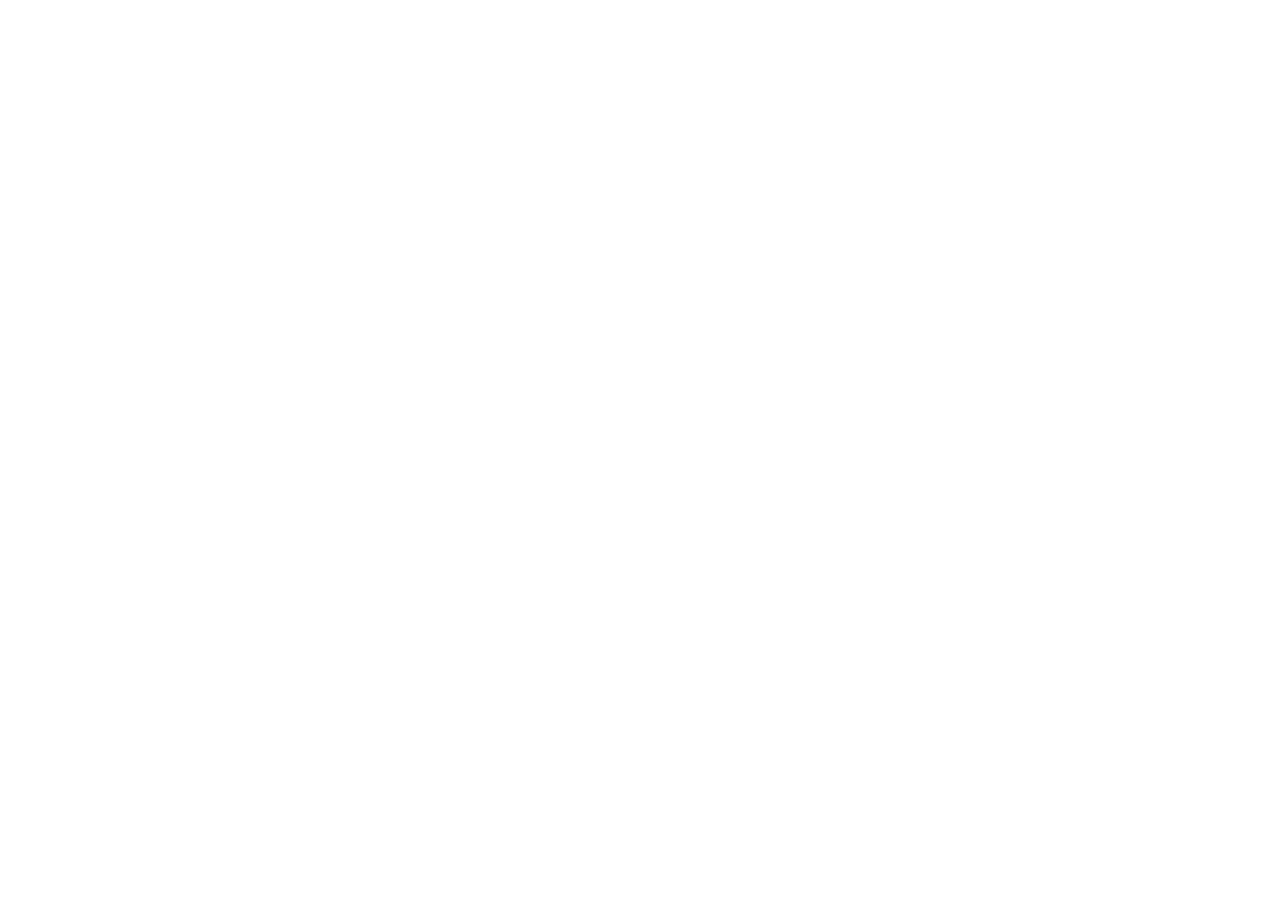
==== index.html @ 653adf00 "first commit" ====
<!DOCTYPE html><html lang=""><head><meta charset="utf-8"><meta http-equiv="X-UA-Compatible" content="IE=edge"><meta name="viewport" content="width=device-width,initial-scale=1"><link rel="icon" href="/favicon.ico"><title>bigscreen</title><link href="/static/css/chunk-elementUI.995268c0.css" rel="stylesheet"><link href="/static/css/chunk-libs.b807f588.css" rel="stylesheet"><link href="/static/css/app.60825663.css" rel="stylesheet"></head><body><noscript><strong>We're sorry but bigscreen doesn't work properly without JavaScript enabled. Please enable it to continue.</strong></noscript><div id="app"></div><script>(function(e){function t(t){for(var n,o,c=t[0],i=t[1],f=t[2],l=0,s=[];l<c.length;l++)o=c[l],Object.prototype.hasOwnProperty.call(a,o)&&a[o]&&s.push(a[o][0]),a[o]=0;for(n in i)Object.prototype.hasOwnProperty.call(i,n)&&(e[n]=i[n]);d&&d(t);while(s.length)s.shift()();return u.push.apply(u,f||[]),r()}function r(){for(var e,t=0;t<u.length;t++){for(var r=u[t],n=!0,o=1;o<r.length;o++){var c=r[o];0!==a[c]&&(n=!1)}n&&(u.splice(t--,1),e=i(i.s=r[0]))}return e}var n={},o={runtime:0},a={runtime:0},u=[];function c(e){return i.p+"static/js/"+({}[e]||e)+"."+{"chunk-4c515858":"255afda1","chunk-64aa73a8":"6b0fd957","chunk-296ffa54":"81e49076","chunk-302cdb32":"3d486660","chunk-007ab778":"772d03d0"}[e]+".js"}function i(t){if(n[t])return n[t].exports;var r=n[t]={i:t,l:!1,exports:{}};return e[t].call(r.exports,r,r.exports,i),r.l=!0,r.exports}i.e=function(e){var t=[],r={"chunk-296ffa54":1,"chunk-302cdb32":1,"chunk-007ab778":1};o[e]?t.push(o[e]):0!==o[e]&&r[e]&&t.push(o[e]=new Promise((function(t,r){for(var n="static/css/"+({}[e]||e)+"."+{"chunk-4c515858":"31d6cfe0","chunk-64aa73a8":"31d6cfe0","chunk-296ffa54":"dc822c64","chunk-302cdb32":"80aba39f","chunk-007ab778":"9f43cabc"}[e]+".css",a=i.p+n,u=document.getElementsByTagName("link"),c=0;c<u.length;c++){var f=u[c],l=f.getAttribute("data-href")||f.getAttribute("href");if("stylesheet"===f.rel&&(l===n||l===a))return t()}var s=document.getElementsByTagName("style");for(c=0;c<s.length;c++){f=s[c],l=f.getAttribute("data-href");if(l===n||l===a)return t()}var d=document.createElement("link");d.rel="stylesheet",d.type="text/css",d.onload=t,d.onerror=function(t){var n=t&&t.target&&t.target.src||a,u=new Error("Loading CSS chunk "+e+" failed.\n("+n+")");u.code="CSS_CHUNK_LOAD_FAILED",u.request=n,delete o[e],d.parentNode.removeChild(d),r(u)},d.href=a;var h=document.getElementsByTagName("head")[0];h.appendChild(d)})).then((function(){o[e]=0})));var n=a[e];if(0!==n)if(n)t.push(n[2]);else{var u=new Promise((function(t,r){n=a[e]=[t,r]}));t.push(n[2]=u);var f,l=document.createElement("script");l.charset="utf-8",l.timeout=120,i.nc&&l.setAttribute("nonce",i.nc),l.src=c(e);var s=new Error;f=function(t){l.onerror=l.onload=null,clearTimeout(d);var r=a[e];if(0!==r){if(r){var n=t&&("load"===t.type?"missing":t.type),o=t&&t.target&&t.target.src;s.message="Loading chunk "+e+" failed.\n("+n+": "+o+")",s.name="ChunkLoadError",s.type=n,s.request=o,r[1](s)}a[e]=void 0}};var d=setTimeout((function(){f({type:"timeout",target:l})}),12e4);l.onerror=l.onload=f,document.head.appendChild(l)}return Promise.all(t)},i.m=e,i.c=n,i.d=function(e,t,r){i.o(e,t)||Object.defineProperty(e,t,{enumerable:!0,get:r})},i.r=function(e){"undefined"!==typeof Symbol&&Symbol.toStringTag&&Object.defineProperty(e,Symbol.toStringTag,{value:"Module"}),Object.defineProperty(e,"__esModule",{value:!0})},i.t=function(e,t){if(1&t&&(e=i(e)),8&t)return e;if(4&t&&"object"===typeof e&&e&&e.__esModule)return e;var r=Object.create(null);if(i.r(r),Object.defineProperty(r,"default",{enumerable:!0,value:e}),2&t&&"string"!=typeof e)for(var n in e)i.d(r,n,function(t){return e[t]}.bind(null,n));return r},i.n=function(e){var t=e&&e.__esModule?function(){return e["default"]}:function(){return e};return i.d(t,"a",t),t},i.o=function(e,t){return Object.prototype.hasOwnProperty.call(e,t)},i.p="/",i.oe=function(e){throw console.error(e),e};var f=window["webpackJsonp"]=window["webpackJsonp"]||[],l=f.push.bind(f);f.push=t,f=f.slice();for(var s=0;s<f.length;s++)t(f[s]);var d=l;r()})([]);</script><script src="/static/js/chunk-elementUI.942c4015.js"></script><script src="/static/js/chunk-libs.656c5723.js"></script><script src="/static/js/app.ddd11e63.js"></script></body></html>
---- static/css/chunk-elementUI.995268c0.css ----
.el-pagination--small .arrow.disabled,.el-table--hidden,.el-table .hidden-columns,.el-table td.is-hidden>*,.el-table th.is-hidden>*{visibility:hidden}.el-input__suffix,.el-tree.is-dragging .el-tree-node__content *{pointer-events:none}.el-dropdown .el-dropdown-selfdefine:focus:active,.el-dropdown .el-dropdown-selfdefine:focus:not(.focusing),.el-message__closeBtn:focus,.el-message__content:focus,.el-popover:focus,.el-popover:focus:active,.el-popover__reference:focus:hover,.el-popover__reference:focus:not(.focusing),.el-rate:active,.el-rate:focus,.el-tooltip:focus:hover,.el-tooltip:focus:not(.focusing),.el-upload-list__item.is-success:active,.el-upload-list__item.is-success:not(.focusing):focus{outline-width:0}@font-face{font-family:element-icons;src:url(../../static/fonts/element-icons.535877f5.woff) format("woff"),url(../../static/fonts/element-icons.732389de.ttf) format("truetype");font-weight:400;font-display:"auto";font-style:normal}[class*=" el-icon-"],[class^=el-icon-]{font-family:element-icons!important;speak:none;font-style:normal;font-weight:400;font-variant:normal;text-transform:none;line-height:1;vertical-align:baseline;display:inline-block;-webkit-font-smoothing:antialiased;-moz-osx-font-smoothing:grayscale}.el-icon-ice-cream-round:before{content:"\e6a0"}.el-icon-ice-cream-square:before{content:"\e6a3"}.el-icon-lollipop:before{content:"\e6a4"}.el-icon-potato-strips:before{content:"\e6a5"}.el-icon-milk-tea:before{content:"\e6a6"}.el-icon-ice-drink:before{content:"\e6a7"}.el-icon-ice-tea:before{content:"\e6a9"}.el-icon-coffee:before{content:"\e6aa"}.el-icon-orange:before{content:"\e6ab"}.el-icon-pear:before{content:"\e6ac"}.el-icon-apple:before{content:"\e6ad"}.el-icon-cherry:before{content:"\e6ae"}.el-icon-watermelon:before{content:"\e6af"}.el-icon-grape:before{content:"\e6b0"}.el-icon-refrigerator:before{content:"\e6b1"}.el-icon-goblet-square-full:before{content:"\e6b2"}.el-icon-goblet-square:before{content:"\e6b3"}.el-icon-goblet-full:before{content:"\e6b4"}.el-icon-goblet:before{content:"\e6b5"}.el-icon-cold-drink:before{content:"\e6b6"}.el-icon-coffee-cup:before{content:"\e6b8"}.el-icon-water-cup:before{content:"\e6b9"}.el-icon-hot-water:before{content:"\e6ba"}.el-icon-ice-cream:before{content:"\e6bb"}.el-icon-dessert:before{content:"\e6bc"}.el-icon-sugar:before{content:"\e6bd"}.el-icon-tableware:before{content:"\e6be"}.el-icon-burger:before{content:"\e6bf"}.el-icon-knife-fork:before{content:"\e6c1"}.el-icon-fork-spoon:before{content:"\e6c2"}.el-icon-chicken:before{content:"\e6c3"}.el-icon-food:before{content:"\e6c4"}.el-icon-dish-1:before{content:"\e6c5"}.el-icon-dish:before{content:"\e6c6"}.el-icon-moon-night:before{content:"\e6ee"}.el-icon-moon:before{content:"\e6f0"}.el-icon-cloudy-and-sunny:before{content:"\e6f1"}.el-icon-partly-cloudy:before{content:"\e6f2"}.el-icon-cloudy:before{content:"\e6f3"}.el-icon-sunny:before{content:"\e6f6"}.el-icon-sunset:before{content:"\e6f7"}.el-icon-sunrise-1:before{content:"\e6f8"}.el-icon-sunrise:before{content:"\e6f9"}.el-icon-heavy-rain:before{content:"\e6fa"}.el-icon-lightning:before{content:"\e6fb"}.el-icon-light-rain:before{content:"\e6fc"}.el-icon-wind-power:before{content:"\e6fd"}.el-icon-baseball:before{content:"\e712"}.el-icon-soccer:before{content:"\e713"}.el-icon-football:before{content:"\e715"}.el-icon-basketball:before{content:"\e716"}.el-icon-ship:before{content:"\e73f"}.el-icon-truck:before{content:"\e740"}.el-icon-bicycle:before{content:"\e741"}.el-icon-mobile-phone:before{content:"\e6d3"}.el-icon-service:before{content:"\e6d4"}.el-icon-key:before{content:"\e6e2"}.el-icon-unlock:before{content:"\e6e4"}.el-icon-lock:before{content:"\e6e5"}.el-icon-watch:before{content:"\e6fe"}.el-icon-watch-1:before{content:"\e6ff"}.el-icon-timer:before{content:"\e702"}.el-icon-alarm-clock:before{content:"\e703"}.el-icon-map-location:before{content:"\e704"}.el-icon-delete-location:before{content:"\e705"}.el-icon-add-location:before{content:"\e706"}.el-icon-location-information:before{content:"\e707"}.el-icon-location-outline:before{content:"\e708"}.el-icon-location:before{content:"\e79e"}.el-icon-place:before{content:"\e709"}.el-icon-discover:before{content:"\e70a"}.el-icon-first-aid-kit:before{content:"\e70b"}.el-icon-trophy-1:before{content:"\e70c"}.el-icon-trophy:before{content:"\e70d"}.el-icon-medal:before{content:"\e70e"}.el-icon-medal-1:before{content:"\e70f"}.el-icon-stopwatch:before{content:"\e710"}.el-icon-mic:before{content:"\e711"}.el-icon-copy-document:before{content:"\e718"}.el-icon-full-screen:before{content:"\e719"}.el-icon-switch-button:before{content:"\e71b"}.el-icon-aim:before{content:"\e71c"}.el-icon-crop:before{content:"\e71d"}.el-icon-odometer:before{content:"\e71e"}.el-icon-time:before{content:"\e71f"}.el-icon-bangzhu:before{content:"\e724"}.el-icon-close-notification:before{content:"\e726"}.el-icon-microphone:before{content:"\e727"}.el-icon-turn-off-microphone:before{content:"\e728"}.el-icon-position:before{content:"\e729"}.el-icon-postcard:before{content:"\e72a"}.el-icon-message:before{content:"\e72b"}.el-icon-chat-line-square:before{content:"\e72d"}.el-icon-chat-dot-square:before{content:"\e72e"}.el-icon-chat-dot-round:before{content:"\e72f"}.el-icon-chat-square:before{content:"\e730"}.el-icon-chat-line-round:before{content:"\e731"}.el-icon-chat-round:before{content:"\e732"}.el-icon-set-up:before{content:"\e733"}.el-icon-turn-off:before{content:"\e734"}.el-icon-open:before{content:"\e735"}.el-icon-connection:before{content:"\e736"}.el-icon-link:before{content:"\e737"}.el-icon-cpu:before{content:"\e738"}.el-icon-thumb:before{content:"\e739"}.el-icon-female:before{content:"\e73a"}.el-icon-male:before{content:"\e73b"}.el-icon-guide:before{content:"\e73c"}.el-icon-news:before{content:"\e73e"}.el-icon-price-tag:before{content:"\e744"}.el-icon-discount:before{content:"\e745"}.el-icon-wallet:before{content:"\e747"}.el-icon-coin:before{content:"\e748"}.el-icon-money:before{content:"\e749"}.el-icon-bank-card:before{content:"\e74a"}.el-icon-box:before{content:"\e74b"}.el-icon-present:before{content:"\e74c"}.el-icon-sell:before{content:"\e6d5"}.el-icon-sold-out:before{content:"\e6d6"}.el-icon-shopping-bag-2:before{content:"\e74d"}.el-icon-shopping-bag-1:before{content:"\e74e"}.el-icon-shopping-cart-2:before{content:"\e74f"}.el-icon-shopping-cart-1:before{content:"\e750"}.el-icon-shopping-cart-full:before{content:"\e751"}.el-icon-smoking:before{content:"\e752"}.el-icon-no-smoking:before{content:"\e753"}.el-icon-house:before{content:"\e754"}.el-icon-table-lamp:before{content:"\e755"}.el-icon-school:before{content:"\e756"}.el-icon-office-building:before{content:"\e757"}.el-icon-toilet-paper:before{content:"\e758"}.el-icon-notebook-2:before{content:"\e759"}.el-icon-notebook-1:before{content:"\e75a"}.el-icon-files:before{content:"\e75b"}.el-icon-collection:before{content:"\e75c"}.el-icon-receiving:before{content:"\e75d"}.el-icon-suitcase-1:before{content:"\e760"}.el-icon-suitcase:before{content:"\e761"}.el-icon-film:before{content:"\e763"}.el-icon-collection-tag:before{content:"\e765"}.el-icon-data-analysis:before{content:"\e766"}.el-icon-pie-chart:before{content:"\e767"}.el-icon-data-board:before{content:"\e768"}.el-icon-data-line:before{content:"\e76d"}.el-icon-reading:before{content:"\e769"}.el-icon-magic-stick:before{content:"\e76a"}.el-icon-coordinate:before{content:"\e76b"}.el-icon-mouse:before{content:"\e76c"}.el-icon-brush:before{content:"\e76e"}.el-icon-headset:before{content:"\e76f"}.el-icon-umbrella:before{content:"\e770"}.el-icon-scissors:before{content:"\e771"}.el-icon-mobile:before{content:"\e773"}.el-icon-attract:before{content:"\e774"}.el-icon-monitor:before{content:"\e775"}.el-icon-search:before{content:"\e778"}.el-icon-takeaway-box:before{content:"\e77a"}.el-icon-paperclip:before{content:"\e77d"}.el-icon-printer:before{content:"\e77e"}.el-icon-document-add:before{content:"\e782"}.el-icon-document:before{content:"\e785"}.el-icon-document-checked:before{content:"\e786"}.el-icon-document-copy:before{content:"\e787"}.el-icon-document-delete:before{content:"\e788"}.el-icon-document-remove:before{content:"\e789"}.el-icon-tickets:before{content:"\e78b"}.el-icon-folder-checked:before{content:"\e77f"}.el-icon-folder-delete:before{content:"\e780"}.el-icon-folder-remove:before{content:"\e781"}.el-icon-folder-add:before{content:"\e783"}.el-icon-folder-opened:before{content:"\e784"}.el-icon-folder:before{content:"\e78a"}.el-icon-edit-outline:before{content:"\e764"}.el-icon-edit:before{content:"\e78c"}.el-icon-date:before{content:"\e78e"}.el-icon-c-scale-to-original:before{content:"\e7c6"}.el-icon-view:before{content:"\e6ce"}.el-icon-loading:before{content:"\e6cf"}.el-icon-rank:before{content:"\e6d1"}.el-icon-sort-down:before{content:"\e7c4"}.el-icon-sort-up:before{content:"\e7c5"}.el-icon-sort:before{content:"\e6d2"}.el-icon-finished:before{content:"\e6cd"}.el-icon-refresh-left:before{content:"\e6c7"}.el-icon-refresh-right:before{content:"\e6c8"}.el-icon-refresh:before{content:"\e6d0"}.el-icon-video-play:before{content:"\e7c0"}.el-icon-video-pause:before{content:"\e7c1"}.el-icon-d-arrow-right:before{content:"\e6dc"}.el-icon-d-arrow-left:before{content:"\e6dd"}.el-icon-arrow-up:before{content:"\e6e1"}.el-icon-arrow-down:before{content:"\e6df"}.el-icon-arrow-right:before{content:"\e6e0"}.el-icon-arrow-left:before{content:"\e6de"}.el-icon-top-right:before{content:"\e6e7"}.el-icon-top-left:before{content:"\e6e8"}.el-icon-top:before{content:"\e6e6"}.el-icon-bottom:before{content:"\e6eb"}.el-icon-right:before{content:"\e6e9"}.el-icon-back:before{content:"\e6ea"}.el-icon-bottom-right:before{content:"\e6ec"}.el-icon-bottom-left:before{content:"\e6ed"}.el-icon-caret-top:before{content:"\e78f"}.el-icon-caret-bottom:before{content:"\e790"}.el-icon-caret-right:before{content:"\e791"}.el-icon-caret-left:before{content:"\e792"}.el-icon-d-caret:before{content:"\e79a"}.el-icon-share:before{content:"\e793"}.el-icon-menu:before{content:"\e798"}.el-icon-s-grid:before{content:"\e7a6"}.el-icon-s-check:before{content:"\e7a7"}.el-icon-s-data:before{content:"\e7a8"}.el-icon-s-opportunity:before{content:"\e7aa"}.el-icon-s-custom:before{content:"\e7ab"}.el-icon-s-claim:before{content:"\e7ad"}.el-icon-s-finance:before{content:"\e7ae"}.el-icon-s-comment:before{content:"\e7af"}.el-icon-s-flag:before{content:"\e7b0"}.el-icon-s-marketing:before{content:"\e7b1"}.el-icon-s-shop:before{content:"\e7b4"}.el-icon-s-open:before{content:"\e7b5"}.el-icon-s-management:before{content:"\e7b6"}.el-icon-s-ticket:before{content:"\e7b7"}.el-icon-s-release:before{content:"\e7b8"}.el-icon-s-home:before{content:"\e7b9"}.el-icon-s-promotion:before{content:"\e7ba"}.el-icon-s-operation:before{content:"\e7bb"}.el-icon-s-unfold:before{content:"\e7bc"}.el-icon-s-fold:before{content:"\e7a9"}.el-icon-s-platform:before{content:"\e7bd"}.el-icon-s-order:before{content:"\e7be"}.el-icon-s-cooperation:before{content:"\e7bf"}.el-icon-bell:before{content:"\e725"}.el-icon-message-solid:before{content:"\e799"}.el-icon-video-camera:before{content:"\e772"}.el-icon-video-camera-solid:before{content:"\e796"}.el-icon-camera:before{content:"\e779"}.el-icon-camera-solid:before{content:"\e79b"}.el-icon-download:before{content:"\e77c"}.el-icon-upload2:before{content:"\e77b"}.el-icon-upload:before{content:"\e7c3"}.el-icon-picture-outline-round:before{content:"\e75f"}.el-icon-picture-outline:before{content:"\e75e"}.el-icon-picture:before{content:"\e79f"}.el-icon-close:before{content:"\e6db"}.el-icon-check:before{content:"\e6da"}.el-icon-plus:before{content:"\e6d9"}.el-icon-minus:before{content:"\e6d8"}.el-icon-help:before{content:"\e73d"}.el-icon-s-help:before{content:"\e7b3"}.el-icon-circle-close:before{content:"\e78d"}.el-icon-circle-check:before{content:"\e720"}.el-icon-circle-plus-outline:before{content:"\e723"}.el-icon-remove-outline:before{content:"\e722"}.el-icon-zoom-out:before{content:"\e776"}.el-icon-zoom-in:before{content:"\e777"}.el-icon-error:before{content:"\e79d"}.el-icon-success:before{content:"\e79c"}.el-icon-circle-plus:before{content:"\e7a0"}.el-icon-remove:before{content:"\e7a2"}.el-icon-info:before{content:"\e7a1"}.el-icon-question:before{content:"\e7a4"}.el-icon-warning-outline:before{content:"\e6c9"}.el-icon-warning:before{content:"\e7a3"}.el-icon-goods:before{content:"\e7c2"}.el-icon-s-goods:before{content:"\e7b2"}.el-icon-star-off:before{content:"\e717"}.el-icon-star-on:before{content:"\e797"}.el-icon-more-outline:before{content:"\e6cc"}.el-icon-more:before{content:"\e794"}.el-icon-phone-outline:before{content:"\e6cb"}.el-icon-phone:before{content:"\e795"}.el-icon-user:before{content:"\e6e3"}.el-icon-user-solid:before{content:"\e7a5"}.el-icon-setting:before{content:"\e6ca"}.el-icon-s-tools:before{content:"\e7ac"}.el-icon-delete:before{content:"\e6d7"}.el-icon-delete-solid:before{content:"\e7c9"}.el-icon-eleme:before{content:"\e7c7"}.el-icon-platform-eleme:before{content:"\e7ca"}.el-icon-loading{-webkit-animation:rotating 2s linear infinite;animation:rotating 2s linear infinite}.el-icon--right{margin-left:5px}.el-icon--left{margin-right:5px}@-webkit-keyframes rotating{0%{-webkit-transform:rotate(0);transform:rotate(0)}to{-webkit-transform:rotate(1turn);transform:rotate(1turn)}}@keyframes rotating{0%{-webkit-transform:rotate(0);transform:rotate(0)}to{-webkit-transform:rotate(1turn);transform:rotate(1turn)}}.el-pagination{white-space:nowrap;padding:2px 5px;color:#303133;font-weight:700}.el-pagination:after,.el-pagination:before{display:table;content:""}.el-pagination:after{clear:both}.el-pagination button,.el-pagination span:not([class*=suffix]){display:inline-block;font-size:13px;min-width:35.5px;height:28px;line-height:28px;vertical-align:top;-webkit-box-sizing:border-box;box-sizing:border-box}.el-pagination .el-input__inner{text-align:center;-moz-appearance:textfield;line-height:normal}.el-pagination .el-input__suffix{right:0;-webkit-transform:scale(.8);transform:scale(.8)}.el-pagination .el-select .el-input{width:100px;margin:0 5px}.el-pagination .el-select .el-input .el-input__inner{padding-right:25px;border-radius:3px}.el-pagination button{border:none;padding:0 6px;background:0 0}.el-pagination button:focus{outline:0}.el-pagination button:hover{color:#409eff}.el-pagination button:disabled{color:#c0c4cc;background-color:#fff;cursor:not-allowed}.el-pagination .btn-next,.el-pagination .btn-prev{background:50% no-repeat #fff;background-size:16px;cursor:pointer;margin:0;color:#303133}.el-pagination .btn-next .el-icon,.el-pagination .btn-prev .el-icon{display:block;font-size:12px;font-weight:700}.el-pagination .btn-prev{padding-right:12px}.el-pagination .btn-next{padding-left:12px}.el-pagination .el-pager li.disabled{color:#c0c4cc;cursor:not-allowed}.el-pager li,.el-pager li.btn-quicknext:hover,.el-pager li.btn-quickprev:hover{cursor:pointer}.el-pagination--small .btn-next,.el-pagination--small .btn-prev,.el-pagination--small .el-pager li,.el-pagination--small .el-pager li.btn-quicknext,.el-pagination--small .el-pager li.btn-quickprev,.el-pagination--small .el-pager li:last-child{border-color:transparent;font-size:12px;line-height:22px;height:22px;min-width:22px}.el-pagination--small .more:before,.el-pagination--small li.more:before{line-height:24px}.el-pagination--small button,.el-pagination--small span:not([class*=suffix]){height:22px;line-height:22px}.el-pagination--small .el-pagination__editor,.el-pagination--small .el-pagination__editor.el-input .el-input__inner{height:22px}.el-pagination__sizes{margin:0 10px 0 0;font-weight:400;color:#606266}.el-pagination__sizes .el-input .el-input__inner{font-size:13px;padding-left:8px}.el-pagination__sizes .el-input .el-input__inner:hover{border-color:#409eff}.el-pagination__total{margin-right:10px;font-weight:400;color:#606266}.el-pagination__jump{margin-left:24px;font-weight:400;color:#606266}.el-pagination__jump .el-input__inner{padding:0 3px}.el-pagination__rightwrapper{float:right}.el-pagination__editor{line-height:18px;padding:0 2px;height:28px;text-align:center;margin:0 2px;-webkit-box-sizing:border-box;box-sizing:border-box;border-radius:3px}.el-pager,.el-pagination.is-background .btn-next,.el-pagination.is-background .btn-prev{padding:0}.el-pagination__editor.el-input{width:50px}.el-pagination__editor.el-input .el-input__inner{height:28px}.el-pagination__editor .el-input__inner::-webkit-inner-spin-button,.el-pagination__editor .el-input__inner::-webkit-outer-spin-button{-webkit-appearance:none;margin:0}.el-pagination.is-background .btn-next,.el-pagination.is-background .btn-prev,.el-pagination.is-background .el-pager li{margin:0 5px;background-color:#f4f4f5;color:#606266;min-width:30px;border-radius:2px}.el-pagination.is-background .btn-next.disabled,.el-pagination.is-background .btn-next:disabled,.el-pagination.is-background .btn-prev.disabled,.el-pagination.is-background .btn-prev:disabled,.el-pagination.is-background .el-pager li.disabled{color:#c0c4cc}.el-pagination.is-background .el-pager li:not(.disabled):hover{color:#409eff}.el-pagination.is-background .el-pager li:not(.disabled).active{background-color:#409eff;color:#fff}.el-dialog,.el-pager li{background:#fff;-webkit-box-sizing:border-box}.el-pagination.is-background.el-pagination--small .btn-next,.el-pagination.is-background.el-pagination--small .btn-prev,.el-pagination.is-background.el-pagination--small .el-pager li{margin:0 3px;min-width:22px}.el-pager,.el-pager li{vertical-align:top;margin:0;display:inline-block}.el-pager{-ms-user-select:none;user-select:none;list-style:none;font-size:0}.el-date-table,.el-pager,.el-table th{-webkit-user-select:none;-moz-user-select:none}.el-pager .more:before{line-height:30px}.el-pager li{padding:0 4px;font-size:13px;min-width:35.5px;height:28px;line-height:28px;box-sizing:border-box;text-align:center}.el-menu--collapse .el-menu .el-submenu,.el-menu--popup{min-width:200px}.el-pager li.btn-quicknext,.el-pager li.btn-quickprev{line-height:28px;color:#303133}.el-pager li.btn-quicknext.disabled,.el-pager li.btn-quickprev.disabled{color:#c0c4cc}.el-pager li.active+li{border-left:0}.el-pager li:hover{color:#409eff}.el-pager li.active{color:#409eff;cursor:default}@-webkit-keyframes v-modal-in{0%{opacity:0}}@-webkit-keyframes v-modal-out{to{opacity:0}}.el-dialog{position:relative;margin:0 auto 50px;border-radius:2px;-webkit-box-shadow:0 1px 3px rgba(0,0,0,.3);box-shadow:0 1px 3px rgba(0,0,0,.3);box-sizing:border-box;width:50%}.el-dialog.is-fullscreen{width:100%;margin-top:0;margin-bottom:0;height:100%;overflow:auto}.el-dialog__wrapper{position:fixed;top:0;right:0;bottom:0;left:0;overflow:auto;margin:0}.el-dialog__header{padding:20px 20px 10px}.el-dialog__headerbtn{position:absolute;top:20px;right:20px;padding:0;background:0 0;border:none;outline:0;cursor:pointer;font-size:16px}.el-dialog__headerbtn .el-dialog__close{color:#909399}.el-dialog__headerbtn:focus .el-dialog__close,.el-dialog__headerbtn:hover .el-dialog__close{color:#409eff}.el-dialog__title{line-height:24px;font-size:18px;color:#303133}.el-dialog__body{padding:30px 20px;color:#606266;font-size:14px;word-break:break-all}.el-dialog__footer{padding:10px 20px 20px;text-align:right;-webkit-box-sizing:border-box;box-sizing:border-box}.el-dialog--center{text-align:center}.el-dialog--center .el-dialog__body{text-align:initial;padding:25px 25px 30px}.el-dialog--center .el-dialog__footer{text-align:inherit}.dialog-fade-enter-active{-webkit-animation:dialog-fade-in .3s;animation:dialog-fade-in .3s}.dialog-fade-leave-active{-webkit-animation:dialog-fade-out .3s;animation:dialog-fade-out .3s}@-webkit-keyframes dialog-fade-in{0%{-webkit-transform:translate3d(0,-20px,0);transform:translate3d(0,-20px,0);opacity:0}to{-webkit-transform:translateZ(0);transform:translateZ(0);opacity:1}}@keyframes dialog-fade-in{0%{-webkit-transform:translate3d(0,-20px,0);transform:translate3d(0,-20px,0);opacity:0}to{-webkit-transform:translateZ(0);transform:translateZ(0);opacity:1}}@-webkit-keyframes dialog-fade-out{0%{-webkit-transform:translateZ(0);transform:translateZ(0);opacity:1}to{-webkit-transform:translate3d(0,-20px,0);transform:translate3d(0,-20px,0);opacity:0}}@keyframes dialog-fade-out{0%{-webkit-transform:translateZ(0);transform:translateZ(0);opacity:1}to{-webkit-transform:translate3d(0,-20px,0);transform:translate3d(0,-20px,0);opacity:0}}.el-autocomplete{position:relative;display:inline-block}.el-autocomplete-suggestion{margin:5px 0;-webkit-box-shadow:0 2px 12px 0 rgba(0,0,0,.1);box-shadow:0 2px 12px 0 rgba(0,0,0,.1);border-radius:4px;border:1px solid #e4e7ed;-webkit-box-sizing:border-box;box-sizing:border-box;background-color:#fff}.el-dropdown-menu,.el-menu--collapse .el-submenu .el-menu{z-index:10;-webkit-box-shadow:0 2px 12px 0 rgba(0,0,0,.1)}.el-autocomplete-suggestion__wrap{max-height:280px;padding:10px 0;-webkit-box-sizing:border-box;box-sizing:border-box}.el-autocomplete-suggestion__list{margin:0;padding:0}.el-autocomplete-suggestion li{padding:0 20px;margin:0;line-height:34px;cursor:pointer;color:#606266;font-size:14px;list-style:none;white-space:nowrap;overflow:hidden;text-overflow:ellipsis}.el-autocomplete-suggestion li.highlighted,.el-autocomplete-suggestion li:hover{background-color:#f5f7fa}.el-autocomplete-suggestion li.divider{margin-top:6px;border-top:1px solid #000}.el-autocomplete-suggestion li.divider:last-child{margin-bottom:-6px}.el-autocomplete-suggestion.is-loading li{text-align:center;height:100px;line-height:100px;font-size:20px;color:#999}.el-autocomplete-suggestion.is-loading li:after{display:inline-block;content:"";height:100%;vertical-align:middle}.el-autocomplete-suggestion.is-loading li:hover{background-color:#fff}.el-autocomplete-suggestion.is-loading .el-icon-loading{vertical-align:middle}.el-dropdown{display:inline-block;position:relative;color:#606266;font-size:14px}.el-dropdown .el-button-group{display:block}.el-dropdown .el-button-group .el-button{float:none}.el-dropdown .el-dropdown__caret-button{padding-left:5px;padding-right:5px;position:relative;border-left:none}.el-dropdown .el-dropdown__caret-button:before{content:"";position:absolute;display:block;width:1px;top:5px;bottom:5px;left:0;background:hsla(0,0%,100%,.5)}.el-dropdown .el-dropdown__caret-button.el-button--default:before{background:rgba(220,223,230,.5)}.el-dropdown .el-dropdown__caret-button:hover:before{top:0;bottom:0}.el-dropdown .el-dropdown__caret-button .el-dropdown__icon{padding-left:0}.el-dropdown__icon{font-size:12px;margin:0 3px}.el-dropdown-menu{position:absolute;top:0;left:0;padding:10px 0;margin:5px 0;background-color:#fff;border:1px solid #ebeef5;border-radius:4px;box-shadow:0 2px 12px 0 rgba(0,0,0,.1)}.el-dropdown-menu__item{list-style:none;line-height:36px;padding:0 20px;margin:0;font-size:14px;color:#606266;cursor:pointer;outline:0}.el-dropdown-menu__item:focus,.el-dropdown-menu__item:not(.is-disabled):hover{background-color:#ecf5ff;color:#66b1ff}.el-dropdown-menu__item i{margin-right:5px}.el-dropdown-menu__item--divided{position:relative;margin-top:6px;border-top:1px solid #ebeef5}.el-dropdown-menu__item--divided:before{content:"";height:6px;display:block;margin:0 -20px;background-color:#fff}.el-dropdown-menu__item.is-disabled{cursor:default;color:#bbb;pointer-events:none}.el-dropdown-menu--medium{padding:6px 0}.el-dropdown-menu--medium .el-dropdown-menu__item{line-height:30px;padding:0 17px;font-size:14px}.el-dropdown-menu--medium .el-dropdown-menu__item.el-dropdown-menu__item--divided{margin-top:6px}.el-dropdown-menu--medium .el-dropdown-menu__item.el-dropdown-menu__item--divided:before{height:6px;margin:0 -17px}.el-dropdown-menu--small{padding:6px 0}.el-dropdown-menu--small .el-dropdown-menu__item{line-height:27px;padding:0 15px;font-size:13px}.el-dropdown-menu--small .el-dropdown-menu__item.el-dropdown-menu__item--divided{margin-top:4px}.el-dropdown-menu--small .el-dropdown-menu__item.el-dropdown-menu__item--divided:before{height:4px;margin:0 -15px}.el-dropdown-menu--mini{padding:3px 0}.el-dropdown-menu--mini .el-dropdown-menu__item{line-height:24px;padding:0 10px;font-size:12px}.el-dropdown-menu--mini .el-dropdown-menu__item.el-dropdown-menu__item--divided{margin-top:3px}.el-dropdown-menu--mini .el-dropdown-menu__item.el-dropdown-menu__item--divided:before{height:3px;margin:0 -10px}.el-menu{border-right:1px solid #e6e6e6;list-style:none;position:relative;margin:0;padding-left:0}.el-menu,.el-menu--horizontal>.el-menu-item:not(.is-disabled):focus,.el-menu--horizontal>.el-menu-item:not(.is-disabled):hover,.el-menu--horizontal>.el-submenu .el-submenu__title:hover{background-color:#fff}.el-menu:after,.el-menu:before{display:table;content:""}.el-menu:after{clear:both}.el-menu.el-menu--horizontal{border-bottom:1px solid #e6e6e6}.el-menu--horizontal{border-right:none}.el-menu--horizontal>.el-menu-item{float:left;height:60px;line-height:60px;margin:0;border-bottom:2px solid transparent;color:#909399}.el-menu--horizontal>.el-menu-item a,.el-menu--horizontal>.el-menu-item a:hover{color:inherit}.el-menu--horizontal>.el-submenu{float:left}.el-menu--horizontal>.el-submenu:focus,.el-menu--horizontal>.el-submenu:hover{outline:0}.el-menu--horizontal>.el-submenu:focus .el-submenu__title,.el-menu--horizontal>.el-submenu:hover .el-submenu__title{color:#303133}.el-menu--horizontal>.el-submenu.is-active .el-submenu__title{border-bottom:2px solid #409eff;color:#303133}.el-menu--horizontal>.el-submenu .el-submenu__title{height:60px;line-height:60px;border-bottom:2px solid transparent;color:#909399}.el-menu--horizontal>.el-submenu .el-submenu__icon-arrow{position:static;vertical-align:middle;margin-left:8px;margin-top:-3px}.el-menu--horizontal .el-menu .el-menu-item,.el-menu--horizontal .el-menu .el-submenu__title{background-color:#fff;float:none;height:36px;line-height:36px;padding:0 10px;color:#909399}.el-menu--horizontal .el-menu .el-menu-item.is-active,.el-menu--horizontal .el-menu .el-submenu.is-active>.el-submenu__title{color:#303133}.el-menu--horizontal .el-menu-item:not(.is-disabled):focus,.el-menu--horizontal .el-menu-item:not(.is-disabled):hover{outline:0;color:#303133}.el-menu--horizontal>.el-menu-item.is-active{border-bottom:2px solid #409eff;color:#303133}.el-menu--collapse{width:64px}.el-menu--collapse>.el-menu-item [class^=el-icon-],.el-menu--collapse>.el-submenu>.el-submenu__title [class^=el-icon-]{margin:0;vertical-align:middle;width:24px;text-align:center}.el-menu--collapse>.el-menu-item .el-submenu__icon-arrow,.el-menu--collapse>.el-submenu>.el-submenu__title .el-submenu__icon-arrow{display:none}.el-menu--collapse>.el-menu-item span,.el-menu--collapse>.el-submenu>.el-submenu__title span{height:0;width:0;overflow:hidden;visibility:hidden;display:inline-block}.el-menu--collapse>.el-menu-item.is-active i{color:inherit}.el-menu--collapse .el-submenu{position:relative}.el-menu--collapse .el-submenu .el-menu{position:absolute;margin-left:5px;top:0;left:100%;border:1px solid #e4e7ed;border-radius:2px;box-shadow:0 2px 12px 0 rgba(0,0,0,.1)}.el-menu-item,.el-submenu__title{height:56px;line-height:56px;position:relative;-webkit-box-sizing:border-box;white-space:nowrap;list-style:none}.el-menu--collapse .el-submenu.is-opened>.el-submenu__title .el-submenu__icon-arrow{-webkit-transform:none;transform:none}.el-menu--popup{z-index:100;border:none;padding:5px 0;border-radius:2px;-webkit-box-shadow:0 2px 12px 0 rgba(0,0,0,.1);box-shadow:0 2px 12px 0 rgba(0,0,0,.1)}.el-menu--popup-bottom-start{margin-top:5px}.el-menu--popup-right-start{margin-left:5px;margin-right:5px}.el-menu-item{font-size:14px;color:#303133;padding:0 20px;cursor:pointer;-webkit-transition:border-color .3s,background-color .3s,color .3s;transition:border-color .3s,background-color .3s,color .3s;box-sizing:border-box}.el-menu-item *{vertical-align:middle}.el-menu-item i{color:#909399}.el-menu-item:focus,.el-menu-item:hover{outline:0;background-color:#ecf5ff}.el-menu-item.is-disabled{opacity:.25;cursor:not-allowed;background:0 0!important}.el-menu-item [class^=el-icon-]{margin-right:5px;width:24px;text-align:center;font-size:18px;vertical-align:middle}.el-menu-item.is-active{color:#409eff}.el-menu-item.is-active i{color:inherit}.el-submenu{list-style:none;margin:0;padding-left:0}.el-submenu__title{font-size:14px;color:#303133;padding:0 20px;cursor:pointer;-webkit-transition:border-color .3s,background-color .3s,color .3s;transition:border-color .3s,background-color .3s,color .3s;box-sizing:border-box}.el-submenu__title *{vertical-align:middle}.el-submenu__title i{color:#909399}.el-submenu__title:focus,.el-submenu__title:hover{outline:0;background-color:#ecf5ff}.el-submenu__title.is-disabled{opacity:.25;cursor:not-allowed;background:0 0!important}.el-submenu__title:hover{background-color:#ecf5ff}.el-submenu .el-menu{border:none}.el-submenu .el-menu-item{height:50px;line-height:50px;padding:0 45px;min-width:200px}.el-submenu__icon-arrow{position:absolute;top:50%;right:20px;margin-top:-7px;-webkit-transition:-webkit-transform .3s;transition:-webkit-transform .3s;transition:transform .3s;transition:transform .3s,-webkit-transform .3s;font-size:12px}.el-submenu.is-active .el-submenu__title{border-bottom-color:#409eff}.el-submenu.is-opened>.el-submenu__title .el-submenu__icon-arrow{-webkit-transform:rotate(180deg);transform:rotate(180deg)}.el-submenu.is-disabled .el-menu-item,.el-submenu.is-disabled .el-submenu__title{opacity:.25;cursor:not-allowed;background:0 0!important}.el-submenu [class^=el-icon-]{vertical-align:middle;margin-right:5px;width:24px;text-align:center;font-size:18px}.el-menu-item-group>ul{padding:0}.el-menu-item-group__title{padding:7px 0 7px 20px;line-height:normal;font-size:12px;color:#909399}.el-radio-button__inner,.el-radio-group{display:inline-block;line-height:1;vertical-align:middle}.horizontal-collapse-transition .el-submenu__title .el-submenu__icon-arrow{-webkit-transition:.2s;transition:.2s;opacity:0}.el-radio-group{font-size:0}.el-radio-button{position:relative;display:inline-block;outline:0}.el-radio-button__inner{white-space:nowrap;background:#fff;border:1px solid #dcdfe6;font-weight:500;border-left:0;color:#606266;-webkit-appearance:none;text-align:center;-webkit-box-sizing:border-box;box-sizing:border-box;outline:0;margin:0;position:relative;cursor:pointer;-webkit-transition:all .3s cubic-bezier(.645,.045,.355,1);transition:all .3s cubic-bezier(.645,.045,.355,1);padding:12px 20px;font-size:14px;border-radius:0}.el-radio-button__inner.is-round{padding:12px 20px}.el-radio-button__inner:hover{color:#409eff}.el-radio-button__inner [class*=el-icon-]{line-height:.9}.el-radio-button__inner [class*=el-icon-]+span{margin-left:5px}.el-radio-button:first-child .el-radio-button__inner{border-left:1px solid #dcdfe6;border-radius:4px 0 0 4px;-webkit-box-shadow:none!important;box-shadow:none!important}.el-radio-button__orig-radio{opacity:0;outline:0;position:absolute;z-index:-1}.el-radio-button__orig-radio:checked+.el-radio-button__inner{color:#fff;background-color:#409eff;border-color:#409eff;-webkit-box-shadow:-1px 0 0 0 #409eff;box-shadow:-1px 0 0 0 #409eff}.el-radio-button__orig-radio:disabled+.el-radio-button__inner{color:#c0c4cc;cursor:not-allowed;background-image:none;background-color:#fff;border-color:#ebeef5;-webkit-box-shadow:none;box-shadow:none}.el-radio-button__orig-radio:disabled:checked+.el-radio-button__inner{background-color:#f2f6fc}.el-radio-button:last-child .el-radio-button__inner{border-radius:0 4px 4px 0}.el-popover,.el-radio-button:first-child:last-child .el-radio-button__inner{border-radius:4px}.el-radio-button--medium .el-radio-button__inner{padding:10px 20px;font-size:14px;border-radius:0}.el-radio-button--medium .el-radio-button__inner.is-round{padding:10px 20px}.el-radio-button--small .el-radio-button__inner{padding:9px 15px;font-size:12px;border-radius:0}.el-radio-button--small .el-radio-button__inner.is-round{padding:9px 15px}.el-radio-button--mini .el-radio-button__inner{padding:7px 15px;font-size:12px;border-radius:0}.el-radio-button--mini .el-radio-button__inner.is-round{padding:7px 15px}.el-radio-button:focus:not(.is-focus):not(:active):not(.is-disabled){-webkit-box-shadow:0 0 2px 2px #409eff;box-shadow:0 0 2px 2px #409eff}.el-switch{display:-webkit-inline-box;display:-ms-inline-flexbox;display:inline-flex;-webkit-box-align:center;-ms-flex-align:center;align-items:center;position:relative;font-size:14px;line-height:20px;height:20px;vertical-align:middle}.el-switch__core,.el-switch__label{display:inline-block;cursor:pointer}.el-switch.is-disabled .el-switch__core,.el-switch.is-disabled .el-switch__label{cursor:not-allowed}.el-switch__label{-webkit-transition:.2s;transition:.2s;height:20px;font-size:14px;font-weight:500;vertical-align:middle;color:#303133}.el-switch__label.is-active{color:#409eff}.el-switch__label--left{margin-right:10px}.el-switch__label--right{margin-left:10px}.el-switch__label *{line-height:1;font-size:14px;display:inline-block}.el-switch__input{position:absolute;width:0;height:0;opacity:0;margin:0}.el-switch__core{margin:0;position:relative;width:40px;height:20px;border:1px solid #dcdfe6;outline:0;border-radius:10px;-webkit-box-sizing:border-box;box-sizing:border-box;background:#dcdfe6;-webkit-transition:border-color .3s,background-color .3s;transition:border-color .3s,background-color .3s;vertical-align:middle}.el-switch__core:after{content:"";position:absolute;top:1px;left:1px;border-radius:100%;-webkit-transition:all .3s;transition:all .3s;width:16px;height:16px;background-color:#fff}.el-switch.is-checked .el-switch__core{border-color:#409eff;background-color:#409eff}.el-switch.is-checked .el-switch__core:after{left:100%;margin-left:-17px}.el-switch.is-disabled{opacity:.6}.el-switch--wide .el-switch__label.el-switch__label--left span{left:10px}.el-switch--wide .el-switch__label.el-switch__label--right span{right:10px}.el-switch .label-fade-enter,.el-switch .label-fade-leave-active{opacity:0}.el-select-dropdown{position:absolute;z-index:1001;border:1px solid #e4e7ed;border-radius:4px;background-color:#fff;-webkit-box-shadow:0 2px 12px 0 rgba(0,0,0,.1);box-shadow:0 2px 12px 0 rgba(0,0,0,.1);-webkit-box-sizing:border-box;box-sizing:border-box;margin:5px 0}.el-select-dropdown.is-multiple .el-select-dropdown__item.selected{color:#409eff;background-color:#fff}.el-select-dropdown.is-multiple .el-select-dropdown__item.selected.hover{background-color:#f5f7fa}.el-select-dropdown.is-multiple .el-select-dropdown__item.selected:after{position:absolute;right:20px;font-family:element-icons;content:"\e6da";font-size:12px;font-weight:700;-webkit-font-smoothing:antialiased;-moz-osx-font-smoothing:grayscale}.el-select-dropdown .el-scrollbar.is-empty .el-select-dropdown__list{padding:0}.el-select-dropdown__empty{padding:10px 0;margin:0;text-align:center;color:#999;font-size:14px}.el-select-dropdown__wrap{max-height:274px}.el-select-dropdown__list{list-style:none;padding:6px 0;margin:0;-webkit-box-sizing:border-box;box-sizing:border-box}.el-select-dropdown__item{font-size:14px;padding:0 20px;position:relative;white-space:nowrap;overflow:hidden;text-overflow:ellipsis;color:#606266;height:34px;line-height:34px;-webkit-box-sizing:border-box;box-sizing:border-box;cursor:pointer}.el-select-dropdown__item.is-disabled{color:#c0c4cc;cursor:not-allowed}.el-select-dropdown__item.is-disabled:hover{background-color:#fff}.el-select-dropdown__item.hover,.el-select-dropdown__item:hover{background-color:#f5f7fa}.el-select-dropdown__item.selected{color:#409eff;font-weight:700}.el-select-group{margin:0;padding:0}.el-select-group__wrap{position:relative;list-style:none;margin:0;padding:0}.el-select-group__wrap:not(:last-of-type){padding-bottom:24px}.el-select-group__wrap:not(:last-of-type):after{content:"";position:absolute;display:block;left:20px;right:20px;bottom:12px;height:1px;background:#e4e7ed}.el-select-group__title{padding-left:20px;font-size:12px;color:#909399;line-height:30px}.el-select-group .el-select-dropdown__item{padding-left:20px}.el-select{display:inline-block;position:relative}.el-select .el-select__tags>span{display:contents}.el-select:hover .el-input__inner{border-color:#c0c4cc}.el-select .el-input__inner{cursor:pointer;padding-right:35px}.el-select .el-input__inner:focus{border-color:#409eff}.el-select .el-input .el-select__caret{color:#c0c4cc;font-size:14px;-webkit-transition:-webkit-transform .3s;transition:-webkit-transform .3s;transition:transform .3s;transition:transform .3s,-webkit-transform .3s;-webkit-transform:rotate(180deg);transform:rotate(180deg);cursor:pointer}.el-select .el-input .el-select__caret.is-reverse{-webkit-transform:rotate(0);transform:rotate(0)}.el-select .el-input .el-select__caret.is-show-close{font-size:14px;text-align:center;-webkit-transform:rotate(180deg);transform:rotate(180deg);border-radius:100%;color:#c0c4cc;-webkit-transition:color .2s cubic-bezier(.645,.045,.355,1);transition:color .2s cubic-bezier(.645,.045,.355,1)}.el-select .el-input .el-select__caret.is-show-close:hover{color:#909399}.el-select .el-input.is-disabled .el-input__inner{cursor:not-allowed}.el-select .el-input.is-disabled .el-input__inner:hover{border-color:#e4e7ed}.el-select .el-input.is-focus .el-input__inner{border-color:#409eff}.el-select>.el-input{display:block}.el-select__input{border:none;outline:0;padding:0;margin-left:15px;color:#666;font-size:14px;-webkit-appearance:none;-moz-appearance:none;appearance:none;height:28px;background-color:transparent}.el-select__input.is-mini{height:14px}.el-select__close{cursor:pointer;position:absolute;top:8px;z-index:1000;right:25px;color:#c0c4cc;line-height:18px;font-size:14px}.el-select__close:hover{color:#909399}.el-select__tags{position:absolute;line-height:normal;white-space:normal;z-index:1;top:50%;-webkit-transform:translateY(-50%);transform:translateY(-50%);display:-webkit-box;display:-ms-flexbox;display:flex;-webkit-box-align:center;-ms-flex-align:center;align-items:center;-ms-flex-wrap:wrap;flex-wrap:wrap}.el-select .el-tag__close{margin-top:-2px}.el-select .el-tag{-webkit-box-sizing:border-box;box-sizing:border-box;border-color:transparent;margin:2px 0 2px 6px;background-color:#f0f2f5}.el-select .el-tag__close.el-icon-close{background-color:#c0c4cc;right:-7px;top:0;color:#fff}.el-select .el-tag__close.el-icon-close:hover{background-color:#909399}.el-table,.el-table__expanded-cell{background-color:#fff}.el-select .el-tag__close.el-icon-close:before{display:block;-webkit-transform:translateY(.5px);transform:translateY(.5px)}.el-table{position:relative;overflow:hidden;-webkit-box-sizing:border-box;box-sizing:border-box;-webkit-box-flex:1;-ms-flex:1;flex:1;width:100%;max-width:100%;font-size:14px;color:#606266}.el-table--mini,.el-table--small,.el-table__expand-icon{font-size:12px}.el-table__empty-block{min-height:60px;text-align:center;width:100%;display:-webkit-box;display:-ms-flexbox;display:flex;-webkit-box-pack:center;-ms-flex-pack:center;justify-content:center;-webkit-box-align:center;-ms-flex-align:center;align-items:center}.el-table__empty-text{line-height:60px;width:50%;color:#909399}.el-table__expand-column .cell{padding:0;text-align:center}.el-table__expand-icon{position:relative;cursor:pointer;color:#666;-webkit-transition:-webkit-transform .2s ease-in-out;transition:-webkit-transform .2s ease-in-out;transition:transform .2s ease-in-out;transition:transform .2s ease-in-out,-webkit-transform .2s ease-in-out;height:20px}.el-table__expand-icon--expanded{-webkit-transform:rotate(90deg);transform:rotate(90deg)}.el-table__expand-icon>.el-icon{position:absolute;left:50%;top:50%;margin-left:-5px;margin-top:-5px}.el-table__expanded-cell[class*=cell]{padding:20px 50px}.el-table__expanded-cell:hover{background-color:transparent!important}.el-table__placeholder{display:inline-block;width:20px}.el-table__append-wrapper{overflow:hidden}.el-table--fit{border-right:0;border-bottom:0}.el-table--fit td.gutter,.el-table--fit th.gutter{border-right-width:1px}.el-table--scrollable-x .el-table__body-wrapper{overflow-x:auto}.el-table--scrollable-y .el-table__body-wrapper{overflow-y:auto}.el-table thead{color:#909399;font-weight:500}.el-table thead.is-group th{background:#f5f7fa}.el-table th,.el-table tr{background-color:#fff}.el-table td,.el-table th{padding:12px 0;min-width:0;-webkit-box-sizing:border-box;box-sizing:border-box;text-overflow:ellipsis;vertical-align:middle;position:relative;text-align:left}.el-table td.is-center,.el-table th.is-center{text-align:center}.el-table td.is-right,.el-table th.is-right{text-align:right}.el-table td.gutter,.el-table th.gutter{width:15px;border-right-width:0;border-bottom-width:0;padding:0}.el-table--medium td,.el-table--medium th{padding:10px 0}.el-table--small td,.el-table--small th{padding:8px 0}.el-table--mini td,.el-table--mini th{padding:6px 0}.el-table--border td:first-child .cell,.el-table--border th:first-child .cell,.el-table .cell{padding-left:10px}.el-table tr input[type=checkbox]{margin:0}.el-table td,.el-table th.is-leaf{border-bottom:1px solid #ebeef5}.el-table th.is-sortable{cursor:pointer}.el-table th{overflow:hidden;-ms-user-select:none;user-select:none}.el-table th>.cell{display:inline-block;-webkit-box-sizing:border-box;box-sizing:border-box;position:relative;vertical-align:middle;padding-left:10px;padding-right:10px;width:100%}.el-table th>.cell.highlight{color:#409eff}.el-table th.required>div:before{display:inline-block;content:"";width:8px;height:8px;border-radius:50%;background:#ff4d51;margin-right:5px;vertical-align:middle}.el-table td div{-webkit-box-sizing:border-box;box-sizing:border-box}.el-table td.gutter{width:0}.el-table .cell{-webkit-box-sizing:border-box;box-sizing:border-box;overflow:hidden;text-overflow:ellipsis;white-space:normal;word-break:break-all;line-height:23px;padding-right:10px}.el-table .cell.el-tooltip{white-space:nowrap;min-width:50px}.el-table--border,.el-table--group{border:1px solid #ebeef5}.el-table--border:after,.el-table--group:after,.el-table:before{content:"";position:absolute;background-color:#ebeef5;z-index:1}.el-table--border:after,.el-table--group:after{top:0;right:0;width:1px;height:100%}.el-table:before{left:0;bottom:0;width:100%;height:1px}.el-table--border{border-right:none;border-bottom:none}.el-table--border.el-loading-parent--relative{border-color:transparent}.el-table--border td,.el-table--border th,.el-table__body-wrapper .el-table--border.is-scrolling-left~.el-table__fixed{border-right:1px solid #ebeef5}.el-table--border th.gutter:last-of-type{border-bottom:1px solid #ebeef5;border-bottom-width:1px}.el-table--border th,.el-table__fixed-right-patch{border-bottom:1px solid #ebeef5}.el-table__fixed,.el-table__fixed-right{position:absolute;top:0;left:0;overflow-x:hidden;overflow-y:hidden;-webkit-box-shadow:0 0 10px rgba(0,0,0,.12);box-shadow:0 0 10px rgba(0,0,0,.12)}.el-table__fixed-right:before,.el-table__fixed:before{content:"";position:absolute;left:0;bottom:0;width:100%;height:1px;background-color:#ebeef5;z-index:4}.el-table__fixed-right-patch{position:absolute;top:-1px;right:0;background-color:#fff}.el-table__fixed-right{top:0;left:auto;right:0}.el-table__fixed-right .el-table__fixed-body-wrapper,.el-table__fixed-right .el-table__fixed-footer-wrapper,.el-table__fixed-right .el-table__fixed-header-wrapper{left:auto;right:0}.el-table__fixed-header-wrapper{position:absolute;left:0;top:0;z-index:3}.el-table__fixed-footer-wrapper{position:absolute;left:0;bottom:0;z-index:3}.el-table__fixed-footer-wrapper tbody td{border-top:1px solid #ebeef5;background-color:#f5f7fa;color:#606266}.el-table__fixed-body-wrapper{position:absolute;left:0;top:37px;overflow:hidden;z-index:3}.el-table__body-wrapper,.el-table__footer-wrapper,.el-table__header-wrapper{width:100%}.el-table__footer-wrapper{margin-top:-1px}.el-table__footer-wrapper td{border-top:1px solid #ebeef5}.el-table__body,.el-table__footer,.el-table__header{table-layout:fixed;border-collapse:separate}.el-table__footer-wrapper,.el-table__header-wrapper{overflow:hidden}.el-table__footer-wrapper tbody td,.el-table__header-wrapper tbody td{background-color:#f5f7fa;color:#606266}.el-table__body-wrapper{overflow:hidden;position:relative}.el-table__body-wrapper.is-scrolling-left~.el-table__fixed,.el-table__body-wrapper.is-scrolling-none~.el-table__fixed,.el-table__body-wrapper.is-scrolling-none~.el-table__fixed-right,.el-table__body-wrapper.is-scrolling-right~.el-table__fixed-right{-webkit-box-shadow:none;box-shadow:none}.el-picker-panel,.el-table-filter{-webkit-box-shadow:0 2px 12px 0 rgba(0,0,0,.1)}.el-table__body-wrapper .el-table--border.is-scrolling-right~.el-table__fixed-right{border-left:1px solid #ebeef5}.el-table .caret-wrapper{display:-webkit-inline-box;display:-ms-inline-flexbox;display:inline-flex;-webkit-box-orient:vertical;-webkit-box-direction:normal;-ms-flex-direction:column;flex-direction:column;-webkit-box-align:center;-ms-flex-align:center;align-items:center;height:34px;width:24px;vertical-align:middle;cursor:pointer;overflow:initial;position:relative}.el-table .sort-caret{width:0;height:0;border:5px solid transparent;position:absolute;left:7px}.el-table .sort-caret.ascending{border-bottom-color:#c0c4cc;top:5px}.el-table .sort-caret.descending{border-top-color:#c0c4cc;bottom:7px}.el-table .ascending .sort-caret.ascending{border-bottom-color:#409eff}.el-table .descending .sort-caret.descending{border-top-color:#409eff}.el-table .hidden-columns{position:absolute;z-index:-1}.el-table--striped .el-table__body tr.el-table__row--striped td{background:#fafafa}.el-table--striped .el-table__body tr.el-table__row--striped.current-row td{background-color:#ecf5ff}.el-table__body tr.hover-row.current-row>td,.el-table__body tr.hover-row.el-table__row--striped.current-row>td,.el-table__body tr.hover-row.el-table__row--striped>td,.el-table__body tr.hover-row>td{background-color:#f5f7fa}.el-table__body tr.current-row>td{background-color:#ecf5ff}.el-table__column-resize-proxy{position:absolute;left:200px;top:0;bottom:0;width:0;border-left:1px solid #ebeef5;z-index:10}.el-table__column-filter-trigger{display:inline-block;line-height:34px;cursor:pointer}.el-table__column-filter-trigger i{color:#909399;font-size:12px;-webkit-transform:scale(.75);transform:scale(.75)}.el-table--enable-row-transition .el-table__body td{-webkit-transition:background-color .25s ease;transition:background-color .25s ease}.el-table--enable-row-hover .el-table__body tr:hover>td{background-color:#f5f7fa}.el-table--fluid-height .el-table__fixed,.el-table--fluid-height .el-table__fixed-right{bottom:0;overflow:hidden}.el-table [class*=el-table__row--level] .el-table__expand-icon{display:inline-block;width:20px;line-height:20px;height:20px;text-align:center;margin-right:3px}.el-table-column--selection .cell{padding-left:14px;padding-right:14px}.el-table-filter{border:1px solid #ebeef5;border-radius:2px;background-color:#fff;box-shadow:0 2px 12px 0 rgba(0,0,0,.1);-webkit-box-sizing:border-box;box-sizing:border-box;margin:2px 0}.el-date-table td,.el-date-table td div{height:30px;-webkit-box-sizing:border-box}.el-table-filter__list{padding:5px 0;margin:0;list-style:none;min-width:100px}.el-table-filter__list-item{line-height:36px;padding:0 10px;cursor:pointer;font-size:14px}.el-table-filter__list-item:hover{background-color:#ecf5ff;color:#66b1ff}.el-table-filter__list-item.is-active{background-color:#409eff;color:#fff}.el-table-filter__content{min-width:100px}.el-table-filter__bottom{border-top:1px solid #ebeef5;padding:8px}.el-table-filter__bottom button{background:0 0;border:none;color:#606266;cursor:pointer;font-size:13px;padding:0 3px}.el-date-table.is-week-mode .el-date-table__row.current div,.el-date-table.is-week-mode .el-date-table__row:hover div,.el-date-table td.in-range div,.el-date-table td.in-range div:hover{background-color:#f2f6fc}.el-table-filter__bottom button:hover{color:#409eff}.el-table-filter__bottom button:focus{outline:0}.el-table-filter__bottom button.is-disabled{color:#c0c4cc;cursor:not-allowed}.el-table-filter__wrap{max-height:280px}.el-table-filter__checkbox-group{padding:10px}.el-table-filter__checkbox-group label.el-checkbox{display:block;margin-right:5px;margin-bottom:8px;margin-left:5px}.el-table-filter__checkbox-group .el-checkbox:last-child{margin-bottom:0}.el-date-table{font-size:12px;-ms-user-select:none;user-select:none}.el-date-table.is-week-mode .el-date-table__row:hover td.available:hover{color:#606266}.el-date-table.is-week-mode .el-date-table__row:hover td:first-child div{margin-left:5px;border-top-left-radius:15px;border-bottom-left-radius:15px}.el-date-table.is-week-mode .el-date-table__row:hover td:last-child div{margin-right:5px;border-top-right-radius:15px;border-bottom-right-radius:15px}.el-date-table td{width:32px;padding:4px 0;box-sizing:border-box;text-align:center;cursor:pointer;position:relative}.el-date-table td div{padding:3px 0;box-sizing:border-box}.el-date-table td span{width:24px;height:24px;display:block;margin:0 auto;line-height:24px;position:absolute;left:50%;-webkit-transform:translateX(-50%);transform:translateX(-50%);border-radius:50%}.el-date-table td.next-month,.el-date-table td.prev-month{color:#c0c4cc}.el-date-table td.today{position:relative}.el-date-table td.today span{color:#409eff;font-weight:700}.el-date-table td.today.end-date span,.el-date-table td.today.start-date span{color:#fff}.el-date-table td.available:hover{color:#409eff}.el-date-table td.current:not(.disabled) span{color:#fff;background-color:#409eff}.el-date-table td.end-date div,.el-date-table td.start-date div{color:#fff}.el-date-table td.end-date span,.el-date-table td.start-date span{background-color:#409eff}.el-date-table td.start-date div{margin-left:5px;border-top-left-radius:15px;border-bottom-left-radius:15px}.el-date-table td.end-date div{margin-right:5px;border-top-right-radius:15px;border-bottom-right-radius:15px}.el-date-table td.disabled div{background-color:#f5f7fa;opacity:1;cursor:not-allowed;color:#c0c4cc}.el-date-table td.selected div{margin-left:5px;margin-right:5px;background-color:#f2f6fc;border-radius:15px}.el-date-table td.selected div:hover{background-color:#f2f6fc}.el-date-table td.selected span{background-color:#409eff;color:#fff;border-radius:15px}.el-date-table td.week{font-size:80%;color:#606266}.el-month-table,.el-year-table{font-size:12px;border-collapse:collapse}.el-date-table th{padding:5px;color:#606266;font-weight:400;border-bottom:1px solid #ebeef5}.el-month-table{margin:-1px}.el-month-table td{text-align:center;padding:8px 0;cursor:pointer}.el-month-table td div{height:48px;padding:6px 0;-webkit-box-sizing:border-box;box-sizing:border-box}.el-month-table td.today .cell{color:#409eff;font-weight:700}.el-month-table td.today.end-date .cell,.el-month-table td.today.start-date .cell{color:#fff}.el-month-table td.disabled .cell{background-color:#f5f7fa;cursor:not-allowed;color:#c0c4cc}.el-month-table td.disabled .cell:hover{color:#c0c4cc}.el-month-table td .cell{width:60px;height:36px;display:block;line-height:36px;color:#606266;margin:0 auto;border-radius:18px}.el-month-table td .cell:hover{color:#409eff}.el-month-table td.in-range div,.el-month-table td.in-range div:hover{background-color:#f2f6fc}.el-month-table td.end-date div,.el-month-table td.start-date div{color:#fff}.el-month-table td.end-date .cell,.el-month-table td.start-date .cell{color:#fff;background-color:#409eff}.el-month-table td.start-date div{border-top-left-radius:24px;border-bottom-left-radius:24px}.el-month-table td.end-date div{border-top-right-radius:24px;border-bottom-right-radius:24px}.el-month-table td.current:not(.disabled) .cell{color:#409eff}.el-year-table{margin:-1px}.el-year-table .el-icon{color:#303133}.el-year-table td{text-align:center;padding:20px 3px;cursor:pointer}.el-year-table td.today .cell{color:#409eff;font-weight:700}.el-year-table td.disabled .cell{background-color:#f5f7fa;cursor:not-allowed;color:#c0c4cc}.el-year-table td.disabled .cell:hover{color:#c0c4cc}.el-year-table td .cell{width:48px;height:32px;display:block;line-height:32px;color:#606266;margin:0 auto}.el-year-table td .cell:hover,.el-year-table td.current:not(.disabled) .cell{color:#409eff}.el-date-range-picker{width:646px}.el-date-range-picker.has-sidebar{width:756px}.el-date-range-picker table{table-layout:fixed;width:100%}.el-date-range-picker .el-picker-panel__body{min-width:513px}.el-date-range-picker .el-picker-panel__content{margin:0}.el-date-range-picker__header{position:relative;text-align:center;height:28px}.el-date-range-picker__header [class*=arrow-left]{float:left}.el-date-range-picker__header [class*=arrow-right]{float:right}.el-date-range-picker__header div{font-size:16px;font-weight:500;margin-right:50px}.el-date-range-picker__content{float:left;width:50%;-webkit-box-sizing:border-box;box-sizing:border-box;margin:0;padding:16px}.el-date-range-picker__content.is-left{border-right:1px solid #e4e4e4}.el-date-range-picker__content .el-date-range-picker__header div{margin-left:50px;margin-right:50px}.el-date-range-picker__editors-wrap{-webkit-box-sizing:border-box;box-sizing:border-box;display:table-cell}.el-date-range-picker__editors-wrap.is-right{text-align:right}.el-date-range-picker__time-header{position:relative;border-bottom:1px solid #e4e4e4;font-size:12px;padding:8px 5px 5px;display:table;width:100%;-webkit-box-sizing:border-box;box-sizing:border-box}.el-date-range-picker__time-header>.el-icon-arrow-right{font-size:20px;vertical-align:middle;display:table-cell;color:#303133}.el-date-range-picker__time-picker-wrap{position:relative;display:table-cell;padding:0 5px}.el-date-range-picker__time-picker-wrap .el-picker-panel{position:absolute;top:13px;right:0;z-index:1;background:#fff}.el-date-picker{width:322px}.el-date-picker.has-sidebar.has-time{width:434px}.el-date-picker.has-sidebar{width:438px}.el-date-picker.has-time .el-picker-panel__body-wrapper{position:relative}.el-date-picker .el-picker-panel__content{width:292px}.el-date-picker table{table-layout:fixed;width:100%}.el-date-picker__editor-wrap{position:relative;display:table-cell;padding:0 5px}.el-date-picker__time-header{position:relative;border-bottom:1px solid #e4e4e4;font-size:12px;padding:8px 5px 5px;display:table;width:100%;-webkit-box-sizing:border-box;box-sizing:border-box}.el-date-picker__header{margin:12px;text-align:center}.el-date-picker__header--bordered{margin-bottom:0;padding-bottom:12px;border-bottom:1px solid #ebeef5}.el-date-picker__header--bordered+.el-picker-panel__content{margin-top:0}.el-date-picker__header-label{font-size:16px;font-weight:500;padding:0 5px;line-height:22px;text-align:center;cursor:pointer;color:#606266}.el-date-picker__header-label.active,.el-date-picker__header-label:hover{color:#409eff}.el-date-picker__prev-btn{float:left}.el-date-picker__next-btn{float:right}.el-date-picker__time-wrap{padding:10px;text-align:center}.el-date-picker__time-label{float:left;cursor:pointer;line-height:30px;margin-left:10px}.time-select{margin:5px 0;min-width:0}.time-select .el-picker-panel__content{max-height:200px;margin:0}.time-select-item{padding:8px 10px;font-size:14px;line-height:20px}.time-select-item.selected:not(.disabled){color:#409eff;font-weight:700}.time-select-item.disabled{color:#e4e7ed;cursor:not-allowed}.time-select-item:hover{background-color:#f5f7fa;font-weight:700;cursor:pointer}.el-date-editor{position:relative;display:inline-block;text-align:left}.el-date-editor.el-input,.el-date-editor.el-input__inner{width:220px}.el-date-editor--monthrange.el-input,.el-date-editor--monthrange.el-input__inner{width:300px}.el-date-editor--daterange.el-input,.el-date-editor--daterange.el-input__inner,.el-date-editor--timerange.el-input,.el-date-editor--timerange.el-input__inner{width:350px}.el-date-editor--datetimerange.el-input,.el-date-editor--datetimerange.el-input__inner{width:400px}.el-date-editor--dates .el-input__inner{text-overflow:ellipsis;white-space:nowrap}.el-date-editor .el-icon-circle-close{cursor:pointer}.el-date-editor .el-range__icon{font-size:14px;margin-left:-5px;color:#c0c4cc;float:left;line-height:32px}.el-date-editor .el-range-input,.el-date-editor .el-range-separator{height:100%;margin:0;text-align:center;display:inline-block;font-size:14px}.el-date-editor .el-range-input{-webkit-appearance:none;-moz-appearance:none;appearance:none;border:none;outline:0;padding:0;width:39%;color:#606266}.el-date-editor .el-range-input::-webkit-input-placeholder{color:#c0c4cc}.el-date-editor .el-range-input:-ms-input-placeholder{color:#c0c4cc}.el-date-editor .el-range-input::-ms-input-placeholder{color:#c0c4cc}.el-date-editor .el-range-input::placeholder{color:#c0c4cc}.el-date-editor .el-range-separator{padding:0 5px;line-height:32px;width:5%;color:#303133}.el-date-editor .el-range__close-icon{font-size:14px;color:#c0c4cc;width:25px;display:inline-block;float:right;line-height:32px}.el-range-editor.el-input__inner{display:-webkit-inline-box;display:-ms-inline-flexbox;display:inline-flex;-webkit-box-align:center;-ms-flex-align:center;align-items:center;padding:3px 10px}.el-range-editor .el-range-input{line-height:1}.el-range-editor.is-active,.el-range-editor.is-active:hover{border-color:#409eff}.el-range-editor--medium.el-input__inner{height:36px}.el-range-editor--medium .el-range-separator{line-height:28px;font-size:14px}.el-range-editor--medium .el-range-input{font-size:14px}.el-range-editor--medium .el-range__close-icon,.el-range-editor--medium .el-range__icon{line-height:28px}.el-range-editor--small.el-input__inner{height:32px}.el-range-editor--small .el-range-separator{line-height:24px;font-size:13px}.el-range-editor--small .el-range-input{font-size:13px}.el-range-editor--small .el-range__close-icon,.el-range-editor--small .el-range__icon{line-height:24px}.el-range-editor--mini.el-input__inner{height:28px}.el-range-editor--mini .el-range-separator{line-height:20px;font-size:12px}.el-range-editor--mini .el-range-input{font-size:12px}.el-range-editor--mini .el-range__close-icon,.el-range-editor--mini .el-range__icon{line-height:20px}.el-range-editor.is-disabled{background-color:#f5f7fa;border-color:#e4e7ed;color:#c0c4cc;cursor:not-allowed}.el-range-editor.is-disabled:focus,.el-range-editor.is-disabled:hover{border-color:#e4e7ed}.el-range-editor.is-disabled input{background-color:#f5f7fa;color:#c0c4cc;cursor:not-allowed}.el-range-editor.is-disabled input::-webkit-input-placeholder{color:#c0c4cc}.el-range-editor.is-disabled input:-ms-input-placeholder{color:#c0c4cc}.el-range-editor.is-disabled input::-ms-input-placeholder{color:#c0c4cc}.el-range-editor.is-disabled input::placeholder{color:#c0c4cc}.el-range-editor.is-disabled .el-range-separator{color:#c0c4cc}.el-picker-panel{color:#606266;border:1px solid #e4e7ed;box-shadow:0 2px 12px 0 rgba(0,0,0,.1);background:#fff;border-radius:4px;line-height:30px;margin:5px 0}.el-popover,.el-time-panel{-webkit-box-shadow:0 2px 12px 0 rgba(0,0,0,.1)}.el-picker-panel__body-wrapper:after,.el-picker-panel__body:after{content:"";display:table;clear:both}.el-picker-panel__content{position:relative;margin:15px}.el-picker-panel__footer{border-top:1px solid #e4e4e4;padding:4px;text-align:right;background-color:#fff;position:relative;font-size:0}.el-picker-panel__shortcut{display:block;width:100%;border:0;background-color:transparent;line-height:28px;font-size:14px;color:#606266;padding-left:12px;text-align:left;outline:0;cursor:pointer}.el-picker-panel__shortcut:hover{color:#409eff}.el-picker-panel__shortcut.active{background-color:#e6f1fe;color:#409eff}.el-picker-panel__btn{border:1px solid #dcdcdc;color:#333;line-height:24px;border-radius:2px;padding:0 20px;cursor:pointer;background-color:transparent;outline:0;font-size:12px}.el-picker-panel__btn[disabled]{color:#ccc;cursor:not-allowed}.el-picker-panel__icon-btn{font-size:12px;color:#303133;border:0;background:0 0;cursor:pointer;outline:0;margin-top:8px}.el-picker-panel__icon-btn:hover{color:#409eff}.el-picker-panel__icon-btn.is-disabled{color:#bbb}.el-picker-panel__icon-btn.is-disabled:hover{cursor:not-allowed}.el-picker-panel__link-btn{vertical-align:middle}.el-picker-panel [slot=sidebar],.el-picker-panel__sidebar{position:absolute;top:0;bottom:0;width:110px;border-right:1px solid #e4e4e4;-webkit-box-sizing:border-box;box-sizing:border-box;padding-top:6px;background-color:#fff;overflow:auto}.el-picker-panel [slot=sidebar]+.el-picker-panel__body,.el-picker-panel__sidebar+.el-picker-panel__body{margin-left:110px}.el-time-spinner.has-seconds .el-time-spinner__wrapper{width:33.3%}.el-time-spinner__wrapper{max-height:190px;overflow:auto;display:inline-block;width:50%;vertical-align:top;position:relative}.el-time-spinner__wrapper .el-scrollbar__wrap:not(.el-scrollbar__wrap--hidden-default){padding-bottom:15px}.el-time-spinner__input.el-input .el-input__inner,.el-time-spinner__list{padding:0;text-align:center}.el-time-spinner__wrapper.is-arrow{-webkit-box-sizing:border-box;box-sizing:border-box;text-align:center;overflow:hidden}.el-time-spinner__wrapper.is-arrow .el-time-spinner__list{-webkit-transform:translateY(-32px);transform:translateY(-32px)}.el-time-spinner__wrapper.is-arrow .el-time-spinner__item:hover:not(.disabled):not(.active){background:#fff;cursor:default}.el-time-spinner__arrow{font-size:12px;color:#909399;position:absolute;left:0;width:100%;z-index:1;text-align:center;height:30px;line-height:30px;cursor:pointer}.el-time-spinner__arrow:hover{color:#409eff}.el-time-spinner__arrow.el-icon-arrow-up{top:10px}.el-time-spinner__arrow.el-icon-arrow-down{bottom:10px}.el-time-spinner__input.el-input{width:70%}.el-time-spinner__list{margin:0;list-style:none}.el-time-spinner__list:after,.el-time-spinner__list:before{content:"";display:block;width:100%;height:80px}.el-time-spinner__item{height:32px;line-height:32px;font-size:12px;color:#606266}.el-time-spinner__item:hover:not(.disabled):not(.active){background:#f5f7fa;cursor:pointer}.el-time-spinner__item.active:not(.disabled){color:#303133;font-weight:700}.el-time-spinner__item.disabled{color:#c0c4cc;cursor:not-allowed}.el-time-panel{margin:5px 0;border:1px solid #e4e7ed;background-color:#fff;box-shadow:0 2px 12px 0 rgba(0,0,0,.1);border-radius:2px;position:absolute;width:180px;left:0;z-index:1000;user-select:none;-webkit-box-sizing:content-box;box-sizing:content-box}.el-slider__button,.el-slider__button-wrapper,.el-time-panel{-webkit-user-select:none;-moz-user-select:none;-ms-user-select:none}.el-time-panel__content{font-size:0;position:relative;overflow:hidden}.el-time-panel__content:after,.el-time-panel__content:before{content:"";top:50%;position:absolute;margin-top:-15px;height:32px;z-index:-1;left:0;right:0;-webkit-box-sizing:border-box;box-sizing:border-box;padding-top:6px;text-align:left;border-top:1px solid #e4e7ed;border-bottom:1px solid #e4e7ed}.el-time-panel__content:after{left:50%;margin-left:12%;margin-right:12%}.el-time-panel__content:before{padding-left:50%;margin-right:12%;margin-left:12%}.el-time-panel__content.has-seconds:after{left:66.66667%}.el-time-panel__content.has-seconds:before{padding-left:33.33333%}.el-time-panel__footer{border-top:1px solid #e4e4e4;padding:4px;height:36px;line-height:25px;text-align:right;-webkit-box-sizing:border-box;box-sizing:border-box}.el-time-panel__btn{border:none;line-height:28px;padding:0 5px;margin:0 5px;cursor:pointer;background-color:transparent;outline:0;font-size:12px;color:#303133}.el-time-panel__btn.confirm{font-weight:800;color:#409eff}.el-time-range-picker{width:354px;overflow:visible}.el-time-range-picker__content{position:relative;text-align:center;padding:10px}.el-time-range-picker__cell{-webkit-box-sizing:border-box;box-sizing:border-box;margin:0;padding:4px 7px 7px;width:50%;display:inline-block}.el-time-range-picker__header{margin-bottom:5px;text-align:center;font-size:14px}.el-time-range-picker__body{border-radius:2px;border:1px solid #e4e7ed}.el-popover{position:absolute;background:#fff;min-width:150px;border:1px solid #ebeef5;padding:12px;z-index:2000;color:#606266;line-height:1.4;text-align:justify;font-size:14px;box-shadow:0 2px 12px 0 rgba(0,0,0,.1);word-break:break-all}.el-popover--plain{padding:18px 20px}.el-popover__title{color:#303133;font-size:16px;line-height:1;margin-bottom:12px}.v-modal-enter{-webkit-animation:v-modal-in .2s ease;animation:v-modal-in .2s ease}.v-modal-leave{-webkit-animation:v-modal-out .2s ease forwards;animation:v-modal-out .2s ease forwards}@keyframes v-modal-in{0%{opacity:0}}@keyframes v-modal-out{to{opacity:0}}.v-modal{position:fixed;left:0;top:0;width:100%;height:100%;opacity:.5;background:#000}.el-popup-parent--hidden{overflow:hidden}.el-message-box{display:inline-block;width:420px;padding-bottom:10px;vertical-align:middle;background-color:#fff;border-radius:4px;border:1px solid #ebeef5;font-size:18px;-webkit-box-shadow:0 2px 12px 0 rgba(0,0,0,.1);box-shadow:0 2px 12px 0 rgba(0,0,0,.1);text-align:left;overflow:hidden;-webkit-backface-visibility:hidden;backface-visibility:hidden}.el-message-box__wrapper{position:fixed;top:0;bottom:0;left:0;right:0;text-align:center}.el-message-box__wrapper:after{content:"";display:inline-block;height:100%;width:0;vertical-align:middle}.el-message-box__header{position:relative;padding:15px 15px 10px}.el-message-box__title{padding-left:0;margin-bottom:0;font-size:18px;line-height:1;color:#303133}.el-message-box__headerbtn{position:absolute;top:15px;right:15px;padding:0;border:none;outline:0;background:0 0;font-size:16px;cursor:pointer}.el-form-item.is-error .el-input__inner,.el-form-item.is-error .el-input__inner:focus,.el-form-item.is-error .el-textarea__inner,.el-form-item.is-error .el-textarea__inner:focus,.el-message-box__input input.invalid,.el-message-box__input input.invalid:focus{border-color:#f56c6c}.el-message-box__headerbtn .el-message-box__close{color:#909399}.el-message-box__headerbtn:focus .el-message-box__close,.el-message-box__headerbtn:hover .el-message-box__close{color:#409eff}.el-message-box__content{padding:10px 15px;color:#606266;font-size:14px}.el-message-box__container{position:relative}.el-message-box__input{padding-top:15px}.el-message-box__status{position:absolute;top:50%;-webkit-transform:translateY(-50%);transform:translateY(-50%);font-size:24px!important}.el-message-box__status:before{padding-left:1px}.el-message-box__status+.el-message-box__message{padding-left:36px;padding-right:12px}.el-message-box__status.el-icon-success{color:#67c23a}.el-message-box__status.el-icon-info{color:#909399}.el-message-box__status.el-icon-warning{color:#e6a23c}.el-message-box__status.el-icon-error{color:#f56c6c}.el-message-box__message{margin:0}.el-message-box__message p{margin:0;line-height:24px}.el-message-box__errormsg{color:#f56c6c;font-size:12px;min-height:18px;margin-top:2px}.el-message-box__btns{padding:5px 15px 0;text-align:right}.el-message-box__btns button:nth-child(2){margin-left:10px}.el-message-box__btns-reverse{-webkit-box-orient:horizontal;-webkit-box-direction:reverse;-ms-flex-direction:row-reverse;flex-direction:row-reverse}.el-message-box--center{padding-bottom:30px}.el-message-box--center .el-message-box__header{padding-top:30px}.el-message-box--center .el-message-box__title{position:relative;display:-webkit-box;display:-ms-flexbox;display:flex;-webkit-box-align:center;-ms-flex-align:center;align-items:center;-webkit-box-pack:center;-ms-flex-pack:center;justify-content:center}.el-message-box--center .el-message-box__status{position:relative;top:auto;padding-right:5px;text-align:center;-webkit-transform:translateY(-1px);transform:translateY(-1px)}.el-message-box--center .el-message-box__message{margin-left:0}.el-message-box--center .el-message-box__btns,.el-message-box--center .el-message-box__content{text-align:center}.el-message-box--center .el-message-box__content{padding-left:27px;padding-right:27px}.msgbox-fade-enter-active{-webkit-animation:msgbox-fade-in .3s;animation:msgbox-fade-in .3s}.msgbox-fade-leave-active{-webkit-animation:msgbox-fade-out .3s;animation:msgbox-fade-out .3s}@-webkit-keyframes msgbox-fade-in{0%{-webkit-transform:translate3d(0,-20px,0);transform:translate3d(0,-20px,0);opacity:0}to{-webkit-transform:translateZ(0);transform:translateZ(0);opacity:1}}@keyframes msgbox-fade-in{0%{-webkit-transform:translate3d(0,-20px,0);transform:translate3d(0,-20px,0);opacity:0}to{-webkit-transform:translateZ(0);transform:translateZ(0);opacity:1}}@-webkit-keyframes msgbox-fade-out{0%{-webkit-transform:translateZ(0);transform:translateZ(0);opacity:1}to{-webkit-transform:translate3d(0,-20px,0);transform:translate3d(0,-20px,0);opacity:0}}@keyframes msgbox-fade-out{0%{-webkit-transform:translateZ(0);transform:translateZ(0);opacity:1}to{-webkit-transform:translate3d(0,-20px,0);transform:translate3d(0,-20px,0);opacity:0}}.el-breadcrumb{font-size:14px;line-height:1}.el-breadcrumb:after,.el-breadcrumb:before{display:table;content:""}.el-breadcrumb:after{clear:both}.el-breadcrumb__separator{margin:0 9px;font-weight:700;color:#c0c4cc}.el-breadcrumb__separator[class*=icon]{margin:0 6px;font-weight:400}.el-breadcrumb__item{float:left}.el-breadcrumb__inner{color:#606266}.el-breadcrumb__inner.is-link,.el-breadcrumb__inner a{font-weight:700;text-decoration:none;-webkit-transition:color .2s cubic-bezier(.645,.045,.355,1);transition:color .2s cubic-bezier(.645,.045,.355,1);color:#303133}.el-breadcrumb__inner.is-link:hover,.el-breadcrumb__inner a:hover{color:#409eff;cursor:pointer}.el-breadcrumb__item:last-child .el-breadcrumb__inner,.el-breadcrumb__item:last-child .el-breadcrumb__inner:hover,.el-breadcrumb__item:last-child .el-breadcrumb__inner a,.el-breadcrumb__item:last-child .el-breadcrumb__inner a:hover{font-weight:400;color:#606266;cursor:text}.el-breadcrumb__item:last-child .el-breadcrumb__separator{display:none}.el-form--label-left .el-form-item__label{text-align:left}.el-form--label-top .el-form-item__label{float:none;display:inline-block;text-align:left;padding:0 0 10px}.el-form--inline .el-form-item{display:inline-block;margin-right:10px;vertical-align:top}.el-form--inline .el-form-item__label{float:none;display:inline-block}.el-form--inline .el-form-item__content{display:inline-block;vertical-align:top}.el-form--inline.el-form--label-top .el-form-item__content{display:block}.el-form-item{margin-bottom:22px}.el-form-item:after,.el-form-item:before{display:table;content:""}.el-form-item:after{clear:both}.el-form-item .el-form-item{margin-bottom:0}.el-form-item--mini.el-form-item,.el-form-item--small.el-form-item{margin-bottom:18px}.el-form-item .el-input__validateIcon{display:none}.el-form-item--medium .el-form-item__content,.el-form-item--medium .el-form-item__label{line-height:36px}.el-form-item--small .el-form-item__content,.el-form-item--small .el-form-item__label{line-height:32px}.el-form-item--small .el-form-item__error{padding-top:2px}.el-form-item--mini .el-form-item__content,.el-form-item--mini .el-form-item__label{line-height:28px}.el-form-item--mini .el-form-item__error{padding-top:1px}.el-form-item__label-wrap{float:left}.el-form-item__label-wrap .el-form-item__label{display:inline-block;float:none}.el-form-item__label{text-align:right;vertical-align:middle;float:left;font-size:14px;color:#606266;line-height:40px;padding:0 12px 0 0;-webkit-box-sizing:border-box;box-sizing:border-box}.el-form-item__content{line-height:40px;position:relative;font-size:14px}.el-form-item__content:after,.el-form-item__content:before{display:table;content:""}.el-form-item__content:after{clear:both}.el-form-item__content .el-input-group{vertical-align:top}.el-form-item__error{color:#f56c6c;font-size:12px;line-height:1;padding-top:4px;position:absolute;top:100%;left:0}.el-form-item__error--inline{position:relative;top:auto;left:auto;display:inline-block;margin-left:10px}.el-form-item.is-required:not(.is-no-asterisk) .el-form-item__label-wrap>.el-form-item__label:before,.el-form-item.is-required:not(.is-no-asterisk)>.el-form-item__label:before{content:"*";color:#f56c6c;margin-right:4px}.el-form-item.is-error .el-input-group__append .el-input__inner,.el-form-item.is-error .el-input-group__prepend .el-input__inner{border-color:transparent}.el-form-item.is-error .el-input__validateIcon{color:#f56c6c}.el-form-item--feedback .el-input__validateIcon{display:inline-block}.el-tabs__header{padding:0;position:relative;margin:0 0 15px}.el-tabs__active-bar{position:absolute;bottom:0;left:0;height:2px;background-color:#409eff;z-index:1;-webkit-transition:-webkit-transform .3s cubic-bezier(.645,.045,.355,1);transition:-webkit-transform .3s cubic-bezier(.645,.045,.355,1);transition:transform .3s cubic-bezier(.645,.045,.355,1);transition:transform .3s cubic-bezier(.645,.045,.355,1),-webkit-transform .3s cubic-bezier(.645,.045,.355,1);list-style:none}.el-tabs__new-tab{float:right;border:1px solid #d3dce6;height:18px;width:18px;line-height:18px;margin:12px 0 9px 10px;border-radius:3px;text-align:center;font-size:12px;color:#d3dce6;cursor:pointer;-webkit-transition:all .15s;transition:all .15s}.el-collapse-item__arrow,.el-tabs__nav{-webkit-transition:-webkit-transform .3s}.el-tabs__new-tab .el-icon-plus{-webkit-transform:scale(.8);transform:scale(.8)}.el-tabs__new-tab:hover{color:#409eff}.el-tabs__nav-wrap{overflow:hidden;margin-bottom:-1px;position:relative}.el-tabs__nav-wrap:after{content:"";position:absolute;left:0;bottom:0;width:100%;height:2px;background-color:#e4e7ed;z-index:1}.el-tabs--border-card>.el-tabs__header .el-tabs__nav-wrap:after,.el-tabs--card>.el-tabs__header .el-tabs__nav-wrap:after{content:none}.el-tabs__nav-wrap.is-scrollable{padding:0 20px;-webkit-box-sizing:border-box;box-sizing:border-box}.el-tabs__nav-scroll{overflow:hidden}.el-tabs__nav-next,.el-tabs__nav-prev{position:absolute;cursor:pointer;line-height:44px;font-size:12px;color:#909399}.el-tabs__nav-next{right:0}.el-tabs__nav-prev{left:0}.el-tabs__nav{white-space:nowrap;position:relative;transition:-webkit-transform .3s;transition:transform .3s;transition:transform .3s,-webkit-transform .3s;float:left;z-index:2}.el-tabs__nav.is-stretch{min-width:100%;display:-webkit-box;display:-ms-flexbox;display:flex}.el-tabs__nav.is-stretch>*{-webkit-box-flex:1;-ms-flex:1;flex:1;text-align:center}.el-tabs__item{padding:0 20px;height:40px;-webkit-box-sizing:border-box;box-sizing:border-box;line-height:40px;display:inline-block;list-style:none;font-size:14px;font-weight:500;color:#303133;position:relative}.el-tabs__item:focus,.el-tabs__item:focus:active{outline:0}.el-tabs__item:focus.is-active.is-focus:not(:active){-webkit-box-shadow:0 0 2px 2px #409eff inset;box-shadow:inset 0 0 2px 2px #409eff;border-radius:3px}.el-tabs__item .el-icon-close{border-radius:50%;text-align:center;-webkit-transition:all .3s cubic-bezier(.645,.045,.355,1);transition:all .3s cubic-bezier(.645,.045,.355,1);margin-left:5px}.el-tabs__item .el-icon-close:before{-webkit-transform:scale(.9);transform:scale(.9);display:inline-block}.el-tabs__item .el-icon-close:hover{background-color:#c0c4cc;color:#fff}.el-tabs__item.is-active{color:#409eff}.el-tabs__item:hover{color:#409eff;cursor:pointer}.el-tabs__item.is-disabled{color:#c0c4cc;cursor:default}.el-tabs__content{overflow:hidden;position:relative}.el-tabs--card>.el-tabs__header{border-bottom:1px solid #e4e7ed}.el-tabs--card>.el-tabs__header .el-tabs__nav{border:1px solid #e4e7ed;border-bottom:none;border-radius:4px 4px 0 0;-webkit-box-sizing:border-box;box-sizing:border-box}.el-tabs--card>.el-tabs__header .el-tabs__active-bar{display:none}.el-tabs--card>.el-tabs__header .el-tabs__item .el-icon-close{position:relative;font-size:12px;width:0;height:14px;vertical-align:middle;line-height:15px;overflow:hidden;top:-1px;right:-2px;-webkit-transform-origin:100% 50%;transform-origin:100% 50%}.el-tabs--card>.el-tabs__header .el-tabs__item.is-active.is-closable .el-icon-close,.el-tabs--card>.el-tabs__header .el-tabs__item.is-closable:hover .el-icon-close{width:14px}.el-tabs--card>.el-tabs__header .el-tabs__item{border-bottom:1px solid transparent;border-left:1px solid #e4e7ed;-webkit-transition:color .3s cubic-bezier(.645,.045,.355,1),padding .3s cubic-bezier(.645,.045,.355,1);transition:color .3s cubic-bezier(.645,.045,.355,1),padding .3s cubic-bezier(.645,.045,.355,1)}.el-tabs--card>.el-tabs__header .el-tabs__item:first-child{border-left:none}.el-tabs--card>.el-tabs__header .el-tabs__item.is-closable:hover{padding-left:13px;padding-right:13px}.el-tabs--card>.el-tabs__header .el-tabs__item.is-active{border-bottom-color:#fff}.el-tabs--card>.el-tabs__header .el-tabs__item.is-active.is-closable{padding-left:20px;padding-right:20px}.el-tabs--border-card{background:#fff;border:1px solid #dcdfe6;-webkit-box-shadow:0 2px 4px 0 rgba(0,0,0,.12),0 0 6px 0 rgba(0,0,0,.04);box-shadow:0 2px 4px 0 rgba(0,0,0,.12),0 0 6px 0 rgba(0,0,0,.04)}.el-tabs--border-card>.el-tabs__content{padding:15px}.el-tabs--border-card>.el-tabs__header{background-color:#f5f7fa;border-bottom:1px solid #e4e7ed;margin:0}.el-tabs--border-card>.el-tabs__header .el-tabs__item{-webkit-transition:all .3s cubic-bezier(.645,.045,.355,1);transition:all .3s cubic-bezier(.645,.045,.355,1);border:1px solid transparent;margin-top:-1px;color:#909399}.el-tabs--border-card>.el-tabs__header .el-tabs__item+.el-tabs__item,.el-tabs--border-card>.el-tabs__header .el-tabs__item:first-child{margin-left:-1px}.el-tabs--border-card>.el-tabs__header .el-tabs__item.is-active{color:#409eff;background-color:#fff;border-right-color:#dcdfe6;border-left-color:#dcdfe6}.el-tabs--border-card>.el-tabs__header .el-tabs__item:not(.is-disabled):hover{color:#409eff}.el-tabs--border-card>.el-tabs__header .el-tabs__item.is-disabled{color:#c0c4cc}.el-tabs--border-card>.el-tabs__header .is-scrollable .el-tabs__item:first-child{margin-left:0}.el-tabs--bottom .el-tabs__item.is-bottom:nth-child(2),.el-tabs--bottom .el-tabs__item.is-top:nth-child(2),.el-tabs--top .el-tabs__item.is-bottom:nth-child(2),.el-tabs--top .el-tabs__item.is-top:nth-child(2){padding-left:0}.el-tabs--bottom .el-tabs__item.is-bottom:last-child,.el-tabs--bottom .el-tabs__item.is-top:last-child,.el-tabs--top .el-tabs__item.is-bottom:last-child,.el-tabs--top .el-tabs__item.is-top:last-child{padding-right:0}.el-tabs--bottom.el-tabs--border-card>.el-tabs__header .el-tabs__item:nth-child(2),.el-tabs--bottom.el-tabs--card>.el-tabs__header .el-tabs__item:nth-child(2),.el-tabs--bottom .el-tabs--left>.el-tabs__header .el-tabs__item:nth-child(2),.el-tabs--bottom .el-tabs--right>.el-tabs__header .el-tabs__item:nth-child(2),.el-tabs--top.el-tabs--border-card>.el-tabs__header .el-tabs__item:nth-child(2),.el-tabs--top.el-tabs--card>.el-tabs__header .el-tabs__item:nth-child(2),.el-tabs--top .el-tabs--left>.el-tabs__header .el-tabs__item:nth-child(2),.el-tabs--top .el-tabs--right>.el-tabs__header .el-tabs__item:nth-child(2){padding-left:20px}.el-tabs--bottom.el-tabs--border-card>.el-tabs__header .el-tabs__item:last-child,.el-tabs--bottom.el-tabs--card>.el-tabs__header .el-tabs__item:last-child,.el-tabs--bottom .el-tabs--left>.el-tabs__header .el-tabs__item:last-child,.el-tabs--bottom .el-tabs--right>.el-tabs__header .el-tabs__item:last-child,.el-tabs--top.el-tabs--border-card>.el-tabs__header .el-tabs__item:last-child,.el-tabs--top.el-tabs--card>.el-tabs__header .el-tabs__item:last-child,.el-tabs--top .el-tabs--left>.el-tabs__header .el-tabs__item:last-child,.el-tabs--top .el-tabs--right>.el-tabs__header .el-tabs__item:last-child{padding-right:20px}.el-tabs--bottom .el-tabs__header.is-bottom{margin-bottom:0;margin-top:10px}.el-tabs--bottom.el-tabs--border-card .el-tabs__header.is-bottom{border-bottom:0;border-top:1px solid #dcdfe6}.el-tabs--bottom.el-tabs--border-card .el-tabs__nav-wrap.is-bottom{margin-top:-1px;margin-bottom:0}.el-tabs--bottom.el-tabs--border-card .el-tabs__item.is-bottom:not(.is-active){border:1px solid transparent}.el-tabs--bottom.el-tabs--border-card .el-tabs__item.is-bottom{margin:0 -1px -1px}.el-tabs--left,.el-tabs--right{overflow:hidden}.el-tabs--left .el-tabs__header.is-left,.el-tabs--left .el-tabs__header.is-right,.el-tabs--left .el-tabs__nav-scroll,.el-tabs--left .el-tabs__nav-wrap.is-left,.el-tabs--left .el-tabs__nav-wrap.is-right,.el-tabs--right .el-tabs__header.is-left,.el-tabs--right .el-tabs__header.is-right,.el-tabs--right .el-tabs__nav-scroll,.el-tabs--right .el-tabs__nav-wrap.is-left,.el-tabs--right .el-tabs__nav-wrap.is-right{height:100%}.el-tabs--left .el-tabs__active-bar.is-left,.el-tabs--left .el-tabs__active-bar.is-right,.el-tabs--right .el-tabs__active-bar.is-left,.el-tabs--right .el-tabs__active-bar.is-right{top:0;bottom:auto;width:2px;height:auto}.el-tabs--left .el-tabs__nav-wrap.is-left,.el-tabs--left .el-tabs__nav-wrap.is-right,.el-tabs--right .el-tabs__nav-wrap.is-left,.el-tabs--right .el-tabs__nav-wrap.is-right{margin-bottom:0}.el-tabs--left .el-tabs__nav-wrap.is-left>.el-tabs__nav-next,.el-tabs--left .el-tabs__nav-wrap.is-left>.el-tabs__nav-prev,.el-tabs--left .el-tabs__nav-wrap.is-right>.el-tabs__nav-next,.el-tabs--left .el-tabs__nav-wrap.is-right>.el-tabs__nav-prev,.el-tabs--right .el-tabs__nav-wrap.is-left>.el-tabs__nav-next,.el-tabs--right .el-tabs__nav-wrap.is-left>.el-tabs__nav-prev,.el-tabs--right .el-tabs__nav-wrap.is-right>.el-tabs__nav-next,.el-tabs--right .el-tabs__nav-wrap.is-right>.el-tabs__nav-prev{height:30px;line-height:30px;width:100%;text-align:center;cursor:pointer}.el-tabs--left .el-tabs__nav-wrap.is-left>.el-tabs__nav-next i,.el-tabs--left .el-tabs__nav-wrap.is-left>.el-tabs__nav-prev i,.el-tabs--left .el-tabs__nav-wrap.is-right>.el-tabs__nav-next i,.el-tabs--left .el-tabs__nav-wrap.is-right>.el-tabs__nav-prev i,.el-tabs--right .el-tabs__nav-wrap.is-left>.el-tabs__nav-next i,.el-tabs--right .el-tabs__nav-wrap.is-left>.el-tabs__nav-prev i,.el-tabs--right .el-tabs__nav-wrap.is-right>.el-tabs__nav-next i,.el-tabs--right .el-tabs__nav-wrap.is-right>.el-tabs__nav-prev i{-webkit-transform:rotate(90deg);transform:rotate(90deg)}.el-tabs--left .el-tabs__nav-wrap.is-left>.el-tabs__nav-prev,.el-tabs--left .el-tabs__nav-wrap.is-right>.el-tabs__nav-prev,.el-tabs--right .el-tabs__nav-wrap.is-left>.el-tabs__nav-prev,.el-tabs--right .el-tabs__nav-wrap.is-right>.el-tabs__nav-prev{left:auto;top:0}.el-tabs--left .el-tabs__nav-wrap.is-left>.el-tabs__nav-next,.el-tabs--left .el-tabs__nav-wrap.is-right>.el-tabs__nav-next,.el-tabs--right .el-tabs__nav-wrap.is-left>.el-tabs__nav-next,.el-tabs--right .el-tabs__nav-wrap.is-right>.el-tabs__nav-next{right:auto;bottom:0}.el-tabs--left .el-tabs__active-bar.is-left,.el-tabs--left .el-tabs__nav-wrap.is-left:after{right:0;left:auto}.el-tabs--left .el-tabs__nav-wrap.is-left.is-scrollable,.el-tabs--left .el-tabs__nav-wrap.is-right.is-scrollable,.el-tabs--right .el-tabs__nav-wrap.is-left.is-scrollable,.el-tabs--right .el-tabs__nav-wrap.is-right.is-scrollable{padding:30px 0}.el-tabs--left .el-tabs__nav-wrap.is-left:after,.el-tabs--left .el-tabs__nav-wrap.is-right:after,.el-tabs--right .el-tabs__nav-wrap.is-left:after,.el-tabs--right .el-tabs__nav-wrap.is-right:after{height:100%;width:2px;bottom:auto;top:0}.el-tabs--left .el-tabs__nav.is-left,.el-tabs--left .el-tabs__nav.is-right,.el-tabs--right .el-tabs__nav.is-left,.el-tabs--right .el-tabs__nav.is-right{float:none}.el-tabs--left .el-tabs__item.is-left,.el-tabs--left .el-tabs__item.is-right,.el-tabs--right .el-tabs__item.is-left,.el-tabs--right .el-tabs__item.is-right{display:block}.el-tabs--left.el-tabs--card .el-tabs__active-bar.is-left,.el-tabs--right.el-tabs--card .el-tabs__active-bar.is-right{display:none}.el-tabs--left .el-tabs__header.is-left{float:left;margin-bottom:0;margin-right:10px}.el-tabs--left .el-tabs__nav-wrap.is-left{margin-right:-1px}.el-tabs--left .el-tabs__item.is-left{text-align:right}.el-tabs--left.el-tabs--card .el-tabs__item.is-left{border-left:none;border-right:1px solid #e4e7ed;border-bottom:none;border-top:1px solid #e4e7ed;text-align:left}.el-tabs--left.el-tabs--card .el-tabs__item.is-left:first-child{border-right:1px solid #e4e7ed;border-top:none}.el-tabs--left.el-tabs--card .el-tabs__item.is-left.is-active{border:1px solid #e4e7ed;border-right-color:#fff;border-left:none;border-bottom:none}.el-tabs--left.el-tabs--card .el-tabs__item.is-left.is-active:first-child{border-top:none}.el-tabs--left.el-tabs--card .el-tabs__item.is-left.is-active:last-child{border-bottom:none}.el-tabs--left.el-tabs--card .el-tabs__nav{border-radius:4px 0 0 4px;border-bottom:1px solid #e4e7ed;border-right:none}.el-tabs--left.el-tabs--card .el-tabs__new-tab{float:none}.el-tabs--left.el-tabs--border-card .el-tabs__header.is-left{border-right:1px solid #dfe4ed}.el-tabs--left.el-tabs--border-card .el-tabs__item.is-left{border:1px solid transparent;margin:-1px 0 -1px -1px}.el-tabs--left.el-tabs--border-card .el-tabs__item.is-left.is-active{border-color:#d1dbe5 transparent}.el-tabs--right .el-tabs__header.is-right{float:right;margin-bottom:0;margin-left:10px}.el-tabs--right .el-tabs__nav-wrap.is-right{margin-left:-1px}.el-tabs--right .el-tabs__nav-wrap.is-right:after{left:0;right:auto}.el-tabs--right .el-tabs__active-bar.is-right{left:0}.el-tabs--right.el-tabs--card .el-tabs__item.is-right{border-bottom:none;border-top:1px solid #e4e7ed}.el-tabs--right.el-tabs--card .el-tabs__item.is-right:first-child{border-left:1px solid #e4e7ed;border-top:none}.el-tabs--right.el-tabs--card .el-tabs__item.is-right.is-active{border:1px solid #e4e7ed;border-left-color:#fff;border-right:none;border-bottom:none}.el-tabs--right.el-tabs--card .el-tabs__item.is-right.is-active:first-child{border-top:none}.el-tabs--right.el-tabs--card .el-tabs__item.is-right.is-active:last-child{border-bottom:none}.el-tabs--right.el-tabs--card .el-tabs__nav{border-radius:0 4px 4px 0;border-bottom:1px solid #e4e7ed;border-left:none}.el-tabs--right.el-tabs--border-card .el-tabs__header.is-right{border-left:1px solid #dfe4ed}.el-tabs--right.el-tabs--border-card .el-tabs__item.is-right{border:1px solid transparent;margin:-1px -1px -1px 0}.el-tabs--right.el-tabs--border-card .el-tabs__item.is-right.is-active{border-color:#d1dbe5 transparent}.slideInLeft-transition,.slideInRight-transition{display:inline-block}.slideInRight-enter{-webkit-animation:slideInRight-enter .3s;animation:slideInRight-enter .3s}.slideInRight-leave{position:absolute;left:0;right:0;-webkit-animation:slideInRight-leave .3s;animation:slideInRight-leave .3s}.slideInLeft-enter{-webkit-animation:slideInLeft-enter .3s;animation:slideInLeft-enter .3s}.slideInLeft-leave{position:absolute;left:0;right:0;-webkit-animation:slideInLeft-leave .3s;animation:slideInLeft-leave .3s}@-webkit-keyframes slideInRight-enter{0%{opacity:0;-webkit-transform-origin:0 0;transform-origin:0 0;-webkit-transform:translateX(100%);transform:translateX(100%)}to{opacity:1;-webkit-transform-origin:0 0;transform-origin:0 0;-webkit-transform:translateX(0);transform:translateX(0)}}@keyframes slideInRight-enter{0%{opacity:0;-webkit-transform-origin:0 0;transform-origin:0 0;-webkit-transform:translateX(100%);transform:translateX(100%)}to{opacity:1;-webkit-transform-origin:0 0;transform-origin:0 0;-webkit-transform:translateX(0);transform:translateX(0)}}@-webkit-keyframes slideInRight-leave{0%{-webkit-transform-origin:0 0;transform-origin:0 0;-webkit-transform:translateX(0);transform:translateX(0);opacity:1}to{-webkit-transform-origin:0 0;transform-origin:0 0;-webkit-transform:translateX(100%);transform:translateX(100%);opacity:0}}@keyframes slideInRight-leave{0%{-webkit-transform-origin:0 0;transform-origin:0 0;-webkit-transform:translateX(0);transform:translateX(0);opacity:1}to{-webkit-transform-origin:0 0;transform-origin:0 0;-webkit-transform:translateX(100%);transform:translateX(100%);opacity:0}}@-webkit-keyframes slideInLeft-enter{0%{opacity:0;-webkit-transform-origin:0 0;transform-origin:0 0;-webkit-transform:translateX(-100%);transform:translateX(-100%)}to{opacity:1;-webkit-transform-origin:0 0;transform-origin:0 0;-webkit-transform:translateX(0);transform:translateX(0)}}@keyframes slideInLeft-enter{0%{opacity:0;-webkit-transform-origin:0 0;transform-origin:0 0;-webkit-transform:translateX(-100%);transform:translateX(-100%)}to{opacity:1;-webkit-transform-origin:0 0;transform-origin:0 0;-webkit-transform:translateX(0);transform:translateX(0)}}@-webkit-keyframes slideInLeft-leave{0%{-webkit-transform-origin:0 0;transform-origin:0 0;-webkit-transform:translateX(0);transform:translateX(0);opacity:1}to{-webkit-transform-origin:0 0;transform-origin:0 0;-webkit-transform:translateX(-100%);transform:translateX(-100%);opacity:0}}@keyframes slideInLeft-leave{0%{-webkit-transform-origin:0 0;transform-origin:0 0;-webkit-transform:translateX(0);transform:translateX(0);opacity:1}to{-webkit-transform-origin:0 0;transform-origin:0 0;-webkit-transform:translateX(-100%);transform:translateX(-100%);opacity:0}}.el-tree{position:relative;cursor:default;background:#fff;color:#606266}.el-tree__empty-block{position:relative;min-height:60px;text-align:center;width:100%;height:100%}.el-tree__empty-text{position:absolute;left:50%;top:50%;-webkit-transform:translate(-50%,-50%);transform:translate(-50%,-50%);color:#909399;font-size:14px}.el-tree__drop-indicator{position:absolute;left:0;right:0;height:1px;background-color:#409eff}.el-tree-node{white-space:nowrap;outline:0}.el-tree-node:focus>.el-tree-node__content{background-color:#f5f7fa}.el-tree-node.is-drop-inner>.el-tree-node__content .el-tree-node__label{background-color:#409eff;color:#fff}.el-tree-node__content{display:-webkit-box;display:-ms-flexbox;display:flex;-webkit-box-align:center;-ms-flex-align:center;align-items:center;height:26px;cursor:pointer}.el-tree-node__content>.el-tree-node__expand-icon{padding:6px}.el-tree-node__content>label.el-checkbox{margin-right:8px}.el-tree-node__content:hover{background-color:#f5f7fa}.el-tree.is-dragging .el-tree-node__content{cursor:move}.el-tree.is-dragging.is-drop-not-allow .el-tree-node__content{cursor:not-allowed}.el-tree-node__expand-icon{cursor:pointer;color:#c0c4cc;font-size:12px;-webkit-transform:rotate(0);transform:rotate(0);-webkit-transition:-webkit-transform .3s ease-in-out;transition:-webkit-transform .3s ease-in-out;transition:transform .3s ease-in-out;transition:transform .3s ease-in-out,-webkit-transform .3s ease-in-out}.el-tree-node__expand-icon.expanded{-webkit-transform:rotate(90deg);transform:rotate(90deg)}.el-tree-node__expand-icon.is-leaf{color:transparent;cursor:default}.el-tree-node__label{font-size:14px}.el-tree-node__loading-icon{margin-right:8px;font-size:14px;color:#c0c4cc}.el-tree-node>.el-tree-node__children{overflow:hidden;background-color:transparent}.el-tree-node.is-expanded>.el-tree-node__children{display:block}.el-tree--highlight-current .el-tree-node.is-current>.el-tree-node__content{background-color:#f0f7ff}.el-alert{width:100%;padding:8px 16px;margin:0;-webkit-box-sizing:border-box;box-sizing:border-box;border-radius:4px;position:relative;background-color:#fff;overflow:hidden;opacity:1;display:-webkit-box;display:-ms-flexbox;display:flex;-webkit-box-align:center;-ms-flex-align:center;align-items:center;-webkit-transition:opacity .2s;transition:opacity .2s}.el-alert.is-light .el-alert__closebtn{color:#c0c4cc}.el-alert.is-dark .el-alert__closebtn,.el-alert.is-dark .el-alert__description{color:#fff}.el-alert.is-center{-webkit-box-pack:center;-ms-flex-pack:center;justify-content:center}.el-alert--success.is-light{background-color:#f0f9eb;color:#67c23a}.el-alert--success.is-light .el-alert__description{color:#67c23a}.el-alert--success.is-dark{background-color:#67c23a;color:#fff}.el-alert--info.is-light{background-color:#f4f4f5;color:#909399}.el-alert--info.is-dark{background-color:#909399;color:#fff}.el-alert--info .el-alert__description{color:#909399}.el-alert--warning.is-light{background-color:#fdf6ec;color:#e6a23c}.el-alert--warning.is-light .el-alert__description{color:#e6a23c}.el-alert--warning.is-dark{background-color:#e6a23c;color:#fff}.el-alert--error.is-light{background-color:#fef0f0;color:#f56c6c}.el-alert--error.is-light .el-alert__description{color:#f56c6c}.el-alert--error.is-dark{background-color:#f56c6c;color:#fff}.el-alert__content{display:table-cell;padding:0 8px}.el-alert__icon{font-size:16px;width:16px}.el-alert__icon.is-big{font-size:28px;width:28px}.el-alert__title{font-size:13px;line-height:18px}.el-alert__title.is-bold{font-weight:700}.el-alert .el-alert__description{font-size:12px;margin:5px 0 0}.el-alert__closebtn{font-size:12px;opacity:1;position:absolute;top:12px;right:15px;cursor:pointer}.el-alert-fade-enter,.el-alert-fade-leave-active,.el-loading-fade-enter,.el-loading-fade-leave-active,.el-notification-fade-leave-active{opacity:0}.el-alert__closebtn.is-customed{font-style:normal;font-size:13px;top:9px}.el-notification{display:-webkit-box;display:-ms-flexbox;display:flex;width:330px;padding:14px 26px 14px 13px;border-radius:8px;-webkit-box-sizing:border-box;box-sizing:border-box;border:1px solid #ebeef5;position:fixed;background-color:#fff;-webkit-box-shadow:0 2px 12px 0 rgba(0,0,0,.1);box-shadow:0 2px 12px 0 rgba(0,0,0,.1);-webkit-transition:opacity .3s,left .3s,right .3s,top .4s,bottom .3s,-webkit-transform .3s;transition:opacity .3s,left .3s,right .3s,top .4s,bottom .3s,-webkit-transform .3s;transition:opacity .3s,transform .3s,left .3s,right .3s,top .4s,bottom .3s;transition:opacity .3s,transform .3s,left .3s,right .3s,top .4s,bottom .3s,-webkit-transform .3s;overflow:hidden}.el-notification.right{right:16px}.el-notification.left{left:16px}.el-notification__group{margin-left:13px;margin-right:8px}.el-notification__title{font-weight:700;font-size:16px;color:#303133;margin:0}.el-notification__content{font-size:14px;line-height:21px;margin:6px 0 0;color:#606266;text-align:justify}.el-notification__content p{margin:0}.el-notification__icon{height:24px;width:24px;font-size:24px}.el-notification__closeBtn{position:absolute;top:18px;right:15px;cursor:pointer;color:#909399;font-size:16px}.el-notification__closeBtn:hover{color:#606266}.el-notification .el-icon-success{color:#67c23a}.el-notification .el-icon-error{color:#f56c6c}.el-notification .el-icon-info{color:#909399}.el-notification .el-icon-warning{color:#e6a23c}.el-notification-fade-enter.right{right:0;-webkit-transform:translateX(100%);transform:translateX(100%)}.el-notification-fade-enter.left{left:0;-webkit-transform:translateX(-100%);transform:translateX(-100%)}.el-input-number{position:relative;display:inline-block;width:180px;line-height:38px}.el-input-number .el-input{display:block}.el-input-number .el-input__inner{-webkit-appearance:none;padding-left:50px;padding-right:50px;text-align:center}.el-input-number__decrease,.el-input-number__increase{position:absolute;z-index:1;top:1px;width:40px;height:auto;text-align:center;background:#f5f7fa;color:#606266;cursor:pointer;font-size:13px}.el-input-number__decrease:hover,.el-input-number__increase:hover{color:#409eff}.el-input-number__decrease:hover:not(.is-disabled)~.el-input .el-input__inner:not(.is-disabled),.el-input-number__increase:hover:not(.is-disabled)~.el-input .el-input__inner:not(.is-disabled){border-color:#409eff}.el-input-number__decrease.is-disabled,.el-input-number__increase.is-disabled{color:#c0c4cc;cursor:not-allowed}.el-input-number__increase{right:1px;border-radius:0 4px 4px 0;border-left:1px solid #dcdfe6}.el-input-number__decrease{left:1px;border-radius:4px 0 0 4px;border-right:1px solid #dcdfe6}.el-input-number.is-disabled .el-input-number__decrease,.el-input-number.is-disabled .el-input-number__increase{border-color:#e4e7ed;color:#e4e7ed}.el-input-number.is-disabled .el-input-number__decrease:hover,.el-input-number.is-disabled .el-input-number__increase:hover{color:#e4e7ed;cursor:not-allowed}.el-input-number--medium{width:200px;line-height:34px}.el-input-number--medium .el-input-number__decrease,.el-input-number--medium .el-input-number__increase{width:36px;font-size:14px}.el-input-number--medium .el-input__inner{padding-left:43px;padding-right:43px}.el-input-number--small{width:130px;line-height:30px}.el-input-number--small .el-input-number__decrease,.el-input-number--small .el-input-number__increase{width:32px;font-size:13px}.el-input-number--small .el-input-number__decrease [class*=el-icon],.el-input-number--small .el-input-number__increase [class*=el-icon]{-webkit-transform:scale(.9);transform:scale(.9)}.el-input-number--small .el-input__inner{padding-left:39px;padding-right:39px}.el-input-number--mini{width:130px;line-height:26px}.el-input-number--mini .el-input-number__decrease,.el-input-number--mini .el-input-number__increase{width:28px;font-size:12px}.el-input-number--mini .el-input-number__decrease [class*=el-icon],.el-input-number--mini .el-input-number__increase [class*=el-icon]{-webkit-transform:scale(.8);transform:scale(.8)}.el-input-number--mini .el-input__inner{padding-left:35px;padding-right:35px}.el-input-number.is-without-controls .el-input__inner{padding-left:15px;padding-right:15px}.el-input-number.is-controls-right .el-input__inner{padding-left:15px;padding-right:50px}.el-input-number.is-controls-right .el-input-number__decrease,.el-input-number.is-controls-right .el-input-number__increase{height:auto;line-height:19px}.el-input-number.is-controls-right .el-input-number__decrease [class*=el-icon],.el-input-number.is-controls-right .el-input-number__increase [class*=el-icon]{-webkit-transform:scale(.8);transform:scale(.8)}.el-input-number.is-controls-right .el-input-number__increase{border-radius:0 4px 0 0;border-bottom:1px solid #dcdfe6}.el-input-number.is-controls-right .el-input-number__decrease{right:1px;bottom:1px;top:auto;left:auto;border-right:none;border-left:1px solid #dcdfe6;border-radius:0 0 4px}.el-input-number.is-controls-right[class*=medium] [class*=decrease],.el-input-number.is-controls-right[class*=medium] [class*=increase]{line-height:17px}.el-input-number.is-controls-right[class*=small] [class*=decrease],.el-input-number.is-controls-right[class*=small] [class*=increase]{line-height:15px}.el-input-number.is-controls-right[class*=mini] [class*=decrease],.el-input-number.is-controls-right[class*=mini] [class*=increase]{line-height:13px}.el-tooltip__popper{position:absolute;border-radius:4px;padding:10px;z-index:2000;font-size:12px;line-height:1.2;min-width:10px;word-wrap:break-word}.el-tooltip__popper .popper__arrow,.el-tooltip__popper .popper__arrow:after{position:absolute;display:block;width:0;height:0;border-color:transparent;border-style:solid}.el-tooltip__popper .popper__arrow{border-width:6px}.el-tooltip__popper .popper__arrow:after{content:" ";border-width:5px}.el-progress-bar__inner:after,.el-row:after,.el-row:before,.el-slider:after,.el-slider:before,.el-slider__button-wrapper:after,.el-upload-cover:after{content:""}.el-tooltip__popper[x-placement^=top]{margin-bottom:12px}.el-tooltip__popper[x-placement^=top] .popper__arrow{bottom:-6px;border-top-color:#303133;border-bottom-width:0}.el-tooltip__popper[x-placement^=top] .popper__arrow:after{bottom:1px;margin-left:-5px;border-top-color:#303133;border-bottom-width:0}.el-tooltip__popper[x-placement^=bottom]{margin-top:12px}.el-tooltip__popper[x-placement^=bottom] .popper__arrow{top:-6px;border-top-width:0;border-bottom-color:#303133}.el-tooltip__popper[x-placement^=bottom] .popper__arrow:after{top:1px;margin-left:-5px;border-top-width:0;border-bottom-color:#303133}.el-tooltip__popper[x-placement^=right]{margin-left:12px}.el-tooltip__popper[x-placement^=right] .popper__arrow{left:-6px;border-right-color:#303133;border-left-width:0}.el-tooltip__popper[x-placement^=right] .popper__arrow:after{bottom:-5px;left:1px;border-right-color:#303133;border-left-width:0}.el-tooltip__popper[x-placement^=left]{margin-right:12px}.el-tooltip__popper[x-placement^=left] .popper__arrow{right:-6px;border-right-width:0;border-left-color:#303133}.el-tooltip__popper[x-placement^=left] .popper__arrow:after{right:1px;bottom:-5px;margin-left:-5px;border-right-width:0;border-left-color:#303133}.el-tooltip__popper.is-dark{background:#303133;color:#fff}.el-tooltip__popper.is-light{background:#fff;border:1px solid #303133}.el-tooltip__popper.is-light[x-placement^=top] .popper__arrow{border-top-color:#303133}.el-tooltip__popper.is-light[x-placement^=top] .popper__arrow:after{border-top-color:#fff}.el-tooltip__popper.is-light[x-placement^=bottom] .popper__arrow{border-bottom-color:#303133}.el-tooltip__popper.is-light[x-placement^=bottom] .popper__arrow:after{border-bottom-color:#fff}.el-tooltip__popper.is-light[x-placement^=left] .popper__arrow{border-left-color:#303133}.el-tooltip__popper.is-light[x-placement^=left] .popper__arrow:after{border-left-color:#fff}.el-tooltip__popper.is-light[x-placement^=right] .popper__arrow{border-right-color:#303133}.el-tooltip__popper.is-light[x-placement^=right] .popper__arrow:after{border-right-color:#fff}.el-slider:after,.el-slider:before{display:table}.el-slider__button-wrapper .el-tooltip,.el-slider__button-wrapper:after{vertical-align:middle;display:inline-block}.el-slider:after{clear:both}.el-slider__runway{width:100%;height:6px;margin:16px 0;background-color:#e4e7ed;border-radius:3px;position:relative;cursor:pointer;vertical-align:middle}.el-slider__runway.show-input{margin-right:160px;width:auto}.el-slider__runway.disabled{cursor:default}.el-slider__runway.disabled .el-slider__bar{background-color:#c0c4cc}.el-slider__runway.disabled .el-slider__button{border-color:#c0c4cc}.el-slider__runway.disabled .el-slider__button-wrapper.dragging,.el-slider__runway.disabled .el-slider__button-wrapper.hover,.el-slider__runway.disabled .el-slider__button-wrapper:hover{cursor:not-allowed}.el-slider__runway.disabled .el-slider__button.dragging,.el-slider__runway.disabled .el-slider__button.hover,.el-slider__runway.disabled .el-slider__button:hover{-webkit-transform:scale(1);transform:scale(1);cursor:not-allowed}.el-slider__button-wrapper,.el-slider__stop{-webkit-transform:translateX(-50%);position:absolute}.el-slider__input{float:right;margin-top:3px;width:130px}.el-slider__input.el-input-number--mini{margin-top:5px}.el-slider__input.el-input-number--medium{margin-top:0}.el-slider__input.el-input-number--large{margin-top:-2px}.el-slider__bar{height:6px;background-color:#409eff;border-top-left-radius:3px;border-bottom-left-radius:3px;position:absolute}.el-slider__button-wrapper{height:36px;width:36px;z-index:1001;top:-15px;transform:translateX(-50%);background-color:transparent;text-align:center;user-select:none;line-height:normal}.el-slider__button-wrapper:after{height:100%}.el-slider__button-wrapper.hover,.el-slider__button-wrapper:hover{cursor:-webkit-grab;cursor:grab}.el-slider__button-wrapper.dragging{cursor:-webkit-grabbing;cursor:grabbing}.el-slider__button{width:16px;height:16px;border:2px solid #409eff;background-color:#fff;border-radius:50%;-webkit-transition:.2s;transition:.2s;user-select:none}.el-image-viewer__btn,.el-step__icon-inner{-webkit-user-select:none;-moz-user-select:none;-ms-user-select:none}.el-slider__button.dragging,.el-slider__button.hover,.el-slider__button:hover{-webkit-transform:scale(1.2);transform:scale(1.2)}.el-slider__button.hover,.el-slider__button:hover{cursor:-webkit-grab;cursor:grab}.el-slider__button.dragging{cursor:-webkit-grabbing;cursor:grabbing}.el-slider__stop{height:6px;width:6px;border-radius:100%;background-color:#fff;transform:translateX(-50%)}.el-slider__marks{top:0;left:12px;width:18px;height:100%}.el-slider__marks-text{position:absolute;-webkit-transform:translateX(-50%);transform:translateX(-50%);font-size:14px;color:#909399;margin-top:15px}.el-slider.is-vertical{position:relative}.el-slider.is-vertical .el-slider__runway{width:6px;height:100%;margin:0 16px}.el-slider.is-vertical .el-slider__bar{width:6px;height:auto;border-radius:0 0 3px 3px}.el-slider.is-vertical .el-slider__button-wrapper{top:auto;left:-15px}.el-slider.is-vertical .el-slider__button-wrapper,.el-slider.is-vertical .el-slider__stop{-webkit-transform:translateY(50%);transform:translateY(50%)}.el-slider.is-vertical.el-slider--with-input{padding-bottom:58px}.el-slider.is-vertical.el-slider--with-input .el-slider__input{overflow:visible;float:none;position:absolute;bottom:22px;width:36px;margin-top:15px}.el-slider.is-vertical.el-slider--with-input .el-slider__input .el-input__inner{text-align:center;padding-left:5px;padding-right:5px}.el-slider.is-vertical.el-slider--with-input .el-slider__input .el-input-number__decrease,.el-slider.is-vertical.el-slider--with-input .el-slider__input .el-input-number__increase{top:32px;margin-top:-1px;border:1px solid #dcdfe6;line-height:20px;-webkit-box-sizing:border-box;box-sizing:border-box;-webkit-transition:border-color .2s cubic-bezier(.645,.045,.355,1);transition:border-color .2s cubic-bezier(.645,.045,.355,1)}.el-slider.is-vertical.el-slider--with-input .el-slider__input .el-input-number__decrease{width:18px;right:18px;border-bottom-left-radius:4px}.el-slider.is-vertical.el-slider--with-input .el-slider__input .el-input-number__increase{width:19px;border-bottom-right-radius:4px}.el-slider.is-vertical.el-slider--with-input .el-slider__input .el-input-number__increase~.el-input .el-input__inner{border-bottom-left-radius:0;border-bottom-right-radius:0}.el-slider.is-vertical.el-slider--with-input .el-slider__input:hover .el-input-number__decrease,.el-slider.is-vertical.el-slider--with-input .el-slider__input:hover .el-input-number__increase{border-color:#c0c4cc}.el-slider.is-vertical.el-slider--with-input .el-slider__input:active .el-input-number__decrease,.el-slider.is-vertical.el-slider--with-input .el-slider__input:active .el-input-number__increase{border-color:#409eff}.el-slider.is-vertical .el-slider__marks-text{margin-top:0;left:15px;-webkit-transform:translateY(50%);transform:translateY(50%)}.el-loading-parent--relative{position:relative!important}.el-loading-parent--hidden{overflow:hidden!important}.el-loading-mask{position:absolute;z-index:2000;background-color:hsla(0,0%,100%,.9);margin:0;top:0;right:0;bottom:0;left:0;-webkit-transition:opacity .3s;transition:opacity .3s}.el-loading-mask.is-fullscreen{position:fixed}.el-loading-mask.is-fullscreen .el-loading-spinner{margin-top:-25px}.el-loading-mask.is-fullscreen .el-loading-spinner .circular{height:50px;width:50px}.el-loading-spinner{top:50%;margin-top:-21px;width:100%;text-align:center;position:absolute}.el-col-pull-0,.el-col-pull-1,.el-col-pull-2,.el-col-pull-3,.el-col-pull-4,.el-col-pull-5,.el-col-pull-6,.el-col-pull-7,.el-col-pull-8,.el-col-pull-9,.el-col-pull-10,.el-col-pull-11,.el-col-pull-13,.el-col-pull-14,.el-col-pull-15,.el-col-pull-16,.el-col-pull-17,.el-col-pull-18,.el-col-pull-19,.el-col-pull-20,.el-col-pull-21,.el-col-pull-22,.el-col-pull-23,.el-col-pull-24,.el-col-push-0,.el-col-push-1,.el-col-push-2,.el-col-push-3,.el-col-push-4,.el-col-push-5,.el-col-push-6,.el-col-push-7,.el-col-push-8,.el-col-push-9,.el-col-push-10,.el-col-push-11,.el-col-push-12,.el-col-push-13,.el-col-push-14,.el-col-push-15,.el-col-push-16,.el-col-push-17,.el-col-push-18,.el-col-push-19,.el-col-push-20,.el-col-push-21,.el-col-push-22,.el-col-push-23,.el-col-push-24,.el-row{position:relative}.el-loading-spinner .el-loading-text{color:#409eff;margin:3px 0;font-size:14px}.el-loading-spinner .circular{height:42px;width:42px;-webkit-animation:loading-rotate 2s linear infinite;animation:loading-rotate 2s linear infinite}.el-loading-spinner .path{-webkit-animation:loading-dash 1.5s ease-in-out infinite;animation:loading-dash 1.5s ease-in-out infinite;stroke-dasharray:90,150;stroke-dashoffset:0;stroke-width:2;stroke:#409eff;stroke-linecap:round}.el-loading-spinner i{color:#409eff}@-webkit-keyframes loading-rotate{to{-webkit-transform:rotate(1turn);transform:rotate(1turn)}}@keyframes loading-rotate{to{-webkit-transform:rotate(1turn);transform:rotate(1turn)}}@-webkit-keyframes loading-dash{0%{stroke-dasharray:1,200;stroke-dashoffset:0}50%{stroke-dasharray:90,150;stroke-dashoffset:-40px}to{stroke-dasharray:90,150;stroke-dashoffset:-120px}}@keyframes loading-dash{0%{stroke-dasharray:1,200;stroke-dashoffset:0}50%{stroke-dasharray:90,150;stroke-dashoffset:-40px}to{stroke-dasharray:90,150;stroke-dashoffset:-120px}}.el-row{-webkit-box-sizing:border-box;box-sizing:border-box}.el-row:after,.el-row:before{display:table}.el-row:after{clear:both}.el-row--flex{display:-webkit-box;display:-ms-flexbox;display:flex}.el-col-0,.el-row--flex:after,.el-row--flex:before{display:none}.el-row--flex.is-justify-center{-webkit-box-pack:center;-ms-flex-pack:center;justify-content:center}.el-row--flex.is-justify-end{-webkit-box-pack:end;-ms-flex-pack:end;justify-content:flex-end}.el-row--flex.is-justify-space-between{-webkit-box-pack:justify;-ms-flex-pack:justify;justify-content:space-between}.el-row--flex.is-justify-space-around{-ms-flex-pack:distribute;justify-content:space-around}.el-row--flex.is-align-middle{-webkit-box-align:center;-ms-flex-align:center;align-items:center}.el-row--flex.is-align-bottom{-webkit-box-align:end;-ms-flex-align:end;align-items:flex-end}[class*=el-col-]{float:left;-webkit-box-sizing:border-box;box-sizing:border-box}.el-upload--picture-card,.el-upload-dragger{-webkit-box-sizing:border-box;cursor:pointer}.el-col-0{width:0}.el-col-offset-0{margin-left:0}.el-col-pull-0{right:0}.el-col-push-0{left:0}.el-col-1{width:4.16667%}.el-col-offset-1{margin-left:4.16667%}.el-col-pull-1{right:4.16667%}.el-col-push-1{left:4.16667%}.el-col-2{width:8.33333%}.el-col-offset-2{margin-left:8.33333%}.el-col-pull-2{right:8.33333%}.el-col-push-2{left:8.33333%}.el-col-3{width:12.5%}.el-col-offset-3{margin-left:12.5%}.el-col-pull-3{right:12.5%}.el-col-push-3{left:12.5%}.el-col-4{width:16.66667%}.el-col-offset-4{margin-left:16.66667%}.el-col-pull-4{right:16.66667%}.el-col-push-4{left:16.66667%}.el-col-5{width:20.83333%}.el-col-offset-5{margin-left:20.83333%}.el-col-pull-5{right:20.83333%}.el-col-push-5{left:20.83333%}.el-col-6{width:25%}.el-col-offset-6{margin-left:25%}.el-col-pull-6{right:25%}.el-col-push-6{left:25%}.el-col-7{width:29.16667%}.el-col-offset-7{margin-left:29.16667%}.el-col-pull-7{right:29.16667%}.el-col-push-7{left:29.16667%}.el-col-8{width:33.33333%}.el-col-offset-8{margin-left:33.33333%}.el-col-pull-8{right:33.33333%}.el-col-push-8{left:33.33333%}.el-col-9{width:37.5%}.el-col-offset-9{margin-left:37.5%}.el-col-pull-9{right:37.5%}.el-col-push-9{left:37.5%}.el-col-10{width:41.66667%}.el-col-offset-10{margin-left:41.66667%}.el-col-pull-10{right:41.66667%}.el-col-push-10{left:41.66667%}.el-col-11{width:45.83333%}.el-col-offset-11{margin-left:45.83333%}.el-col-pull-11{right:45.83333%}.el-col-push-11{left:45.83333%}.el-col-12{width:50%}.el-col-offset-12{margin-left:50%}.el-col-pull-12{position:relative;right:50%}.el-col-push-12{left:50%}.el-col-13{width:54.16667%}.el-col-offset-13{margin-left:54.16667%}.el-col-pull-13{right:54.16667%}.el-col-push-13{left:54.16667%}.el-col-14{width:58.33333%}.el-col-offset-14{margin-left:58.33333%}.el-col-pull-14{right:58.33333%}.el-col-push-14{left:58.33333%}.el-col-15{width:62.5%}.el-col-offset-15{margin-left:62.5%}.el-col-pull-15{right:62.5%}.el-col-push-15{left:62.5%}.el-col-16{width:66.66667%}.el-col-offset-16{margin-left:66.66667%}.el-col-pull-16{right:66.66667%}.el-col-push-16{left:66.66667%}.el-col-17{width:70.83333%}.el-col-offset-17{margin-left:70.83333%}.el-col-pull-17{right:70.83333%}.el-col-push-17{left:70.83333%}.el-col-18{width:75%}.el-col-offset-18{margin-left:75%}.el-col-pull-18{right:75%}.el-col-push-18{left:75%}.el-col-19{width:79.16667%}.el-col-offset-19{margin-left:79.16667%}.el-col-pull-19{right:79.16667%}.el-col-push-19{left:79.16667%}.el-col-20{width:83.33333%}.el-col-offset-20{margin-left:83.33333%}.el-col-pull-20{right:83.33333%}.el-col-push-20{left:83.33333%}.el-col-21{width:87.5%}.el-col-offset-21{margin-left:87.5%}.el-col-pull-21{right:87.5%}.el-col-push-21{left:87.5%}.el-col-22{width:91.66667%}.el-col-offset-22{margin-left:91.66667%}.el-col-pull-22{right:91.66667%}.el-col-push-22{left:91.66667%}.el-col-23{width:95.83333%}.el-col-offset-23{margin-left:95.83333%}.el-col-pull-23{right:95.83333%}.el-col-push-23{left:95.83333%}.el-col-24{width:100%}.el-col-offset-24{margin-left:100%}.el-col-pull-24{right:100%}.el-col-push-24{left:100%}@media only screen and (max-width:767px){.el-col-xs-0{display:none;width:0}.el-col-xs-offset-0{margin-left:0}.el-col-xs-pull-0{position:relative;right:0}.el-col-xs-push-0{position:relative;left:0}.el-col-xs-1{width:4.16667%}.el-col-xs-offset-1{margin-left:4.16667%}.el-col-xs-pull-1{position:relative;right:4.16667%}.el-col-xs-push-1{position:relative;left:4.16667%}.el-col-xs-2{width:8.33333%}.el-col-xs-offset-2{margin-left:8.33333%}.el-col-xs-pull-2{position:relative;right:8.33333%}.el-col-xs-push-2{position:relative;left:8.33333%}.el-col-xs-3{width:12.5%}.el-col-xs-offset-3{margin-left:12.5%}.el-col-xs-pull-3{position:relative;right:12.5%}.el-col-xs-push-3{position:relative;left:12.5%}.el-col-xs-4{width:16.66667%}.el-col-xs-offset-4{margin-left:16.66667%}.el-col-xs-pull-4{position:relative;right:16.66667%}.el-col-xs-push-4{position:relative;left:16.66667%}.el-col-xs-5{width:20.83333%}.el-col-xs-offset-5{margin-left:20.83333%}.el-col-xs-pull-5{position:relative;right:20.83333%}.el-col-xs-push-5{position:relative;left:20.83333%}.el-col-xs-6{width:25%}.el-col-xs-offset-6{margin-left:25%}.el-col-xs-pull-6{position:relative;right:25%}.el-col-xs-push-6{position:relative;left:25%}.el-col-xs-7{width:29.16667%}.el-col-xs-offset-7{margin-left:29.16667%}.el-col-xs-pull-7{position:relative;right:29.16667%}.el-col-xs-push-7{position:relative;left:29.16667%}.el-col-xs-8{width:33.33333%}.el-col-xs-offset-8{margin-left:33.33333%}.el-col-xs-pull-8{position:relative;right:33.33333%}.el-col-xs-push-8{position:relative;left:33.33333%}.el-col-xs-9{width:37.5%}.el-col-xs-offset-9{margin-left:37.5%}.el-col-xs-pull-9{position:relative;right:37.5%}.el-col-xs-push-9{position:relative;left:37.5%}.el-col-xs-10{width:41.66667%}.el-col-xs-offset-10{margin-left:41.66667%}.el-col-xs-pull-10{position:relative;right:41.66667%}.el-col-xs-push-10{position:relative;left:41.66667%}.el-col-xs-11{width:45.83333%}.el-col-xs-offset-11{margin-left:45.83333%}.el-col-xs-pull-11{position:relative;right:45.83333%}.el-col-xs-push-11{position:relative;left:45.83333%}.el-col-xs-12{width:50%}.el-col-xs-offset-12{margin-left:50%}.el-col-xs-pull-12{position:relative;right:50%}.el-col-xs-push-12{position:relative;left:50%}.el-col-xs-13{width:54.16667%}.el-col-xs-offset-13{margin-left:54.16667%}.el-col-xs-pull-13{position:relative;right:54.16667%}.el-col-xs-push-13{position:relative;left:54.16667%}.el-col-xs-14{width:58.33333%}.el-col-xs-offset-14{margin-left:58.33333%}.el-col-xs-pull-14{position:relative;right:58.33333%}.el-col-xs-push-14{position:relative;left:58.33333%}.el-col-xs-15{width:62.5%}.el-col-xs-offset-15{margin-left:62.5%}.el-col-xs-pull-15{position:relative;right:62.5%}.el-col-xs-push-15{position:relative;left:62.5%}.el-col-xs-16{width:66.66667%}.el-col-xs-offset-16{margin-left:66.66667%}.el-col-xs-pull-16{position:relative;right:66.66667%}.el-col-xs-push-16{position:relative;left:66.66667%}.el-col-xs-17{width:70.83333%}.el-col-xs-offset-17{margin-left:70.83333%}.el-col-xs-pull-17{position:relative;right:70.83333%}.el-col-xs-push-17{position:relative;left:70.83333%}.el-col-xs-18{width:75%}.el-col-xs-offset-18{margin-left:75%}.el-col-xs-pull-18{position:relative;right:75%}.el-col-xs-push-18{position:relative;left:75%}.el-col-xs-19{width:79.16667%}.el-col-xs-offset-19{margin-left:79.16667%}.el-col-xs-pull-19{position:relative;right:79.16667%}.el-col-xs-push-19{position:relative;left:79.16667%}.el-col-xs-20{width:83.33333%}.el-col-xs-offset-20{margin-left:83.33333%}.el-col-xs-pull-20{position:relative;right:83.33333%}.el-col-xs-push-20{position:relative;left:83.33333%}.el-col-xs-21{width:87.5%}.el-col-xs-offset-21{margin-left:87.5%}.el-col-xs-pull-21{position:relative;right:87.5%}.el-col-xs-push-21{position:relative;left:87.5%}.el-col-xs-22{width:91.66667%}.el-col-xs-offset-22{margin-left:91.66667%}.el-col-xs-pull-22{position:relative;right:91.66667%}.el-col-xs-push-22{position:relative;left:91.66667%}.el-col-xs-23{width:95.83333%}.el-col-xs-offset-23{margin-left:95.83333%}.el-col-xs-pull-23{position:relative;right:95.83333%}.el-col-xs-push-23{position:relative;left:95.83333%}.el-col-xs-24{width:100%}.el-col-xs-offset-24{margin-left:100%}.el-col-xs-pull-24{position:relative;right:100%}.el-col-xs-push-24{position:relative;left:100%}}@media only screen and (min-width:768px){.el-col-sm-0{display:none;width:0}.el-col-sm-offset-0{margin-left:0}.el-col-sm-pull-0{position:relative;right:0}.el-col-sm-push-0{position:relative;left:0}.el-col-sm-1{width:4.16667%}.el-col-sm-offset-1{margin-left:4.16667%}.el-col-sm-pull-1{position:relative;right:4.16667%}.el-col-sm-push-1{position:relative;left:4.16667%}.el-col-sm-2{width:8.33333%}.el-col-sm-offset-2{margin-left:8.33333%}.el-col-sm-pull-2{position:relative;right:8.33333%}.el-col-sm-push-2{position:relative;left:8.33333%}.el-col-sm-3{width:12.5%}.el-col-sm-offset-3{margin-left:12.5%}.el-col-sm-pull-3{position:relative;right:12.5%}.el-col-sm-push-3{position:relative;left:12.5%}.el-col-sm-4{width:16.66667%}.el-col-sm-offset-4{margin-left:16.66667%}.el-col-sm-pull-4{position:relative;right:16.66667%}.el-col-sm-push-4{position:relative;left:16.66667%}.el-col-sm-5{width:20.83333%}.el-col-sm-offset-5{margin-left:20.83333%}.el-col-sm-pull-5{position:relative;right:20.83333%}.el-col-sm-push-5{position:relative;left:20.83333%}.el-col-sm-6{width:25%}.el-col-sm-offset-6{margin-left:25%}.el-col-sm-pull-6{position:relative;right:25%}.el-col-sm-push-6{position:relative;left:25%}.el-col-sm-7{width:29.16667%}.el-col-sm-offset-7{margin-left:29.16667%}.el-col-sm-pull-7{position:relative;right:29.16667%}.el-col-sm-push-7{position:relative;left:29.16667%}.el-col-sm-8{width:33.33333%}.el-col-sm-offset-8{margin-left:33.33333%}.el-col-sm-pull-8{position:relative;right:33.33333%}.el-col-sm-push-8{position:relative;left:33.33333%}.el-col-sm-9{width:37.5%}.el-col-sm-offset-9{margin-left:37.5%}.el-col-sm-pull-9{position:relative;right:37.5%}.el-col-sm-push-9{position:relative;left:37.5%}.el-col-sm-10{width:41.66667%}.el-col-sm-offset-10{margin-left:41.66667%}.el-col-sm-pull-10{position:relative;right:41.66667%}.el-col-sm-push-10{position:relative;left:41.66667%}.el-col-sm-11{width:45.83333%}.el-col-sm-offset-11{margin-left:45.83333%}.el-col-sm-pull-11{position:relative;right:45.83333%}.el-col-sm-push-11{position:relative;left:45.83333%}.el-col-sm-12{width:50%}.el-col-sm-offset-12{margin-left:50%}.el-col-sm-pull-12{position:relative;right:50%}.el-col-sm-push-12{position:relative;left:50%}.el-col-sm-13{width:54.16667%}.el-col-sm-offset-13{margin-left:54.16667%}.el-col-sm-pull-13{position:relative;right:54.16667%}.el-col-sm-push-13{position:relative;left:54.16667%}.el-col-sm-14{width:58.33333%}.el-col-sm-offset-14{margin-left:58.33333%}.el-col-sm-pull-14{position:relative;right:58.33333%}.el-col-sm-push-14{position:relative;left:58.33333%}.el-col-sm-15{width:62.5%}.el-col-sm-offset-15{margin-left:62.5%}.el-col-sm-pull-15{position:relative;right:62.5%}.el-col-sm-push-15{position:relative;left:62.5%}.el-col-sm-16{width:66.66667%}.el-col-sm-offset-16{margin-left:66.66667%}.el-col-sm-pull-16{position:relative;right:66.66667%}.el-col-sm-push-16{position:relative;left:66.66667%}.el-col-sm-17{width:70.83333%}.el-col-sm-offset-17{margin-left:70.83333%}.el-col-sm-pull-17{position:relative;right:70.83333%}.el-col-sm-push-17{position:relative;left:70.83333%}.el-col-sm-18{width:75%}.el-col-sm-offset-18{margin-left:75%}.el-col-sm-pull-18{position:relative;right:75%}.el-col-sm-push-18{position:relative;left:75%}.el-col-sm-19{width:79.16667%}.el-col-sm-offset-19{margin-left:79.16667%}.el-col-sm-pull-19{position:relative;right:79.16667%}.el-col-sm-push-19{position:relative;left:79.16667%}.el-col-sm-20{width:83.33333%}.el-col-sm-offset-20{margin-left:83.33333%}.el-col-sm-pull-20{position:relative;right:83.33333%}.el-col-sm-push-20{position:relative;left:83.33333%}.el-col-sm-21{width:87.5%}.el-col-sm-offset-21{margin-left:87.5%}.el-col-sm-pull-21{position:relative;right:87.5%}.el-col-sm-push-21{position:relative;left:87.5%}.el-col-sm-22{width:91.66667%}.el-col-sm-offset-22{margin-left:91.66667%}.el-col-sm-pull-22{position:relative;right:91.66667%}.el-col-sm-push-22{position:relative;left:91.66667%}.el-col-sm-23{width:95.83333%}.el-col-sm-offset-23{margin-left:95.83333%}.el-col-sm-pull-23{position:relative;right:95.83333%}.el-col-sm-push-23{position:relative;left:95.83333%}.el-col-sm-24{width:100%}.el-col-sm-offset-24{margin-left:100%}.el-col-sm-pull-24{position:relative;right:100%}.el-col-sm-push-24{position:relative;left:100%}}@media only screen and (min-width:992px){.el-col-md-0{display:none;width:0}.el-col-md-offset-0{margin-left:0}.el-col-md-pull-0{position:relative;right:0}.el-col-md-push-0{position:relative;left:0}.el-col-md-1{width:4.16667%}.el-col-md-offset-1{margin-left:4.16667%}.el-col-md-pull-1{position:relative;right:4.16667%}.el-col-md-push-1{position:relative;left:4.16667%}.el-col-md-2{width:8.33333%}.el-col-md-offset-2{margin-left:8.33333%}.el-col-md-pull-2{position:relative;right:8.33333%}.el-col-md-push-2{position:relative;left:8.33333%}.el-col-md-3{width:12.5%}.el-col-md-offset-3{margin-left:12.5%}.el-col-md-pull-3{position:relative;right:12.5%}.el-col-md-push-3{position:relative;left:12.5%}.el-col-md-4{width:16.66667%}.el-col-md-offset-4{margin-left:16.66667%}.el-col-md-pull-4{position:relative;right:16.66667%}.el-col-md-push-4{position:relative;left:16.66667%}.el-col-md-5{width:20.83333%}.el-col-md-offset-5{margin-left:20.83333%}.el-col-md-pull-5{position:relative;right:20.83333%}.el-col-md-push-5{position:relative;left:20.83333%}.el-col-md-6{width:25%}.el-col-md-offset-6{margin-left:25%}.el-col-md-pull-6{position:relative;right:25%}.el-col-md-push-6{position:relative;left:25%}.el-col-md-7{width:29.16667%}.el-col-md-offset-7{margin-left:29.16667%}.el-col-md-pull-7{position:relative;right:29.16667%}.el-col-md-push-7{position:relative;left:29.16667%}.el-col-md-8{width:33.33333%}.el-col-md-offset-8{margin-left:33.33333%}.el-col-md-pull-8{position:relative;right:33.33333%}.el-col-md-push-8{position:relative;left:33.33333%}.el-col-md-9{width:37.5%}.el-col-md-offset-9{margin-left:37.5%}.el-col-md-pull-9{position:relative;right:37.5%}.el-col-md-push-9{position:relative;left:37.5%}.el-col-md-10{width:41.66667%}.el-col-md-offset-10{margin-left:41.66667%}.el-col-md-pull-10{position:relative;right:41.66667%}.el-col-md-push-10{position:relative;left:41.66667%}.el-col-md-11{width:45.83333%}.el-col-md-offset-11{margin-left:45.83333%}.el-col-md-pull-11{position:relative;right:45.83333%}.el-col-md-push-11{position:relative;left:45.83333%}.el-col-md-12{width:50%}.el-col-md-offset-12{margin-left:50%}.el-col-md-pull-12{position:relative;right:50%}.el-col-md-push-12{position:relative;left:50%}.el-col-md-13{width:54.16667%}.el-col-md-offset-13{margin-left:54.16667%}.el-col-md-pull-13{position:relative;right:54.16667%}.el-col-md-push-13{position:relative;left:54.16667%}.el-col-md-14{width:58.33333%}.el-col-md-offset-14{margin-left:58.33333%}.el-col-md-pull-14{position:relative;right:58.33333%}.el-col-md-push-14{position:relative;left:58.33333%}.el-col-md-15{width:62.5%}.el-col-md-offset-15{margin-left:62.5%}.el-col-md-pull-15{position:relative;right:62.5%}.el-col-md-push-15{position:relative;left:62.5%}.el-col-md-16{width:66.66667%}.el-col-md-offset-16{margin-left:66.66667%}.el-col-md-pull-16{position:relative;right:66.66667%}.el-col-md-push-16{position:relative;left:66.66667%}.el-col-md-17{width:70.83333%}.el-col-md-offset-17{margin-left:70.83333%}.el-col-md-pull-17{position:relative;right:70.83333%}.el-col-md-push-17{position:relative;left:70.83333%}.el-col-md-18{width:75%}.el-col-md-offset-18{margin-left:75%}.el-col-md-pull-18{position:relative;right:75%}.el-col-md-push-18{position:relative;left:75%}.el-col-md-19{width:79.16667%}.el-col-md-offset-19{margin-left:79.16667%}.el-col-md-pull-19{position:relative;right:79.16667%}.el-col-md-push-19{position:relative;left:79.16667%}.el-col-md-20{width:83.33333%}.el-col-md-offset-20{margin-left:83.33333%}.el-col-md-pull-20{position:relative;right:83.33333%}.el-col-md-push-20{position:relative;left:83.33333%}.el-col-md-21{width:87.5%}.el-col-md-offset-21{margin-left:87.5%}.el-col-md-pull-21{position:relative;right:87.5%}.el-col-md-push-21{position:relative;left:87.5%}.el-col-md-22{width:91.66667%}.el-col-md-offset-22{margin-left:91.66667%}.el-col-md-pull-22{position:relative;right:91.66667%}.el-col-md-push-22{position:relative;left:91.66667%}.el-col-md-23{width:95.83333%}.el-col-md-offset-23{margin-left:95.83333%}.el-col-md-pull-23{position:relative;right:95.83333%}.el-col-md-push-23{position:relative;left:95.83333%}.el-col-md-24{width:100%}.el-col-md-offset-24{margin-left:100%}.el-col-md-pull-24{position:relative;right:100%}.el-col-md-push-24{position:relative;left:100%}}@media only screen and (min-width:1200px){.el-col-lg-0{display:none;width:0}.el-col-lg-offset-0{margin-left:0}.el-col-lg-pull-0{position:relative;right:0}.el-col-lg-push-0{position:relative;left:0}.el-col-lg-1{width:4.16667%}.el-col-lg-offset-1{margin-left:4.16667%}.el-col-lg-pull-1{position:relative;right:4.16667%}.el-col-lg-push-1{position:relative;left:4.16667%}.el-col-lg-2{width:8.33333%}.el-col-lg-offset-2{margin-left:8.33333%}.el-col-lg-pull-2{position:relative;right:8.33333%}.el-col-lg-push-2{position:relative;left:8.33333%}.el-col-lg-3{width:12.5%}.el-col-lg-offset-3{margin-left:12.5%}.el-col-lg-pull-3{position:relative;right:12.5%}.el-col-lg-push-3{position:relative;left:12.5%}.el-col-lg-4{width:16.66667%}.el-col-lg-offset-4{margin-left:16.66667%}.el-col-lg-pull-4{position:relative;right:16.66667%}.el-col-lg-push-4{position:relative;left:16.66667%}.el-col-lg-5{width:20.83333%}.el-col-lg-offset-5{margin-left:20.83333%}.el-col-lg-pull-5{position:relative;right:20.83333%}.el-col-lg-push-5{position:relative;left:20.83333%}.el-col-lg-6{width:25%}.el-col-lg-offset-6{margin-left:25%}.el-col-lg-pull-6{position:relative;right:25%}.el-col-lg-push-6{position:relative;left:25%}.el-col-lg-7{width:29.16667%}.el-col-lg-offset-7{margin-left:29.16667%}.el-col-lg-pull-7{position:relative;right:29.16667%}.el-col-lg-push-7{position:relative;left:29.16667%}.el-col-lg-8{width:33.33333%}.el-col-lg-offset-8{margin-left:33.33333%}.el-col-lg-pull-8{position:relative;right:33.33333%}.el-col-lg-push-8{position:relative;left:33.33333%}.el-col-lg-9{width:37.5%}.el-col-lg-offset-9{margin-left:37.5%}.el-col-lg-pull-9{position:relative;right:37.5%}.el-col-lg-push-9{position:relative;left:37.5%}.el-col-lg-10{width:41.66667%}.el-col-lg-offset-10{margin-left:41.66667%}.el-col-lg-pull-10{position:relative;right:41.66667%}.el-col-lg-push-10{position:relative;left:41.66667%}.el-col-lg-11{width:45.83333%}.el-col-lg-offset-11{margin-left:45.83333%}.el-col-lg-pull-11{position:relative;right:45.83333%}.el-col-lg-push-11{position:relative;left:45.83333%}.el-col-lg-12{width:50%}.el-col-lg-offset-12{margin-left:50%}.el-col-lg-pull-12{position:relative;right:50%}.el-col-lg-push-12{position:relative;left:50%}.el-col-lg-13{width:54.16667%}.el-col-lg-offset-13{margin-left:54.16667%}.el-col-lg-pull-13{position:relative;right:54.16667%}.el-col-lg-push-13{position:relative;left:54.16667%}.el-col-lg-14{width:58.33333%}.el-col-lg-offset-14{margin-left:58.33333%}.el-col-lg-pull-14{position:relative;right:58.33333%}.el-col-lg-push-14{position:relative;left:58.33333%}.el-col-lg-15{width:62.5%}.el-col-lg-offset-15{margin-left:62.5%}.el-col-lg-pull-15{position:relative;right:62.5%}.el-col-lg-push-15{position:relative;left:62.5%}.el-col-lg-16{width:66.66667%}.el-col-lg-offset-16{margin-left:66.66667%}.el-col-lg-pull-16{position:relative;right:66.66667%}.el-col-lg-push-16{position:relative;left:66.66667%}.el-col-lg-17{width:70.83333%}.el-col-lg-offset-17{margin-left:70.83333%}.el-col-lg-pull-17{position:relative;right:70.83333%}.el-col-lg-push-17{position:relative;left:70.83333%}.el-col-lg-18{width:75%}.el-col-lg-offset-18{margin-left:75%}.el-col-lg-pull-18{position:relative;right:75%}.el-col-lg-push-18{position:relative;left:75%}.el-col-lg-19{width:79.16667%}.el-col-lg-offset-19{margin-left:79.16667%}.el-col-lg-pull-19{position:relative;right:79.16667%}.el-col-lg-push-19{position:relative;left:79.16667%}.el-col-lg-20{width:83.33333%}.el-col-lg-offset-20{margin-left:83.33333%}.el-col-lg-pull-20{position:relative;right:83.33333%}.el-col-lg-push-20{position:relative;left:83.33333%}.el-col-lg-21{width:87.5%}.el-col-lg-offset-21{margin-left:87.5%}.el-col-lg-pull-21{position:relative;right:87.5%}.el-col-lg-push-21{position:relative;left:87.5%}.el-col-lg-22{width:91.66667%}.el-col-lg-offset-22{margin-left:91.66667%}.el-col-lg-pull-22{position:relative;right:91.66667%}.el-col-lg-push-22{position:relative;left:91.66667%}.el-col-lg-23{width:95.83333%}.el-col-lg-offset-23{margin-left:95.83333%}.el-col-lg-pull-23{position:relative;right:95.83333%}.el-col-lg-push-23{position:relative;left:95.83333%}.el-col-lg-24{width:100%}.el-col-lg-offset-24{margin-left:100%}.el-col-lg-pull-24{position:relative;right:100%}.el-col-lg-push-24{position:relative;left:100%}}@media only screen and (min-width:1920px){.el-col-xl-0{display:none;width:0}.el-col-xl-offset-0{margin-left:0}.el-col-xl-pull-0{position:relative;right:0}.el-col-xl-push-0{position:relative;left:0}.el-col-xl-1{width:4.16667%}.el-col-xl-offset-1{margin-left:4.16667%}.el-col-xl-pull-1{position:relative;right:4.16667%}.el-col-xl-push-1{position:relative;left:4.16667%}.el-col-xl-2{width:8.33333%}.el-col-xl-offset-2{margin-left:8.33333%}.el-col-xl-pull-2{position:relative;right:8.33333%}.el-col-xl-push-2{position:relative;left:8.33333%}.el-col-xl-3{width:12.5%}.el-col-xl-offset-3{margin-left:12.5%}.el-col-xl-pull-3{position:relative;right:12.5%}.el-col-xl-push-3{position:relative;left:12.5%}.el-col-xl-4{width:16.66667%}.el-col-xl-offset-4{margin-left:16.66667%}.el-col-xl-pull-4{position:relative;right:16.66667%}.el-col-xl-push-4{position:relative;left:16.66667%}.el-col-xl-5{width:20.83333%}.el-col-xl-offset-5{margin-left:20.83333%}.el-col-xl-pull-5{position:relative;right:20.83333%}.el-col-xl-push-5{position:relative;left:20.83333%}.el-col-xl-6{width:25%}.el-col-xl-offset-6{margin-left:25%}.el-col-xl-pull-6{position:relative;right:25%}.el-col-xl-push-6{position:relative;left:25%}.el-col-xl-7{width:29.16667%}.el-col-xl-offset-7{margin-left:29.16667%}.el-col-xl-pull-7{position:relative;right:29.16667%}.el-col-xl-push-7{position:relative;left:29.16667%}.el-col-xl-8{width:33.33333%}.el-col-xl-offset-8{margin-left:33.33333%}.el-col-xl-pull-8{position:relative;right:33.33333%}.el-col-xl-push-8{position:relative;left:33.33333%}.el-col-xl-9{width:37.5%}.el-col-xl-offset-9{margin-left:37.5%}.el-col-xl-pull-9{position:relative;right:37.5%}.el-col-xl-push-9{position:relative;left:37.5%}.el-col-xl-10{width:41.66667%}.el-col-xl-offset-10{margin-left:41.66667%}.el-col-xl-pull-10{position:relative;right:41.66667%}.el-col-xl-push-10{position:relative;left:41.66667%}.el-col-xl-11{width:45.83333%}.el-col-xl-offset-11{margin-left:45.83333%}.el-col-xl-pull-11{position:relative;right:45.83333%}.el-col-xl-push-11{position:relative;left:45.83333%}.el-col-xl-12{width:50%}.el-col-xl-offset-12{margin-left:50%}.el-col-xl-pull-12{position:relative;right:50%}.el-col-xl-push-12{position:relative;left:50%}.el-col-xl-13{width:54.16667%}.el-col-xl-offset-13{margin-left:54.16667%}.el-col-xl-pull-13{position:relative;right:54.16667%}.el-col-xl-push-13{position:relative;left:54.16667%}.el-col-xl-14{width:58.33333%}.el-col-xl-offset-14{margin-left:58.33333%}.el-col-xl-pull-14{position:relative;right:58.33333%}.el-col-xl-push-14{position:relative;left:58.33333%}.el-col-xl-15{width:62.5%}.el-col-xl-offset-15{margin-left:62.5%}.el-col-xl-pull-15{position:relative;right:62.5%}.el-col-xl-push-15{position:relative;left:62.5%}.el-col-xl-16{width:66.66667%}.el-col-xl-offset-16{margin-left:66.66667%}.el-col-xl-pull-16{position:relative;right:66.66667%}.el-col-xl-push-16{position:relative;left:66.66667%}.el-col-xl-17{width:70.83333%}.el-col-xl-offset-17{margin-left:70.83333%}.el-col-xl-pull-17{position:relative;right:70.83333%}.el-col-xl-push-17{position:relative;left:70.83333%}.el-col-xl-18{width:75%}.el-col-xl-offset-18{margin-left:75%}.el-col-xl-pull-18{position:relative;right:75%}.el-col-xl-push-18{position:relative;left:75%}.el-col-xl-19{width:79.16667%}.el-col-xl-offset-19{margin-left:79.16667%}.el-col-xl-pull-19{position:relative;right:79.16667%}.el-col-xl-push-19{position:relative;left:79.16667%}.el-col-xl-20{width:83.33333%}.el-col-xl-offset-20{margin-left:83.33333%}.el-col-xl-pull-20{position:relative;right:83.33333%}.el-col-xl-push-20{position:relative;left:83.33333%}.el-col-xl-21{width:87.5%}.el-col-xl-offset-21{margin-left:87.5%}.el-col-xl-pull-21{position:relative;right:87.5%}.el-col-xl-push-21{position:relative;left:87.5%}.el-col-xl-22{width:91.66667%}.el-col-xl-offset-22{margin-left:91.66667%}.el-col-xl-pull-22{position:relative;right:91.66667%}.el-col-xl-push-22{position:relative;left:91.66667%}.el-col-xl-23{width:95.83333%}.el-col-xl-offset-23{margin-left:95.83333%}.el-col-xl-pull-23{position:relative;right:95.83333%}.el-col-xl-push-23{position:relative;left:95.83333%}.el-col-xl-24{width:100%}.el-col-xl-offset-24{margin-left:100%}.el-col-xl-pull-24{position:relative;right:100%}.el-col-xl-push-24{position:relative;left:100%}}@-webkit-keyframes progress{0%{background-position:0 0}to{background-position:32px 0}}.el-upload{display:inline-block;text-align:center;cursor:pointer;outline:0}.el-upload__input{display:none}.el-upload__tip{font-size:12px;color:#606266;margin-top:7px}.el-upload iframe{position:absolute;z-index:-1;top:0;left:0;opacity:0;filter:alpha(opacity=0)}.el-upload--picture-card{background-color:#fbfdff;border:1px dashed #c0ccda;border-radius:6px;box-sizing:border-box;width:148px;height:148px;line-height:146px;vertical-align:top}.el-upload--picture-card i{font-size:28px;color:#8c939d}.el-upload--picture-card:hover,.el-upload:focus{border-color:#409eff;color:#409eff}.el-upload:focus .el-upload-dragger{border-color:#409eff}.el-upload-dragger{background-color:#fff;border:1px dashed #d9d9d9;border-radius:6px;box-sizing:border-box;width:360px;height:180px;text-align:center;position:relative;overflow:hidden}.el-upload-dragger .el-icon-upload{font-size:67px;color:#c0c4cc;margin:40px 0 16px;line-height:50px}.el-upload-dragger+.el-upload__tip{text-align:center}.el-upload-dragger~.el-upload__files{border-top:1px solid #dcdfe6;margin-top:7px;padding-top:5px}.el-upload-dragger .el-upload__text{color:#606266;font-size:14px;text-align:center}.el-upload-dragger .el-upload__text em{color:#409eff;font-style:normal}.el-upload-dragger:hover{border-color:#409eff}.el-upload-dragger.is-dragover{background-color:rgba(32,159,255,.06);border:2px dashed #409eff}.el-upload-list{margin:0;padding:0;list-style:none}.el-upload-list__item{-webkit-transition:all .5s cubic-bezier(.55,0,.1,1);transition:all .5s cubic-bezier(.55,0,.1,1);font-size:14px;color:#606266;line-height:1.8;margin-top:5px;position:relative;-webkit-box-sizing:border-box;box-sizing:border-box;border-radius:4px;width:100%}.el-upload-list__item .el-progress{position:absolute;top:20px;width:100%}.el-upload-list__item .el-progress__text{position:absolute;right:0;top:-13px}.el-upload-list__item .el-progress-bar{margin-right:0;padding-right:0}.el-upload-list__item:first-child{margin-top:10px}.el-upload-list__item .el-icon-upload-success{color:#67c23a}.el-upload-list__item .el-icon-close{display:none;position:absolute;top:5px;right:5px;cursor:pointer;opacity:.75;color:#606266}.el-upload-list__item .el-icon-close:hover{opacity:1}.el-upload-list__item .el-icon-close-tip{display:none;position:absolute;top:5px;right:5px;font-size:12px;cursor:pointer;opacity:1;color:#409eff}.el-upload-list__item:hover{background-color:#f5f7fa}.el-upload-list__item:hover .el-icon-close{display:inline-block}.el-upload-list__item:hover .el-progress__text{display:none}.el-upload-list__item.is-success .el-upload-list__item-status-label{display:block}.el-upload-list__item.is-success .el-upload-list__item-name:focus,.el-upload-list__item.is-success .el-upload-list__item-name:hover{color:#409eff;cursor:pointer}.el-upload-list__item.is-success:focus:not(:hover) .el-icon-close-tip{display:inline-block}.el-upload-list__item.is-success:active .el-icon-close-tip,.el-upload-list__item.is-success:focus .el-upload-list__item-status-label,.el-upload-list__item.is-success:hover .el-upload-list__item-status-label,.el-upload-list__item.is-success:not(.focusing):focus .el-icon-close-tip{display:none}.el-upload-list.is-disabled .el-upload-list__item:hover .el-upload-list__item-status-label{display:block}.el-upload-list__item-name{color:#606266;display:block;margin-right:40px;overflow:hidden;padding-left:4px;text-overflow:ellipsis;-webkit-transition:color .3s;transition:color .3s;white-space:nowrap}.el-upload-list__item-name [class^=el-icon]{height:100%;margin-right:7px;color:#909399;line-height:inherit}.el-upload-list__item-status-label{position:absolute;right:5px;top:0;line-height:inherit;display:none}.el-upload-list__item-delete{position:absolute;right:10px;top:0;font-size:12px;color:#606266;display:none}.el-upload-list__item-delete:hover{color:#409eff}.el-upload-list--picture-card{margin:0;display:inline;vertical-align:top}.el-upload-list--picture-card .el-upload-list__item{overflow:hidden;background-color:#fff;border:1px solid #c0ccda;border-radius:6px;-webkit-box-sizing:border-box;box-sizing:border-box;width:148px;height:148px;margin:0 8px 8px 0;display:inline-block}.el-upload-list--picture-card .el-upload-list__item .el-icon-check,.el-upload-list--picture-card .el-upload-list__item .el-icon-circle-check{color:#fff}.el-upload-list--picture-card .el-upload-list__item .el-icon-close,.el-upload-list--picture-card .el-upload-list__item:hover .el-upload-list__item-status-label{display:none}.el-upload-list--picture-card .el-upload-list__item:hover .el-progress__text{display:block}.el-upload-list--picture-card .el-upload-list__item-name{display:none}.el-upload-list--picture-card .el-upload-list__item-thumbnail{width:100%;height:100%}.el-upload-list--picture-card .el-upload-list__item-status-label{position:absolute;right:-15px;top:-6px;width:40px;height:24px;background:#13ce66;text-align:center;-webkit-transform:rotate(45deg);transform:rotate(45deg);-webkit-box-shadow:0 0 1pc 1px rgba(0,0,0,.2);box-shadow:0 0 1pc 1px rgba(0,0,0,.2)}.el-upload-list--picture-card .el-upload-list__item-status-label i{font-size:12px;margin-top:11px;-webkit-transform:rotate(-45deg);transform:rotate(-45deg)}.el-upload-list--picture-card .el-upload-list__item-actions{position:absolute;width:100%;height:100%;left:0;top:0;cursor:default;text-align:center;color:#fff;opacity:0;font-size:20px;background-color:rgba(0,0,0,.5);-webkit-transition:opacity .3s;transition:opacity .3s}.el-upload-list--picture-card .el-upload-list__item-actions:after{display:inline-block;content:"";height:100%;vertical-align:middle}.el-upload-list--picture-card .el-upload-list__item-actions span{display:none;cursor:pointer}.el-upload-list--picture-card .el-upload-list__item-actions span+span{margin-left:15px}.el-upload-list--picture-card .el-upload-list__item-actions .el-upload-list__item-delete{position:static;font-size:inherit;color:inherit}.el-upload-list--picture-card .el-upload-list__item-actions:hover{opacity:1}.el-upload-list--picture-card .el-upload-list__item-actions:hover span{display:inline-block}.el-upload-list--picture-card .el-progress{top:50%;left:50%;-webkit-transform:translate(-50%,-50%);transform:translate(-50%,-50%);bottom:auto;width:126px}.el-upload-list--picture-card .el-progress .el-progress__text{top:50%}.el-upload-list--picture .el-upload-list__item{overflow:hidden;z-index:0;background-color:#fff;border:1px solid #c0ccda;border-radius:6px;-webkit-box-sizing:border-box;box-sizing:border-box;margin-top:10px;padding:10px 10px 10px 90px;height:92px}.el-upload-list--picture .el-upload-list__item .el-icon-check,.el-upload-list--picture .el-upload-list__item .el-icon-circle-check{color:#fff}.el-upload-list--picture .el-upload-list__item:hover .el-upload-list__item-status-label{background:0 0;-webkit-box-shadow:none;box-shadow:none;top:-2px;right:-12px}.el-upload-list--picture .el-upload-list__item:hover .el-progress__text{display:block}.el-upload-list--picture .el-upload-list__item.is-success .el-upload-list__item-name{line-height:70px;margin-top:0}.el-upload-list--picture .el-upload-list__item.is-success .el-upload-list__item-name i{display:none}.el-upload-list--picture .el-upload-list__item-thumbnail{vertical-align:middle;display:inline-block;width:70px;height:70px;float:left;position:relative;z-index:1;margin-left:-80px;background-color:#fff}.el-upload-list--picture .el-upload-list__item-name{display:block;margin-top:20px}.el-upload-list--picture .el-upload-list__item-name i{font-size:70px;line-height:1;position:absolute;left:9px;top:10px}.el-upload-list--picture .el-upload-list__item-status-label{position:absolute;right:-17px;top:-7px;width:46px;height:26px;background:#13ce66;text-align:center;-webkit-transform:rotate(45deg);transform:rotate(45deg);-webkit-box-shadow:0 1px 1px #ccc;box-shadow:0 1px 1px #ccc}.el-upload-list--picture .el-upload-list__item-status-label i{font-size:12px;margin-top:12px;-webkit-transform:rotate(-45deg);transform:rotate(-45deg)}.el-upload-list--picture .el-progress{position:relative;top:-7px}.el-upload-cover{position:absolute;left:0;top:0;width:100%;height:100%;overflow:hidden;z-index:10;cursor:default}.el-upload-cover:after{display:inline-block;height:100%;vertical-align:middle}.el-upload-cover img{display:block;width:100%;height:100%}.el-upload-cover__label{position:absolute;right:-15px;top:-6px;width:40px;height:24px;background:#13ce66;text-align:center;-webkit-transform:rotate(45deg);transform:rotate(45deg);-webkit-box-shadow:0 0 1pc 1px rgba(0,0,0,.2);box-shadow:0 0 1pc 1px rgba(0,0,0,.2)}.el-upload-cover__label i{font-size:12px;margin-top:11px;-webkit-transform:rotate(-45deg);transform:rotate(-45deg);color:#fff}.el-upload-cover__progress{display:inline-block;vertical-align:middle;position:static;width:243px}.el-upload-cover__progress+.el-upload__inner{opacity:0}.el-upload-cover__content{position:absolute;top:0;left:0;width:100%;height:100%}.el-upload-cover__interact{position:absolute;bottom:0;left:0;width:100%;height:100%;background-color:rgba(0,0,0,.72);text-align:center}.el-upload-cover__interact .btn{display:inline-block;color:#fff;font-size:14px;cursor:pointer;vertical-align:middle;-webkit-transition:opacity .3s cubic-bezier(.23,1,.32,1),-webkit-transform .3s cubic-bezier(.23,1,.32,1);transition:opacity .3s cubic-bezier(.23,1,.32,1),-webkit-transform .3s cubic-bezier(.23,1,.32,1);transition:transform .3s cubic-bezier(.23,1,.32,1),opacity .3s cubic-bezier(.23,1,.32,1);transition:transform .3s cubic-bezier(.23,1,.32,1),opacity .3s cubic-bezier(.23,1,.32,1),-webkit-transform .3s cubic-bezier(.23,1,.32,1);margin-top:60px}.el-upload-cover__interact .btn span{opacity:0;-webkit-transition:opacity .15s linear;transition:opacity .15s linear}.el-upload-cover__interact .btn:not(:first-child){margin-left:35px}.el-upload-cover__interact .btn:hover{-webkit-transform:translateY(-13px);transform:translateY(-13px)}.el-upload-cover__interact .btn:hover span{opacity:1}.el-upload-cover__interact .btn i{color:#fff;display:block;font-size:24px;line-height:inherit;margin:0 auto 5px}.el-upload-cover__title{position:absolute;bottom:0;left:0;background-color:#fff;height:36px;width:100%;overflow:hidden;text-overflow:ellipsis;white-space:nowrap;font-weight:400;text-align:left;padding:0 10px;margin:0;line-height:36px;font-size:14px;color:#303133}.el-upload-cover+.el-upload__inner{opacity:0;position:relative;z-index:1}.el-progress{position:relative;line-height:1}.el-progress__text{font-size:14px;color:#606266;display:inline-block;vertical-align:middle;margin-left:10px;line-height:1}.el-progress__text i{vertical-align:middle;display:block}.el-progress--circle,.el-progress--dashboard{display:inline-block}.el-progress--circle .el-progress__text,.el-progress--dashboard .el-progress__text{position:absolute;top:50%;left:0;width:100%;text-align:center;margin:0;-webkit-transform:translateY(-50%);transform:translateY(-50%)}.el-progress--circle .el-progress__text i,.el-progress--dashboard .el-progress__text i{vertical-align:middle;display:inline-block}.el-progress--without-text .el-progress__text{display:none}.el-progress--without-text .el-progress-bar{padding-right:0;margin-right:0;display:block}.el-progress-bar,.el-progress-bar__inner:after,.el-progress-bar__innerText,.el-spinner{display:inline-block;vertical-align:middle}.el-progress--text-inside .el-progress-bar{padding-right:0;margin-right:0}.el-progress.is-success .el-progress-bar__inner{background-color:#67c23a}.el-progress.is-success .el-progress__text{color:#67c23a}.el-progress.is-warning .el-progress-bar__inner{background-color:#e6a23c}.el-progress.is-warning .el-progress__text{color:#e6a23c}.el-progress.is-exception .el-progress-bar__inner{background-color:#f56c6c}.el-progress.is-exception .el-progress__text{color:#f56c6c}.el-progress-bar{padding-right:50px;width:100%;margin-right:-55px;-webkit-box-sizing:border-box;box-sizing:border-box}.el-progress-bar__outer{height:6px;border-radius:100px;background-color:#ebeef5;overflow:hidden;position:relative;vertical-align:middle}.el-progress-bar__inner{position:absolute;left:0;top:0;height:100%;background-color:#409eff;text-align:right;border-radius:100px;line-height:1;white-space:nowrap;-webkit-transition:width .6s ease;transition:width .6s ease}.el-card,.el-message{border-radius:4px;overflow:hidden}.el-progress-bar__inner:after{height:100%}.el-progress-bar__innerText{color:#fff;font-size:12px;margin:0 5px}@keyframes progress{0%{background-position:0 0}to{background-position:32px 0}}.el-time-spinner{width:100%;white-space:nowrap}.el-spinner-inner{-webkit-animation:rotate 2s linear infinite;animation:rotate 2s linear infinite;width:50px;height:50px}.el-spinner-inner .path{stroke:#ececec;stroke-linecap:round;-webkit-animation:dash 1.5s ease-in-out infinite;animation:dash 1.5s ease-in-out infinite}@-webkit-keyframes rotate{to{-webkit-transform:rotate(1turn);transform:rotate(1turn)}}@keyframes rotate{to{-webkit-transform:rotate(1turn);transform:rotate(1turn)}}@-webkit-keyframes dash{0%{stroke-dasharray:1,150;stroke-dashoffset:0}50%{stroke-dasharray:90,150;stroke-dashoffset:-35}to{stroke-dasharray:90,150;stroke-dashoffset:-124}}@keyframes dash{0%{stroke-dasharray:1,150;stroke-dashoffset:0}50%{stroke-dasharray:90,150;stroke-dashoffset:-35}to{stroke-dasharray:90,150;stroke-dashoffset:-124}}.el-message{min-width:380px;-webkit-box-sizing:border-box;box-sizing:border-box;border-width:1px;border-style:solid;border-color:#ebeef5;position:fixed;left:50%;top:20px;-webkit-transform:translateX(-50%);transform:translateX(-50%);background-color:#edf2fc;-webkit-transition:opacity .3s,top .4s,-webkit-transform .4s;transition:opacity .3s,top .4s,-webkit-transform .4s;transition:opacity .3s,transform .4s,top .4s;transition:opacity .3s,transform .4s,top .4s,-webkit-transform .4s;padding:15px 15px 15px 20px;display:-webkit-box;display:-ms-flexbox;display:flex;-webkit-box-align:center;-ms-flex-align:center;align-items:center}.el-message.is-center{-webkit-box-pack:center;-ms-flex-pack:center;justify-content:center}.el-message.is-closable .el-message__content{padding-right:16px}.el-message p{margin:0}.el-message--info .el-message__content{color:#909399}.el-message--success{background-color:#f0f9eb;border-color:#e1f3d8}.el-message--success .el-message__content{color:#67c23a}.el-message--warning{background-color:#fdf6ec;border-color:#faecd8}.el-message--warning .el-message__content{color:#e6a23c}.el-message--error{background-color:#fef0f0;border-color:#fde2e2}.el-message--error .el-message__content{color:#f56c6c}.el-message__icon{margin-right:10px}.el-message__content{padding:0;font-size:14px;line-height:1}.el-message__closeBtn{position:absolute;top:50%;right:15px;-webkit-transform:translateY(-50%);transform:translateY(-50%);cursor:pointer;color:#c0c4cc;font-size:16px}.el-message__closeBtn:hover{color:#909399}.el-message .el-icon-success{color:#67c23a}.el-message .el-icon-error{color:#f56c6c}.el-message .el-icon-info{color:#909399}.el-message .el-icon-warning{color:#e6a23c}.el-message-fade-enter,.el-message-fade-leave-active{opacity:0;-webkit-transform:translate(-50%,-100%);transform:translate(-50%,-100%)}.el-badge{position:relative;vertical-align:middle;display:inline-block}.el-badge__content{background-color:#f56c6c;border-radius:10px;color:#fff;display:inline-block;font-size:12px;height:18px;line-height:18px;padding:0 6px;text-align:center;white-space:nowrap;border:1px solid #fff}.el-badge__content.is-fixed{position:absolute;top:0;right:10px;-webkit-transform:translateY(-50%) translateX(100%);transform:translateY(-50%) translateX(100%)}.el-rate__icon,.el-rate__item{position:relative;display:inline-block}.el-badge__content.is-fixed.is-dot{right:5px}.el-badge__content.is-dot{height:8px;width:8px;padding:0;right:0;border-radius:50%}.el-badge__content--primary{background-color:#409eff}.el-badge__content--success{background-color:#67c23a}.el-badge__content--warning{background-color:#e6a23c}.el-badge__content--info{background-color:#909399}.el-badge__content--danger{background-color:#f56c6c}.el-card{border:1px solid #ebeef5;background-color:#fff;color:#303133;-webkit-transition:.3s;transition:.3s}.el-card.is-always-shadow,.el-card.is-hover-shadow:focus,.el-card.is-hover-shadow:hover{-webkit-box-shadow:0 2px 12px 0 rgba(0,0,0,.1);box-shadow:0 2px 12px 0 rgba(0,0,0,.1)}.el-card__header{padding:18px 20px;border-bottom:1px solid #ebeef5;-webkit-box-sizing:border-box;box-sizing:border-box}.el-card__body{padding:20px}.el-rate{height:20px;line-height:1}.el-rate__item{font-size:0;vertical-align:middle}.el-rate__icon{font-size:18px;margin-right:6px;color:#c0c4cc;-webkit-transition:.3s;transition:.3s}.el-rate__decimal,.el-rate__icon .path2{position:absolute;top:0;left:0}.el-rate__icon.hover{-webkit-transform:scale(1.15);transform:scale(1.15)}.el-rate__decimal{display:inline-block;overflow:hidden}.el-step.is-vertical,.el-steps{display:-webkit-box;display:-ms-flexbox}.el-rate__text{font-size:14px;vertical-align:middle}.el-steps{display:flex}.el-steps--simple{padding:13px 8%;border-radius:4px;background:#f5f7fa}.el-steps--horizontal{white-space:nowrap}.el-steps--vertical{height:100%;-webkit-box-orient:vertical;-webkit-box-direction:normal;-ms-flex-flow:column;flex-flow:column}.el-step{position:relative;-ms-flex-negative:1;flex-shrink:1}.el-step:last-of-type .el-step__line{display:none}.el-step:last-of-type.is-flex{-ms-flex-preferred-size:auto!important;flex-basis:auto!important;-ms-flex-negative:0;flex-shrink:0;-webkit-box-flex:0;-ms-flex-positive:0;flex-grow:0}.el-step:last-of-type .el-step__description,.el-step:last-of-type .el-step__main{padding-right:0}.el-step__head{position:relative;width:100%}.el-step__head.is-process{color:#303133;border-color:#303133}.el-step__head.is-wait{color:#c0c4cc;border-color:#c0c4cc}.el-step__head.is-success{color:#67c23a;border-color:#67c23a}.el-step__head.is-error{color:#f56c6c;border-color:#f56c6c}.el-step__head.is-finish{color:#409eff;border-color:#409eff}.el-step__icon{position:relative;z-index:1;display:-webkit-inline-box;display:-ms-inline-flexbox;display:inline-flex;-webkit-box-pack:center;-ms-flex-pack:center;justify-content:center;-webkit-box-align:center;-ms-flex-align:center;align-items:center;width:24px;height:24px;font-size:14px;-webkit-box-sizing:border-box;box-sizing:border-box;background:#fff;-webkit-transition:.15s ease-out;transition:.15s ease-out}.el-step__icon.is-text{border-radius:50%;border:2px solid;border-color:inherit}.el-step__icon.is-icon{width:40px}.el-step__icon-inner{display:inline-block;user-select:none;text-align:center;font-weight:700;line-height:1;color:inherit}.el-step__icon-inner[class*=el-icon]:not(.is-status){font-size:25px;font-weight:400}.el-step__icon-inner.is-status{-webkit-transform:translateY(1px);transform:translateY(1px)}.el-step__line{position:absolute;border-color:inherit;background-color:#c0c4cc}.el-step__line-inner{display:block;border-width:1px;border-style:solid;border-color:inherit;-webkit-transition:.15s ease-out;transition:.15s ease-out;-webkit-box-sizing:border-box;box-sizing:border-box;width:0;height:0}.el-step__main{white-space:normal;text-align:left}.el-step__title{font-size:16px;line-height:38px}.el-step__title.is-process{font-weight:700;color:#303133}.el-step__title.is-wait{color:#c0c4cc}.el-step__title.is-success{color:#67c23a}.el-step__title.is-error{color:#f56c6c}.el-step__title.is-finish{color:#409eff}.el-step__description{padding-right:10%;margin-top:-5px;font-size:12px;line-height:20px;font-weight:400}.el-step__description.is-process{color:#303133}.el-step__description.is-wait{color:#c0c4cc}.el-step__description.is-success{color:#67c23a}.el-step__description.is-error{color:#f56c6c}.el-step__description.is-finish{color:#409eff}.el-step.is-horizontal{display:inline-block}.el-step.is-horizontal .el-step__line{height:2px;top:11px;left:0;right:0}.el-step.is-vertical{display:flex}.el-step.is-vertical .el-step__head{-webkit-box-flex:0;-ms-flex-positive:0;flex-grow:0;width:24px}.el-step.is-vertical .el-step__main{padding-left:10px;-webkit-box-flex:1;-ms-flex-positive:1;flex-grow:1}.el-step.is-vertical .el-step__title{line-height:24px;padding-bottom:8px}.el-step.is-vertical .el-step__line{width:2px;top:0;bottom:0;left:11px}.el-step.is-vertical .el-step__icon.is-icon{width:24px}.el-step.is-center .el-step__head,.el-step.is-center .el-step__main{text-align:center}.el-step.is-center .el-step__description{padding-left:20%;padding-right:20%}.el-step.is-center .el-step__line{left:50%;right:-50%}.el-step.is-simple{display:-webkit-box;display:-ms-flexbox;display:flex;-webkit-box-align:center;-ms-flex-align:center;align-items:center}.el-step.is-simple .el-step__head{width:auto;font-size:0;padding-right:10px}.el-step.is-simple .el-step__icon{background:0 0;width:16px;height:16px;font-size:12px}.el-step.is-simple .el-step__icon-inner[class*=el-icon]:not(.is-status){font-size:18px}.el-step.is-simple .el-step__icon-inner.is-status{-webkit-transform:scale(.8) translateY(1px);transform:scale(.8) translateY(1px)}.el-step.is-simple .el-step__main{position:relative;display:-webkit-box;display:-ms-flexbox;display:flex;-webkit-box-align:stretch;-ms-flex-align:stretch;align-items:stretch;-webkit-box-flex:1;-ms-flex-positive:1;flex-grow:1}.el-step.is-simple .el-step__title{font-size:16px;line-height:20px}.el-step.is-simple:not(:last-of-type) .el-step__title{max-width:50%;word-break:break-all}.el-step.is-simple .el-step__arrow{-webkit-box-flex:1;-ms-flex-positive:1;flex-grow:1;display:-webkit-box;display:-ms-flexbox;display:flex;-webkit-box-align:center;-ms-flex-align:center;align-items:center;-webkit-box-pack:center;-ms-flex-pack:center;justify-content:center}.el-step.is-simple .el-step__arrow:after,.el-step.is-simple .el-step__arrow:before{content:"";display:inline-block;position:absolute;height:15px;width:1px;background:#c0c4cc}.el-step.is-simple .el-step__arrow:before{-webkit-transform:rotate(-45deg) translateY(-4px);transform:rotate(-45deg) translateY(-4px);-webkit-transform-origin:0 0;transform-origin:0 0}.el-step.is-simple .el-step__arrow:after{-webkit-transform:rotate(45deg) translateY(4px);transform:rotate(45deg) translateY(4px);-webkit-transform-origin:100% 100%;transform-origin:100% 100%}.el-step.is-simple:last-of-type .el-step__arrow{display:none}.el-carousel{position:relative}.el-carousel--horizontal{overflow-x:hidden}.el-carousel--vertical{overflow-y:hidden}.el-carousel__container{position:relative;height:300px}.el-carousel__arrow{border:none;outline:0;padding:0;margin:0;height:36px;width:36px;cursor:pointer;-webkit-transition:.3s;transition:.3s;border-radius:50%;background-color:rgba(31,45,61,.11);color:#fff;position:absolute;top:50%;z-index:10;-webkit-transform:translateY(-50%);transform:translateY(-50%);text-align:center;font-size:12px}.el-carousel__arrow--left{left:16px}.el-carousel__arrow--right{right:16px}.el-carousel__arrow:hover{background-color:rgba(31,45,61,.23)}.el-carousel__arrow i{cursor:pointer}.el-carousel__indicators{position:absolute;list-style:none;margin:0;padding:0;z-index:2}.el-carousel__indicators--horizontal{bottom:0;left:50%;-webkit-transform:translateX(-50%);transform:translateX(-50%)}.el-carousel__indicators--vertical{right:0;top:50%;-webkit-transform:translateY(-50%);transform:translateY(-50%)}.el-carousel__indicators--outside{bottom:26px;text-align:center;position:static;-webkit-transform:none;transform:none}.el-carousel__indicators--outside .el-carousel__indicator:hover button{opacity:.64}.el-carousel__indicators--outside button{background-color:#c0c4cc;opacity:.24}.el-carousel__indicators--labels{left:0;right:0;-webkit-transform:none;transform:none;text-align:center}.el-carousel__indicators--labels .el-carousel__button{height:auto;width:auto;padding:2px 18px;font-size:12px}.el-carousel__indicators--labels .el-carousel__indicator{padding:6px 4px}.el-carousel__indicator{background-color:transparent;cursor:pointer}.el-carousel__indicator:hover button{opacity:.72}.el-carousel__indicator--horizontal{display:inline-block;padding:12px 4px}.el-carousel__indicator--vertical{padding:4px 12px}.el-carousel__indicator--vertical .el-carousel__button{width:2px;height:15px}.el-carousel__indicator.is-active button{opacity:1}.el-carousel__button{display:block;opacity:.48;width:30px;height:2px;background-color:#fff;border:none;outline:0;padding:0;margin:0;cursor:pointer;-webkit-transition:.3s;transition:.3s}.el-carousel__item,.el-carousel__mask{height:100%;top:0;left:0;position:absolute}.carousel-arrow-left-enter,.carousel-arrow-left-leave-active{-webkit-transform:translateY(-50%) translateX(-10px);transform:translateY(-50%) translateX(-10px);opacity:0}.carousel-arrow-right-enter,.carousel-arrow-right-leave-active{-webkit-transform:translateY(-50%) translateX(10px);transform:translateY(-50%) translateX(10px);opacity:0}.el-carousel__item{width:100%;display:inline-block;overflow:hidden;z-index:0}.el-carousel__item.is-active{z-index:2}.el-carousel__item--card,.el-carousel__item.is-animating{-webkit-transition:-webkit-transform .4s ease-in-out;transition:-webkit-transform .4s ease-in-out;transition:transform .4s ease-in-out;transition:transform .4s ease-in-out,-webkit-transform .4s ease-in-out}.el-carousel__item--card{width:50%}.el-carousel__item--card.is-in-stage{cursor:pointer;z-index:1}.el-carousel__item--card.is-in-stage.is-hover .el-carousel__mask,.el-carousel__item--card.is-in-stage:hover .el-carousel__mask{opacity:.12}.el-carousel__item--card.is-active{z-index:2}.el-carousel__mask{width:100%;background-color:#fff;opacity:.24;-webkit-transition:.2s;transition:.2s}.el-fade-in-enter,.el-fade-in-leave-active,.el-fade-in-linear-enter,.el-fade-in-linear-leave,.el-fade-in-linear-leave-active,.fade-in-linear-enter,.fade-in-linear-leave,.fade-in-linear-leave-active{opacity:0}.el-fade-in-linear-enter-active,.el-fade-in-linear-leave-active,.fade-in-linear-enter-active,.fade-in-linear-leave-active{-webkit-transition:opacity .2s linear;transition:opacity .2s linear}.el-fade-in-enter-active,.el-fade-in-leave-active,.el-zoom-in-center-enter-active,.el-zoom-in-center-leave-active{-webkit-transition:all .3s cubic-bezier(.55,0,.1,1);transition:all .3s cubic-bezier(.55,0,.1,1)}.el-zoom-in-center-enter,.el-zoom-in-center-leave-active{opacity:0;-webkit-transform:scaleX(0);transform:scaleX(0)}.el-zoom-in-top-enter-active,.el-zoom-in-top-leave-active{opacity:1;-webkit-transform:scaleY(1);transform:scaleY(1);-webkit-transition:opacity .3s cubic-bezier(.23,1,.32,1),-webkit-transform .3s cubic-bezier(.23,1,.32,1);transition:opacity .3s cubic-bezier(.23,1,.32,1),-webkit-transform .3s cubic-bezier(.23,1,.32,1);transition:transform .3s cubic-bezier(.23,1,.32,1),opacity .3s cubic-bezier(.23,1,.32,1);transition:transform .3s cubic-bezier(.23,1,.32,1),opacity .3s cubic-bezier(.23,1,.32,1),-webkit-transform .3s cubic-bezier(.23,1,.32,1);-webkit-transform-origin:center top;transform-origin:center top}.el-zoom-in-top-enter,.el-zoom-in-top-leave-active{opacity:0;-webkit-transform:scaleY(0);transform:scaleY(0)}.el-zoom-in-bottom-enter-active,.el-zoom-in-bottom-leave-active{opacity:1;-webkit-transform:scaleY(1);transform:scaleY(1);-webkit-transition:opacity .3s cubic-bezier(.23,1,.32,1),-webkit-transform .3s cubic-bezier(.23,1,.32,1);transition:opacity .3s cubic-bezier(.23,1,.32,1),-webkit-transform .3s cubic-bezier(.23,1,.32,1);transition:transform .3s cubic-bezier(.23,1,.32,1),opacity .3s cubic-bezier(.23,1,.32,1);transition:transform .3s cubic-bezier(.23,1,.32,1),opacity .3s cubic-bezier(.23,1,.32,1),-webkit-transform .3s cubic-bezier(.23,1,.32,1);-webkit-transform-origin:center bottom;transform-origin:center bottom}.el-zoom-in-bottom-enter,.el-zoom-in-bottom-leave-active{opacity:0;-webkit-transform:scaleY(0);transform:scaleY(0)}.el-zoom-in-left-enter-active,.el-zoom-in-left-leave-active{opacity:1;-webkit-transform:scale(1);transform:scale(1);-webkit-transition:opacity .3s cubic-bezier(.23,1,.32,1),-webkit-transform .3s cubic-bezier(.23,1,.32,1);transition:opacity .3s cubic-bezier(.23,1,.32,1),-webkit-transform .3s cubic-bezier(.23,1,.32,1);transition:transform .3s cubic-bezier(.23,1,.32,1),opacity .3s cubic-bezier(.23,1,.32,1);transition:transform .3s cubic-bezier(.23,1,.32,1),opacity .3s cubic-bezier(.23,1,.32,1),-webkit-transform .3s cubic-bezier(.23,1,.32,1);-webkit-transform-origin:top left;transform-origin:top left}.el-zoom-in-left-enter,.el-zoom-in-left-leave-active{opacity:0;-webkit-transform:scale(.45);transform:scale(.45)}.collapse-transition{-webkit-transition:height .3s ease-in-out,padding-top .3s ease-in-out,padding-bottom .3s ease-in-out;transition:height .3s ease-in-out,padding-top .3s ease-in-out,padding-bottom .3s ease-in-out}.horizontal-collapse-transition{-webkit-transition:width .3s ease-in-out,padding-left .3s ease-in-out,padding-right .3s ease-in-out;transition:width .3s ease-in-out,padding-left .3s ease-in-out,padding-right .3s ease-in-out}.el-list-enter-active,.el-list-leave-active{-webkit-transition:all 1s;transition:all 1s}.el-list-enter,.el-list-leave-active{opacity:0;-webkit-transform:translateY(-30px);transform:translateY(-30px)}.el-opacity-transition{-webkit-transition:opacity .3s cubic-bezier(.55,0,.1,1);transition:opacity .3s cubic-bezier(.55,0,.1,1)}.el-collapse{border-top:1px solid #ebeef5;border-bottom:1px solid #ebeef5}.el-collapse-item.is-disabled .el-collapse-item__header{color:#bbb;cursor:not-allowed}.el-collapse-item__header{display:-webkit-box;display:-ms-flexbox;display:flex;-webkit-box-align:center;-ms-flex-align:center;align-items:center;height:48px;line-height:48px;background-color:#fff;color:#303133;cursor:pointer;border-bottom:1px solid #ebeef5;font-size:13px;font-weight:500;-webkit-transition:border-bottom-color .3s;transition:border-bottom-color .3s;outline:0}.el-collapse-item__arrow{margin:0 8px 0 auto;transition:-webkit-transform .3s;transition:transform .3s;transition:transform .3s,-webkit-transform .3s;font-weight:300}.el-collapse-item__arrow.is-active{-webkit-transform:rotate(90deg);transform:rotate(90deg)}.el-collapse-item__header.focusing:focus:not(:hover){color:#409eff}.el-collapse-item__header.is-active{border-bottom-color:transparent}.el-collapse-item__wrap{will-change:height;background-color:#fff;overflow:hidden;box-sizing:border-box;border-bottom:1px solid #ebeef5}.el-cascader__tags,.el-collapse-item__wrap,.el-tag{-webkit-box-sizing:border-box}.el-collapse-item__content{padding-bottom:25px;font-size:13px;color:#303133;line-height:1.769230769230769}.el-collapse-item:last-child{margin-bottom:-1px}.el-popper .popper__arrow,.el-popper .popper__arrow:after{position:absolute;display:block;width:0;height:0;border-color:transparent;border-style:solid}.el-popper .popper__arrow{border-width:6px;-webkit-filter:drop-shadow(0 2px 12px rgba(0,0,0,.03));filter:drop-shadow(0 2px 12px rgba(0,0,0,.03))}.el-popper .popper__arrow:after{content:" ";border-width:6px}.el-popper[x-placement^=top]{margin-bottom:12px}.el-popper[x-placement^=top] .popper__arrow{bottom:-6px;left:50%;margin-right:3px;border-top-color:#ebeef5;border-bottom-width:0}.el-popper[x-placement^=top] .popper__arrow:after{bottom:1px;margin-left:-6px;border-top-color:#fff;border-bottom-width:0}.el-popper[x-placement^=bottom]{margin-top:12px}.el-popper[x-placement^=bottom] .popper__arrow{top:-6px;left:50%;margin-right:3px;border-top-width:0;border-bottom-color:#ebeef5}.el-popper[x-placement^=bottom] .popper__arrow:after{top:1px;margin-left:-6px;border-top-width:0;border-bottom-color:#fff}.el-popper[x-placement^=right]{margin-left:12px}.el-popper[x-placement^=right] .popper__arrow{top:50%;left:-6px;margin-bottom:3px;border-right-color:#ebeef5;border-left-width:0}.el-popper[x-placement^=right] .popper__arrow:after{bottom:-6px;left:1px;border-right-color:#fff;border-left-width:0}.el-popper[x-placement^=left]{margin-right:12px}.el-popper[x-placement^=left] .popper__arrow{top:50%;right:-6px;margin-bottom:3px;border-right-width:0;border-left-color:#ebeef5}.el-popper[x-placement^=left] .popper__arrow:after{right:1px;bottom:-6px;margin-left:-6px;border-right-width:0;border-left-color:#fff}.el-tag{background-color:#ecf5ff;border-color:#d9ecff;display:inline-block;height:32px;padding:0 10px;line-height:30px;font-size:12px;color:#409eff;border-width:1px;border-style:solid;border-radius:4px;box-sizing:border-box;white-space:nowrap}.el-tag.is-hit{border-color:#409eff}.el-tag .el-tag__close{color:#409eff}.el-tag .el-tag__close:hover{color:#fff;background-color:#409eff}.el-tag.el-tag--info{background-color:#f4f4f5;border-color:#e9e9eb;color:#909399}.el-tag.el-tag--info.is-hit{border-color:#909399}.el-tag.el-tag--info .el-tag__close{color:#909399}.el-tag.el-tag--info .el-tag__close:hover{color:#fff;background-color:#909399}.el-tag.el-tag--success{background-color:#f0f9eb;border-color:#e1f3d8;color:#67c23a}.el-tag.el-tag--success.is-hit{border-color:#67c23a}.el-tag.el-tag--success .el-tag__close{color:#67c23a}.el-tag.el-tag--success .el-tag__close:hover{color:#fff;background-color:#67c23a}.el-tag.el-tag--warning{background-color:#fdf6ec;border-color:#faecd8;color:#e6a23c}.el-tag.el-tag--warning.is-hit{border-color:#e6a23c}.el-tag.el-tag--warning .el-tag__close{color:#e6a23c}.el-tag.el-tag--warning .el-tag__close:hover{color:#fff;background-color:#e6a23c}.el-tag.el-tag--danger{background-color:#fef0f0;border-color:#fde2e2;color:#f56c6c}.el-tag.el-tag--danger.is-hit{border-color:#f56c6c}.el-tag.el-tag--danger .el-tag__close{color:#f56c6c}.el-tag.el-tag--danger .el-tag__close:hover{color:#fff;background-color:#f56c6c}.el-tag .el-icon-close{border-radius:50%;text-align:center;position:relative;cursor:pointer;font-size:12px;height:16px;width:16px;line-height:16px;vertical-align:middle;top:-1px;right:-5px}.el-tag .el-icon-close:before{display:block}.el-tag--dark{background-color:#409eff;color:#fff}.el-tag--dark,.el-tag--dark.is-hit{border-color:#409eff}.el-tag--dark .el-tag__close{color:#fff}.el-tag--dark .el-tag__close:hover{color:#fff;background-color:#66b1ff}.el-tag--dark.el-tag--info{background-color:#909399;border-color:#909399;color:#fff}.el-tag--dark.el-tag--info.is-hit{border-color:#909399}.el-tag--dark.el-tag--info .el-tag__close{color:#fff}.el-tag--dark.el-tag--info .el-tag__close:hover{color:#fff;background-color:#a6a9ad}.el-tag--dark.el-tag--success{background-color:#67c23a;border-color:#67c23a;color:#fff}.el-tag--dark.el-tag--success.is-hit{border-color:#67c23a}.el-tag--dark.el-tag--success .el-tag__close{color:#fff}.el-tag--dark.el-tag--success .el-tag__close:hover{color:#fff;background-color:#85ce61}.el-tag--dark.el-tag--warning{background-color:#e6a23c;border-color:#e6a23c;color:#fff}.el-tag--dark.el-tag--warning.is-hit{border-color:#e6a23c}.el-tag--dark.el-tag--warning .el-tag__close{color:#fff}.el-tag--dark.el-tag--warning .el-tag__close:hover{color:#fff;background-color:#ebb563}.el-tag--dark.el-tag--danger{background-color:#f56c6c;border-color:#f56c6c;color:#fff}.el-tag--dark.el-tag--danger.is-hit{border-color:#f56c6c}.el-tag--dark.el-tag--danger .el-tag__close{color:#fff}.el-tag--dark.el-tag--danger .el-tag__close:hover{color:#fff;background-color:#f78989}.el-tag--plain{background-color:#fff;border-color:#b3d8ff;color:#409eff}.el-tag--plain.is-hit{border-color:#409eff}.el-tag--plain .el-tag__close{color:#409eff}.el-tag--plain .el-tag__close:hover{color:#fff;background-color:#409eff}.el-tag--plain.el-tag--info{background-color:#fff;border-color:#d3d4d6;color:#909399}.el-tag--plain.el-tag--info.is-hit{border-color:#909399}.el-tag--plain.el-tag--info .el-tag__close{color:#909399}.el-tag--plain.el-tag--info .el-tag__close:hover{color:#fff;background-color:#909399}.el-tag--plain.el-tag--success{background-color:#fff;border-color:#c2e7b0;color:#67c23a}.el-tag--plain.el-tag--success.is-hit{border-color:#67c23a}.el-tag--plain.el-tag--success .el-tag__close{color:#67c23a}.el-tag--plain.el-tag--success .el-tag__close:hover{color:#fff;background-color:#67c23a}.el-tag--plain.el-tag--warning{background-color:#fff;border-color:#f5dab1;color:#e6a23c}.el-tag--plain.el-tag--warning.is-hit{border-color:#e6a23c}.el-tag--plain.el-tag--warning .el-tag__close{color:#e6a23c}.el-tag--plain.el-tag--warning .el-tag__close:hover{color:#fff;background-color:#e6a23c}.el-tag--plain.el-tag--danger{background-color:#fff;border-color:#fbc4c4;color:#f56c6c}.el-tag--plain.el-tag--danger.is-hit{border-color:#f56c6c}.el-tag--plain.el-tag--danger .el-tag__close{color:#f56c6c}.el-tag--plain.el-tag--danger .el-tag__close:hover{color:#fff;background-color:#f56c6c}.el-tag--medium{height:28px;line-height:26px}.el-tag--medium .el-icon-close{-webkit-transform:scale(.8);transform:scale(.8)}.el-tag--small{height:24px;padding:0 8px;line-height:22px}.el-tag--small .el-icon-close{-webkit-transform:scale(.8);transform:scale(.8)}.el-tag--mini{height:20px;padding:0 5px;line-height:19px}.el-tag--mini .el-icon-close{margin-left:-3px;-webkit-transform:scale(.7);transform:scale(.7)}.el-cascader{display:inline-block;position:relative;font-size:14px;line-height:40px}.el-cascader:not(.is-disabled):hover .el-input__inner{cursor:pointer;border-color:#c0c4cc}.el-cascader .el-input .el-input__inner:focus,.el-cascader .el-input.is-focus .el-input__inner{border-color:#409eff}.el-cascader .el-input{cursor:pointer}.el-cascader .el-input .el-input__inner{text-overflow:ellipsis}.el-cascader .el-input .el-icon-arrow-down{-webkit-transition:-webkit-transform .3s;transition:-webkit-transform .3s;transition:transform .3s;transition:transform .3s,-webkit-transform .3s;font-size:14px}.el-cascader .el-input .el-icon-arrow-down.is-reverse{-webkit-transform:rotate(180deg);transform:rotate(180deg)}.el-cascader .el-input .el-icon-circle-close:hover{color:#909399}.el-cascader--medium{font-size:14px;line-height:36px}.el-cascader--small{font-size:13px;line-height:32px}.el-cascader--mini{font-size:12px;line-height:28px}.el-cascader.is-disabled .el-cascader__label{z-index:2;color:#c0c4cc}.el-cascader__dropdown{margin:5px 0;font-size:14px;background:#fff;border:1px solid #e4e7ed;border-radius:4px;-webkit-box-shadow:0 2px 12px 0 rgba(0,0,0,.1);box-shadow:0 2px 12px 0 rgba(0,0,0,.1)}.el-cascader__tags{position:absolute;left:0;right:30px;top:50%;-webkit-transform:translateY(-50%);transform:translateY(-50%);display:-webkit-box;display:-ms-flexbox;display:flex;-ms-flex-wrap:wrap;flex-wrap:wrap;line-height:normal;text-align:left;box-sizing:border-box}.el-cascader__tags .el-tag{display:-webkit-inline-box;display:-ms-inline-flexbox;display:inline-flex;-webkit-box-align:center;-ms-flex-align:center;align-items:center;max-width:100%;margin:2px 0 2px 6px;text-overflow:ellipsis;background:#f0f2f5}.el-cascader__tags .el-tag:not(.is-hit){border-color:transparent}.el-cascader__tags .el-tag>span{-webkit-box-flex:1;-ms-flex:1;flex:1;overflow:hidden;text-overflow:ellipsis}.el-cascader__tags .el-tag .el-icon-close{-webkit-box-flex:0;-ms-flex:none;flex:none;background-color:#c0c4cc;color:#fff}.el-cascader__tags .el-tag .el-icon-close:hover{background-color:#909399}.el-cascader__suggestion-panel{border-radius:4px}.el-cascader__suggestion-list{max-height:204px;margin:0;padding:6px 0;font-size:14px;color:#606266;text-align:center}.el-cascader__suggestion-item{display:-webkit-box;display:-ms-flexbox;display:flex;-webkit-box-pack:justify;-ms-flex-pack:justify;justify-content:space-between;-webkit-box-align:center;-ms-flex-align:center;align-items:center;height:34px;padding:0 15px;text-align:left;outline:0;cursor:pointer}.el-cascader__suggestion-item:focus,.el-cascader__suggestion-item:hover{background:#f5f7fa}.el-cascader__suggestion-item.is-checked{color:#409eff;font-weight:700}.el-cascader__suggestion-item>span{margin-right:10px}.el-cascader__empty-text{margin:10px 0;color:#c0c4cc}.el-cascader__search-input{-webkit-box-flex:1;-ms-flex:1;flex:1;height:24px;min-width:60px;margin:2px 0 2px 15px;padding:0;color:#606266;border:none;outline:0;-webkit-box-sizing:border-box;box-sizing:border-box}.el-cascader__search-input::-webkit-input-placeholder{color:#c0c4cc}.el-cascader__search-input:-ms-input-placeholder{color:#c0c4cc}.el-cascader__search-input::-ms-input-placeholder{color:#c0c4cc}.el-cascader__search-input::placeholder{color:#c0c4cc}.el-color-predefine{font-size:12px;margin-top:8px;width:280px}.el-color-predefine,.el-color-predefine__colors{display:-webkit-box;display:-ms-flexbox;display:flex}.el-color-predefine__colors{-webkit-box-flex:1;-ms-flex:1;flex:1;-ms-flex-wrap:wrap;flex-wrap:wrap}.el-color-predefine__color-selector{margin:0 0 8px 8px;width:20px;height:20px;border-radius:4px;cursor:pointer}.el-color-predefine__color-selector:nth-child(10n+1){margin-left:0}.el-color-predefine__color-selector.selected{-webkit-box-shadow:0 0 3px 2px #409eff;box-shadow:0 0 3px 2px #409eff}.el-color-predefine__color-selector>div{display:-webkit-box;display:-ms-flexbox;display:flex;height:100%;border-radius:3px}.el-color-predefine__color-selector.is-alpha{background-image:url([data-uri])}.el-color-hue-slider{position:relative;-webkit-box-sizing:border-box;box-sizing:border-box;width:280px;height:12px;background-color:red;padding:0 2px}.el-color-hue-slider__bar{position:relative;background:-webkit-gradient(linear,left top,right top,from(red),color-stop(17%,#ff0),color-stop(33%,#0f0),color-stop(50%,#0ff),color-stop(67%,#00f),color-stop(83%,#f0f),to(red));background:linear-gradient(90deg,red 0,#ff0 17%,#0f0 33%,#0ff 50%,#00f 67%,#f0f 83%,red);height:100%}.el-color-hue-slider__thumb{position:absolute;cursor:pointer;-webkit-box-sizing:border-box;box-sizing:border-box;left:0;top:0;width:4px;height:100%;border-radius:1px;background:#fff;border:1px solid #f0f0f0;-webkit-box-shadow:0 0 2px rgba(0,0,0,.6);box-shadow:0 0 2px rgba(0,0,0,.6);z-index:1}.el-color-hue-slider.is-vertical{width:12px;height:180px;padding:2px 0}.el-color-hue-slider.is-vertical .el-color-hue-slider__bar{background:-webkit-gradient(linear,left top,left bottom,from(red),color-stop(17%,#ff0),color-stop(33%,#0f0),color-stop(50%,#0ff),color-stop(67%,#00f),color-stop(83%,#f0f),to(red));background:linear-gradient(180deg,red 0,#ff0 17%,#0f0 33%,#0ff 50%,#00f 67%,#f0f 83%,red)}.el-color-hue-slider.is-vertical .el-color-hue-slider__thumb{left:0;top:0;width:100%;height:4px}.el-color-svpanel{position:relative;width:280px;height:180px}.el-color-svpanel__black,.el-color-svpanel__white{position:absolute;top:0;left:0;right:0;bottom:0}.el-color-svpanel__white{background:-webkit-gradient(linear,left top,right top,from(#fff),to(hsla(0,0%,100%,0)));background:linear-gradient(90deg,#fff,hsla(0,0%,100%,0))}.el-color-svpanel__black{background:-webkit-gradient(linear,left bottom,left top,from(#000),to(transparent));background:linear-gradient(0deg,#000,transparent)}.el-color-svpanel__cursor{position:absolute}.el-color-svpanel__cursor>div{cursor:head;width:4px;height:4px;-webkit-box-shadow:0 0 0 1.5px #fff,inset 0 0 1px 1px rgba(0,0,0,.3),0 0 1px 2px rgba(0,0,0,.4);box-shadow:0 0 0 1.5px #fff,inset 0 0 1px 1px rgba(0,0,0,.3),0 0 1px 2px rgba(0,0,0,.4);border-radius:50%;-webkit-transform:translate(-2px,-2px);transform:translate(-2px,-2px)}.el-color-alpha-slider{position:relative;-webkit-box-sizing:border-box;box-sizing:border-box;width:280px;height:12px;background:url([data-uri])}.el-color-alpha-slider__bar{position:relative;background:-webkit-gradient(linear,left top,right top,from(hsla(0,0%,100%,0)),to(#fff));background:linear-gradient(90deg,hsla(0,0%,100%,0) 0,#fff);height:100%}.el-color-alpha-slider__thumb{position:absolute;cursor:pointer;-webkit-box-sizing:border-box;box-sizing:border-box;left:0;top:0;width:4px;height:100%;border-radius:1px;background:#fff;border:1px solid #f0f0f0;-webkit-box-shadow:0 0 2px rgba(0,0,0,.6);box-shadow:0 0 2px rgba(0,0,0,.6);z-index:1}.el-color-alpha-slider.is-vertical{width:20px;height:180px}.el-color-alpha-slider.is-vertical .el-color-alpha-slider__bar{background:-webkit-gradient(linear,left top,left bottom,from(hsla(0,0%,100%,0)),to(#fff));background:linear-gradient(180deg,hsla(0,0%,100%,0) 0,#fff)}.el-color-alpha-slider.is-vertical .el-color-alpha-slider__thumb{left:0;top:0;width:100%;height:4px}.el-color-dropdown{width:300px}.el-color-dropdown__main-wrapper{margin-bottom:6px}.el-color-dropdown__main-wrapper:after{content:"";display:table;clear:both}.el-color-dropdown__btns{margin-top:6px;text-align:right}.el-color-dropdown__value{float:left;line-height:26px;font-size:12px;color:#000;width:160px}.el-color-dropdown__btn{border:1px solid #dcdcdc;color:#333;line-height:24px;border-radius:2px;padding:0 20px;cursor:pointer;background-color:transparent;outline:0;font-size:12px}.el-color-dropdown__btn[disabled]{color:#ccc;cursor:not-allowed}.el-color-dropdown__btn:hover{color:#409eff;border-color:#409eff}.el-color-dropdown__link-btn{cursor:pointer;color:#409eff;text-decoration:none;padding:15px;font-size:12px}.el-color-dropdown__link-btn:hover{color:tint(#409eff,20%)}.el-color-picker{display:inline-block;position:relative;line-height:normal;height:40px}.el-color-picker.is-disabled .el-color-picker__trigger{cursor:not-allowed}.el-color-picker--medium{height:36px}.el-color-picker--medium .el-color-picker__trigger{height:36px;width:36px}.el-color-picker--medium .el-color-picker__mask{height:34px;width:34px}.el-color-picker--small{height:32px}.el-color-picker--small .el-color-picker__trigger{height:32px;width:32px}.el-color-picker--small .el-color-picker__mask{height:30px;width:30px}.el-color-picker--small .el-color-picker__empty,.el-color-picker--small .el-color-picker__icon{-webkit-transform:translate3d(-50%,-50%,0) scale(.8);transform:translate3d(-50%,-50%,0) scale(.8)}.el-color-picker--mini{height:28px}.el-color-picker--mini .el-color-picker__trigger{height:28px;width:28px}.el-color-picker--mini .el-color-picker__mask{height:26px;width:26px}.el-color-picker--mini .el-color-picker__empty,.el-color-picker--mini .el-color-picker__icon{-webkit-transform:translate3d(-50%,-50%,0) scale(.8);transform:translate3d(-50%,-50%,0) scale(.8)}.el-color-picker__mask{height:38px;width:38px;border-radius:4px;position:absolute;top:1px;left:1px;z-index:1;cursor:not-allowed;background-color:hsla(0,0%,100%,.7)}.el-color-picker__trigger{display:inline-block;height:40px;width:40px;padding:4px;border:1px solid #e6e6e6;border-radius:4px;font-size:0;cursor:pointer}.el-color-picker__color,.el-color-picker__trigger{-webkit-box-sizing:border-box;box-sizing:border-box;position:relative}.el-color-picker__color{display:block;border:1px solid #999;border-radius:2px;width:100%;height:100%;text-align:center}.el-color-picker__color.is-alpha{background-image:url([data-uri])}.el-color-picker__color-inner{position:absolute;left:0;top:0;right:0;bottom:0}.el-color-picker__empty,.el-color-picker__icon{top:50%;left:50%;font-size:12px;position:absolute}.el-color-picker__empty{color:#999}.el-color-picker__empty,.el-color-picker__icon{-webkit-transform:translate3d(-50%,-50%,0);transform:translate3d(-50%,-50%,0)}.el-color-picker__icon{display:inline-block;width:100%;color:#fff;text-align:center}.el-color-picker__panel{position:absolute;z-index:10;padding:6px;-webkit-box-sizing:content-box;box-sizing:content-box;background-color:#fff;border:1px solid #ebeef5;border-radius:4px;-webkit-box-shadow:0 2px 12px 0 rgba(0,0,0,.1);box-shadow:0 2px 12px 0 rgba(0,0,0,.1)}.el-textarea{position:relative;display:inline-block;width:100%;vertical-align:bottom;font-size:14px}.el-textarea__inner{display:block;resize:vertical;padding:5px 15px;line-height:1.5;-webkit-box-sizing:border-box;box-sizing:border-box;width:100%;font-size:inherit;color:#606266;background-color:#fff;background-image:none;border:1px solid #dcdfe6;border-radius:4px;-webkit-transition:border-color .2s cubic-bezier(.645,.045,.355,1);transition:border-color .2s cubic-bezier(.645,.045,.355,1)}.el-textarea__inner::-webkit-input-placeholder{color:#c0c4cc}.el-textarea__inner:-ms-input-placeholder{color:#c0c4cc}.el-textarea__inner::-ms-input-placeholder{color:#c0c4cc}.el-textarea__inner::placeholder{color:#c0c4cc}.el-textarea__inner:hover{border-color:#c0c4cc}.el-textarea__inner:focus{outline:0;border-color:#409eff}.el-textarea .el-input__count{color:#909399;background:#fff;position:absolute;font-size:12px;bottom:5px;right:10px}.el-textarea.is-disabled .el-textarea__inner{background-color:#f5f7fa;border-color:#e4e7ed;color:#c0c4cc;cursor:not-allowed}.el-textarea.is-disabled .el-textarea__inner::-webkit-input-placeholder{color:#c0c4cc}.el-textarea.is-disabled .el-textarea__inner:-ms-input-placeholder{color:#c0c4cc}.el-textarea.is-disabled .el-textarea__inner::-ms-input-placeholder{color:#c0c4cc}.el-textarea.is-disabled .el-textarea__inner::placeholder{color:#c0c4cc}.el-textarea.is-exceed .el-textarea__inner{border-color:#f56c6c}.el-textarea.is-exceed .el-input__count{color:#f56c6c}.el-input{position:relative;font-size:14px;display:inline-block;width:100%}.el-input::-webkit-scrollbar{z-index:11;width:6px}.el-input::-webkit-scrollbar:horizontal{height:6px}.el-input::-webkit-scrollbar-thumb{border-radius:5px;width:6px;background:#b4bccc}.el-input::-webkit-scrollbar-corner,.el-input::-webkit-scrollbar-track{background:#fff}.el-input::-webkit-scrollbar-track-piece{background:#fff;width:6px}.el-input .el-input__clear{color:#c0c4cc;font-size:14px;cursor:pointer;-webkit-transition:color .2s cubic-bezier(.645,.045,.355,1);transition:color .2s cubic-bezier(.645,.045,.355,1)}.el-input .el-input__clear:hover{color:#909399}.el-input .el-input__count{height:100%;display:-webkit-inline-box;display:-ms-inline-flexbox;display:inline-flex;-webkit-box-align:center;-ms-flex-align:center;align-items:center;color:#909399;font-size:12px}.el-input .el-input__count .el-input__count-inner{background:#fff;line-height:normal;display:inline-block;padding:0 5px}.el-input__inner{-webkit-appearance:none;background-color:#fff;background-image:none;border-radius:4px;border:1px solid #dcdfe6;-webkit-box-sizing:border-box;box-sizing:border-box;color:#606266;display:inline-block;font-size:inherit;height:40px;line-height:40px;outline:0;padding:0 15px;-webkit-transition:border-color .2s cubic-bezier(.645,.045,.355,1);transition:border-color .2s cubic-bezier(.645,.045,.355,1);width:100%}.el-input__prefix,.el-input__suffix{position:absolute;top:0;-webkit-transition:all .3s;height:100%;color:#c0c4cc;text-align:center}.el-input__inner::-webkit-input-placeholder{color:#c0c4cc}.el-input__inner:-ms-input-placeholder{color:#c0c4cc}.el-input__inner::-ms-input-placeholder{color:#c0c4cc}.el-input__inner::placeholder{color:#c0c4cc}.el-input__inner:hover{border-color:#c0c4cc}.el-input.is-active .el-input__inner,.el-input__inner:focus{border-color:#409eff;outline:0}.el-input__suffix{right:5px;transition:all .3s}.el-input__suffix-inner{pointer-events:all}.el-input__prefix{left:5px;transition:all .3s}.el-input__icon{height:100%;width:25px;text-align:center;-webkit-transition:all .3s;transition:all .3s;line-height:40px}.el-input__icon:after{content:"";height:100%;width:0;display:inline-block;vertical-align:middle}.el-input__validateIcon{pointer-events:none}.el-input.is-disabled .el-input__inner{background-color:#f5f7fa;border-color:#e4e7ed;color:#c0c4cc;cursor:not-allowed}.el-input.is-disabled .el-input__inner::-webkit-input-placeholder{color:#c0c4cc}.el-input.is-disabled .el-input__inner:-ms-input-placeholder{color:#c0c4cc}.el-input.is-disabled .el-input__inner::-ms-input-placeholder{color:#c0c4cc}.el-input.is-disabled .el-input__inner::placeholder{color:#c0c4cc}.el-input.is-disabled .el-input__icon{cursor:not-allowed}.el-link,.el-transfer-panel__filter .el-icon-circle-close{cursor:pointer}.el-input.is-exceed .el-input__inner{border-color:#f56c6c}.el-input.is-exceed .el-input__suffix .el-input__count{color:#f56c6c}.el-input--suffix .el-input__inner{padding-right:30px}.el-input--prefix .el-input__inner{padding-left:30px}.el-input--medium{font-size:14px}.el-input--medium .el-input__inner{height:36px;line-height:36px}.el-input--medium .el-input__icon{line-height:36px}.el-input--small{font-size:13px}.el-input--small .el-input__inner{height:32px;line-height:32px}.el-input--small .el-input__icon{line-height:32px}.el-input--mini{font-size:12px}.el-input--mini .el-input__inner{height:28px;line-height:28px}.el-input--mini .el-input__icon{line-height:28px}.el-input-group{line-height:normal;display:inline-table;width:100%;border-collapse:separate;border-spacing:0}.el-input-group>.el-input__inner{vertical-align:middle;display:table-cell}.el-input-group__append,.el-input-group__prepend{background-color:#f5f7fa;color:#909399;vertical-align:middle;display:table-cell;position:relative;border:1px solid #dcdfe6;border-radius:4px;padding:0 20px;width:1px;white-space:nowrap}.el-input-group--prepend .el-input__inner,.el-input-group__append{border-top-left-radius:0;border-bottom-left-radius:0}.el-input-group--append .el-input__inner,.el-input-group__prepend{border-top-right-radius:0;border-bottom-right-radius:0}.el-input-group__append:focus,.el-input-group__prepend:focus{outline:0}.el-input-group__append .el-button,.el-input-group__append .el-select,.el-input-group__prepend .el-button,.el-input-group__prepend .el-select{display:inline-block;margin:-10px -20px}.el-input-group__append button.el-button,.el-input-group__append div.el-select .el-input__inner,.el-input-group__append div.el-select:hover .el-input__inner,.el-input-group__prepend button.el-button,.el-input-group__prepend div.el-select .el-input__inner,.el-input-group__prepend div.el-select:hover .el-input__inner{border-color:transparent;background-color:transparent;color:inherit;border-top:0;border-bottom:0}.el-input-group__append .el-button,.el-input-group__append .el-input,.el-input-group__prepend .el-button,.el-input-group__prepend .el-input{font-size:inherit}.el-input-group__prepend{border-right:0}.el-input-group__append{border-left:0}.el-input-group--append .el-select .el-input.is-focus .el-input__inner,.el-input-group--prepend .el-select .el-input.is-focus .el-input__inner{border-color:transparent}.el-input__inner::-ms-clear{display:none;width:0;height:0}.el-transfer{font-size:14px}.el-transfer__buttons{display:inline-block;vertical-align:middle;padding:0 30px}.el-transfer__button{display:block;margin:0 auto;padding:10px;border-radius:50%;color:#fff;background-color:#409eff;font-size:0}.el-transfer-panel__item+.el-transfer-panel__item,.el-transfer__button [class*=el-icon-]+span{margin-left:0}.el-transfer__button.is-with-texts{border-radius:4px}.el-transfer__button.is-disabled,.el-transfer__button.is-disabled:hover{border:1px solid #dcdfe6;background-color:#f5f7fa;color:#c0c4cc}.el-transfer__button:first-child{margin-bottom:10px}.el-transfer__button:nth-child(2){margin:0}.el-transfer__button i,.el-transfer__button span{font-size:14px}.el-transfer-panel{border:1px solid #ebeef5;border-radius:4px;overflow:hidden;background:#fff;display:inline-block;vertical-align:middle;width:200px;max-height:100%;-webkit-box-sizing:border-box;box-sizing:border-box;position:relative}.el-transfer-panel__body{height:246px}.el-transfer-panel__body.is-with-footer{padding-bottom:40px}.el-transfer-panel__list{margin:0;padding:6px 0;list-style:none;height:246px;overflow:auto;-webkit-box-sizing:border-box;box-sizing:border-box}.el-transfer-panel__list.is-filterable{height:194px;padding-top:0}.el-transfer-panel__item{height:30px;line-height:30px;padding-left:15px;display:block!important}.el-transfer-panel__item.el-checkbox{color:#606266}.el-transfer-panel__item:hover{color:#409eff}.el-transfer-panel__item.el-checkbox .el-checkbox__label{width:100%;overflow:hidden;text-overflow:ellipsis;white-space:nowrap;display:block;-webkit-box-sizing:border-box;box-sizing:border-box;padding-left:24px;line-height:30px}.el-transfer-panel__item .el-checkbox__input{position:absolute;top:8px}.el-transfer-panel__filter{text-align:center;margin:15px;-webkit-box-sizing:border-box;box-sizing:border-box;display:block;width:auto}.el-transfer-panel__filter .el-input__inner{height:32px;width:100%;font-size:12px;display:inline-block;-webkit-box-sizing:border-box;box-sizing:border-box;border-radius:16px;padding-right:10px;padding-left:30px}.el-transfer-panel__filter .el-input__icon{margin-left:5px}.el-transfer-panel .el-transfer-panel__header{height:40px;line-height:40px;background:#f5f7fa;margin:0;padding-left:15px;border-bottom:1px solid #ebeef5;-webkit-box-sizing:border-box;box-sizing:border-box;color:#000}.el-transfer-panel .el-transfer-panel__header .el-checkbox{display:block;line-height:40px}.el-transfer-panel .el-transfer-panel__header .el-checkbox .el-checkbox__label{font-size:16px;color:#303133;font-weight:400}.el-transfer-panel .el-transfer-panel__header .el-checkbox .el-checkbox__label span{position:absolute;right:15px;color:#909399;font-size:12px;font-weight:400}.el-divider__text,.el-link{font-weight:500;font-size:14px}.el-transfer-panel .el-transfer-panel__footer{height:40px;background:#fff;margin:0;padding:0;border-top:1px solid #ebeef5;position:absolute;bottom:0;left:0;width:100%;z-index:1}.el-transfer-panel .el-transfer-panel__footer:after{display:inline-block;content:"";height:100%;vertical-align:middle}.el-container,.el-timeline-item__node{display:-webkit-box;display:-ms-flexbox}.el-transfer-panel .el-transfer-panel__footer .el-checkbox{padding-left:20px;color:#606266}.el-transfer-panel .el-transfer-panel__empty{margin:0;height:30px;line-height:30px;padding:6px 15px 0;color:#909399;text-align:center}.el-transfer-panel .el-checkbox__label{padding-left:8px}.el-transfer-panel .el-checkbox__inner{height:14px;width:14px;border-radius:3px}.el-transfer-panel .el-checkbox__inner:after{height:6px;width:3px;left:4px}.el-container{display:flex;-webkit-box-orient:horizontal;-webkit-box-direction:normal;-ms-flex-direction:row;flex-direction:row;-webkit-box-flex:1;-ms-flex:1;flex:1;-ms-flex-preferred-size:auto;flex-basis:auto;-webkit-box-sizing:border-box;box-sizing:border-box;min-width:0}.el-container.is-vertical,.el-drawer{-webkit-box-orient:vertical;-webkit-box-direction:normal}.el-aside,.el-header{-webkit-box-sizing:border-box}.el-container.is-vertical{-ms-flex-direction:column;flex-direction:column}.el-header{padding:0 20px}.el-aside,.el-header{box-sizing:border-box;-ms-flex-negative:0;flex-shrink:0}.el-aside{overflow:auto}.el-footer,.el-main{-webkit-box-sizing:border-box}.el-main{display:block;-webkit-box-flex:1;-ms-flex:1;flex:1;-ms-flex-preferred-size:auto;flex-basis:auto;overflow:auto;padding:20px}.el-footer,.el-main{box-sizing:border-box}.el-footer{padding:0 20px;-ms-flex-negative:0;flex-shrink:0}.el-timeline{margin:0;font-size:14px;list-style:none}.el-timeline .el-timeline-item:last-child .el-timeline-item__tail{display:none}.el-timeline-item{position:relative;padding-bottom:20px}.el-timeline-item__wrapper{position:relative;padding-left:28px;top:-3px}.el-timeline-item__tail{position:absolute;left:4px;height:100%;border-left:2px solid #e4e7ed}.el-timeline-item__icon{color:#fff;font-size:13px}.el-timeline-item__node{position:absolute;background-color:#e4e7ed;border-radius:50%;display:flex;-webkit-box-pack:center;-ms-flex-pack:center;justify-content:center;-webkit-box-align:center;-ms-flex-align:center;align-items:center}.el-image__error,.el-timeline-item__dot{display:-webkit-box;display:-ms-flexbox}.el-timeline-item__node--normal{left:-1px;width:12px;height:12px}.el-timeline-item__node--large{left:-2px;width:14px;height:14px}.el-timeline-item__node--primary{background-color:#409eff}.el-timeline-item__node--success{background-color:#67c23a}.el-timeline-item__node--warning{background-color:#e6a23c}.el-timeline-item__node--danger{background-color:#f56c6c}.el-timeline-item__node--info{background-color:#909399}.el-timeline-item__dot{position:absolute;display:flex;-webkit-box-pack:center;-ms-flex-pack:center;justify-content:center;-webkit-box-align:center;-ms-flex-align:center;align-items:center}.el-timeline-item__content{color:#303133}.el-timeline-item__timestamp{color:#909399;line-height:1;font-size:13px}.el-timeline-item__timestamp.is-top{margin-bottom:8px;padding-top:4px}.el-timeline-item__timestamp.is-bottom{margin-top:8px}.el-link{display:-webkit-inline-box;display:-ms-inline-flexbox;display:inline-flex;-webkit-box-orient:horizontal;-webkit-box-direction:normal;-ms-flex-direction:row;flex-direction:row;-webkit-box-align:center;-ms-flex-align:center;align-items:center;-webkit-box-pack:center;-ms-flex-pack:center;justify-content:center;vertical-align:middle;position:relative;text-decoration:none;outline:0;padding:0}.el-link.is-underline:hover:after{content:"";position:absolute;left:0;right:0;height:0;bottom:0;border-bottom:1px solid #409eff}.el-link.el-link--default:after,.el-link.el-link--primary.is-underline:hover:after,.el-link.el-link--primary:after{border-color:#409eff}.el-link.is-disabled{cursor:not-allowed}.el-link [class*=el-icon-]+span{margin-left:5px}.el-link.el-link--default{color:#606266}.el-link.el-link--default:hover{color:#409eff}.el-link.el-link--default.is-disabled{color:#c0c4cc}.el-link.el-link--primary{color:#409eff}.el-link.el-link--primary:hover{color:#66b1ff}.el-link.el-link--primary.is-disabled{color:#a0cfff}.el-link.el-link--danger.is-underline:hover:after,.el-link.el-link--danger:after{border-color:#f56c6c}.el-link.el-link--danger{color:#f56c6c}.el-link.el-link--danger:hover{color:#f78989}.el-link.el-link--danger.is-disabled{color:#fab6b6}.el-link.el-link--success.is-underline:hover:after,.el-link.el-link--success:after{border-color:#67c23a}.el-link.el-link--success{color:#67c23a}.el-link.el-link--success:hover{color:#85ce61}.el-link.el-link--success.is-disabled{color:#b3e19d}.el-link.el-link--warning.is-underline:hover:after,.el-link.el-link--warning:after{border-color:#e6a23c}.el-link.el-link--warning{color:#e6a23c}.el-link.el-link--warning:hover{color:#ebb563}.el-link.el-link--warning.is-disabled{color:#f3d19e}.el-link.el-link--info.is-underline:hover:after,.el-link.el-link--info:after{border-color:#909399}.el-link.el-link--info{color:#909399}.el-link.el-link--info:hover{color:#a6a9ad}.el-link.el-link--info.is-disabled{color:#c8c9cc}.el-divider{background-color:#dcdfe6;position:relative}.el-divider--horizontal{display:block;height:1px;width:100%;margin:24px 0}.el-divider--vertical{display:inline-block;width:1px;height:1em;margin:0 8px;vertical-align:middle;position:relative}.el-divider__text{position:absolute;background-color:#fff;padding:0 20px;color:#303133}.el-image__error,.el-image__placeholder{background:#f5f7fa}.el-divider__text.is-left{left:20px;-webkit-transform:translateY(-50%);transform:translateY(-50%)}.el-divider__text.is-center{left:50%;-webkit-transform:translateX(-50%) translateY(-50%);transform:translateX(-50%) translateY(-50%)}.el-divider__text.is-right{right:20px;-webkit-transform:translateY(-50%);transform:translateY(-50%)}.el-image__error,.el-image__inner,.el-image__placeholder{width:100%;height:100%}.el-image{position:relative;display:inline-block;overflow:hidden}.el-image__inner{vertical-align:top}.el-image__inner--center{position:relative;top:50%;left:50%;-webkit-transform:translate(-50%,-50%);transform:translate(-50%,-50%);display:block}.el-image__error{display:flex;-webkit-box-pack:center;-ms-flex-pack:center;justify-content:center;-webkit-box-align:center;-ms-flex-align:center;align-items:center;font-size:14px;color:#c0c4cc;vertical-align:middle}.el-image__preview{cursor:pointer}.el-image-viewer__wrapper{position:fixed;top:0;right:0;bottom:0;left:0}.el-image-viewer__btn{position:absolute;z-index:1;display:-webkit-box;display:-ms-flexbox;display:flex;-webkit-box-align:center;-ms-flex-align:center;align-items:center;-webkit-box-pack:center;-ms-flex-pack:center;justify-content:center;border-radius:50%;opacity:.8;cursor:pointer;-webkit-box-sizing:border-box;box-sizing:border-box;user-select:none}.el-button,.el-checkbox{-webkit-user-select:none;-moz-user-select:none;-ms-user-select:none}.el-image-viewer__close{top:40px;right:40px;width:40px;height:40px;font-size:24px;color:#fff;background-color:#606266}.el-image-viewer__canvas{width:100%;height:100%;display:-webkit-box;display:-ms-flexbox;display:flex;-webkit-box-pack:center;-ms-flex-pack:center;justify-content:center;-webkit-box-align:center;-ms-flex-align:center;align-items:center}.el-image-viewer__actions{left:50%;bottom:30px;-webkit-transform:translateX(-50%);transform:translateX(-50%);width:282px;height:44px;padding:0 23px;background-color:#606266;border-color:#fff;border-radius:22px}.el-image-viewer__actions__inner{width:100%;height:100%;text-align:justify;cursor:default;font-size:23px;color:#fff;display:-webkit-box;display:-ms-flexbox;display:flex;-webkit-box-align:center;-ms-flex-align:center;align-items:center;-ms-flex-pack:distribute;justify-content:space-around}.el-image-viewer__next,.el-image-viewer__prev{top:50%;width:44px;height:44px;font-size:24px;color:#fff;background-color:#606266;border-color:#fff}.el-image-viewer__prev{left:40px}.el-image-viewer__next,.el-image-viewer__prev{-webkit-transform:translateY(-50%);transform:translateY(-50%)}.el-image-viewer__next{right:40px;text-indent:2px}.el-image-viewer__mask{position:absolute;width:100%;height:100%;top:0;left:0;opacity:.5;background:#000}.viewer-fade-enter-active{-webkit-animation:viewer-fade-in .3s;animation:viewer-fade-in .3s}.viewer-fade-leave-active{-webkit-animation:viewer-fade-out .3s;animation:viewer-fade-out .3s}@-webkit-keyframes viewer-fade-in{0%{-webkit-transform:translate3d(0,-20px,0);transform:translate3d(0,-20px,0);opacity:0}to{-webkit-transform:translateZ(0);transform:translateZ(0);opacity:1}}@keyframes viewer-fade-in{0%{-webkit-transform:translate3d(0,-20px,0);transform:translate3d(0,-20px,0);opacity:0}to{-webkit-transform:translateZ(0);transform:translateZ(0);opacity:1}}@-webkit-keyframes viewer-fade-out{0%{-webkit-transform:translateZ(0);transform:translateZ(0);opacity:1}to{-webkit-transform:translate3d(0,-20px,0);transform:translate3d(0,-20px,0);opacity:0}}@keyframes viewer-fade-out{0%{-webkit-transform:translateZ(0);transform:translateZ(0);opacity:1}to{-webkit-transform:translate3d(0,-20px,0);transform:translate3d(0,-20px,0);opacity:0}}.el-button{display:inline-block;line-height:1;white-space:nowrap;cursor:pointer;background:#fff;border:1px solid #dcdfe6;color:#606266;-webkit-appearance:none;text-align:center;-webkit-box-sizing:border-box;box-sizing:border-box;outline:0;margin:0;-webkit-transition:.1s;transition:.1s;font-weight:500;padding:12px 20px;font-size:14px;border-radius:4px}.el-button+.el-button{margin-left:10px}.el-button:focus,.el-button:hover{color:#409eff;border-color:#c6e2ff;background-color:#ecf5ff}.el-button:active{color:#3a8ee6;border-color:#3a8ee6;outline:0}.el-button::-moz-focus-inner{border:0}.el-button [class*=el-icon-]+span{margin-left:5px}.el-button.is-plain:focus,.el-button.is-plain:hover{background:#fff;border-color:#409eff;color:#409eff}.el-button.is-active,.el-button.is-plain:active{color:#3a8ee6;border-color:#3a8ee6}.el-button.is-plain:active{background:#fff;outline:0}.el-button.is-disabled,.el-button.is-disabled:focus,.el-button.is-disabled:hover{color:#c0c4cc;cursor:not-allowed;background-image:none;background-color:#fff;border-color:#ebeef5}.el-button.is-disabled.el-button--text{background-color:transparent}.el-button.is-disabled.is-plain,.el-button.is-disabled.is-plain:focus,.el-button.is-disabled.is-plain:hover{background-color:#fff;border-color:#ebeef5;color:#c0c4cc}.el-button.is-loading{position:relative;pointer-events:none}.el-button.is-loading:before{pointer-events:none;content:"";position:absolute;left:-1px;top:-1px;right:-1px;bottom:-1px;border-radius:inherit;background-color:hsla(0,0%,100%,.35)}.el-button.is-round{border-radius:20px;padding:12px 23px}.el-button.is-circle{border-radius:50%;padding:12px}.el-button--primary{color:#fff;background-color:#409eff;border-color:#409eff}.el-button--primary:focus,.el-button--primary:hover{background:#66b1ff;border-color:#66b1ff;color:#fff}.el-button--primary.is-active,.el-button--primary:active{background:#3a8ee6;border-color:#3a8ee6;color:#fff}.el-button--primary:active{outline:0}.el-button--primary.is-disabled,.el-button--primary.is-disabled:active,.el-button--primary.is-disabled:focus,.el-button--primary.is-disabled:hover{color:#fff;background-color:#a0cfff;border-color:#a0cfff}.el-button--primary.is-plain{color:#409eff;background:#ecf5ff;border-color:#b3d8ff}.el-button--primary.is-plain:focus,.el-button--primary.is-plain:hover{background:#409eff;border-color:#409eff;color:#fff}.el-button--primary.is-plain:active{background:#3a8ee6;border-color:#3a8ee6;color:#fff;outline:0}.el-button--primary.is-plain.is-disabled,.el-button--primary.is-plain.is-disabled:active,.el-button--primary.is-plain.is-disabled:focus,.el-button--primary.is-plain.is-disabled:hover{color:#8cc5ff;background-color:#ecf5ff;border-color:#d9ecff}.el-button--success{color:#fff;background-color:#67c23a;border-color:#67c23a}.el-button--success:focus,.el-button--success:hover{background:#85ce61;border-color:#85ce61;color:#fff}.el-button--success.is-active,.el-button--success:active{background:#5daf34;border-color:#5daf34;color:#fff}.el-button--success:active{outline:0}.el-button--success.is-disabled,.el-button--success.is-disabled:active,.el-button--success.is-disabled:focus,.el-button--success.is-disabled:hover{color:#fff;background-color:#b3e19d;border-color:#b3e19d}.el-button--success.is-plain{color:#67c23a;background:#f0f9eb;border-color:#c2e7b0}.el-button--success.is-plain:focus,.el-button--success.is-plain:hover{background:#67c23a;border-color:#67c23a;color:#fff}.el-button--success.is-plain:active{background:#5daf34;border-color:#5daf34;color:#fff;outline:0}.el-button--success.is-plain.is-disabled,.el-button--success.is-plain.is-disabled:active,.el-button--success.is-plain.is-disabled:focus,.el-button--success.is-plain.is-disabled:hover{color:#a4da89;background-color:#f0f9eb;border-color:#e1f3d8}.el-button--warning{color:#fff;background-color:#e6a23c;border-color:#e6a23c}.el-button--warning:focus,.el-button--warning:hover{background:#ebb563;border-color:#ebb563;color:#fff}.el-button--warning.is-active,.el-button--warning:active{background:#cf9236;border-color:#cf9236;color:#fff}.el-button--warning:active{outline:0}.el-button--warning.is-disabled,.el-button--warning.is-disabled:active,.el-button--warning.is-disabled:focus,.el-button--warning.is-disabled:hover{color:#fff;background-color:#f3d19e;border-color:#f3d19e}.el-button--warning.is-plain{color:#e6a23c;background:#fdf6ec;border-color:#f5dab1}.el-button--warning.is-plain:focus,.el-button--warning.is-plain:hover{background:#e6a23c;border-color:#e6a23c;color:#fff}.el-button--warning.is-plain:active{background:#cf9236;border-color:#cf9236;color:#fff;outline:0}.el-button--warning.is-plain.is-disabled,.el-button--warning.is-plain.is-disabled:active,.el-button--warning.is-plain.is-disabled:focus,.el-button--warning.is-plain.is-disabled:hover{color:#f0c78a;background-color:#fdf6ec;border-color:#faecd8}.el-button--danger{color:#fff;background-color:#f56c6c;border-color:#f56c6c}.el-button--danger:focus,.el-button--danger:hover{background:#f78989;border-color:#f78989;color:#fff}.el-button--danger.is-active,.el-button--danger:active{background:#dd6161;border-color:#dd6161;color:#fff}.el-button--danger:active{outline:0}.el-button--danger.is-disabled,.el-button--danger.is-disabled:active,.el-button--danger.is-disabled:focus,.el-button--danger.is-disabled:hover{color:#fff;background-color:#fab6b6;border-color:#fab6b6}.el-button--danger.is-plain{color:#f56c6c;background:#fef0f0;border-color:#fbc4c4}.el-button--danger.is-plain:focus,.el-button--danger.is-plain:hover{background:#f56c6c;border-color:#f56c6c;color:#fff}.el-button--danger.is-plain:active{background:#dd6161;border-color:#dd6161;color:#fff;outline:0}.el-button--danger.is-plain.is-disabled,.el-button--danger.is-plain.is-disabled:active,.el-button--danger.is-plain.is-disabled:focus,.el-button--danger.is-plain.is-disabled:hover{color:#f9a7a7;background-color:#fef0f0;border-color:#fde2e2}.el-button--info{color:#fff;background-color:#909399;border-color:#909399}.el-button--info:focus,.el-button--info:hover{background:#a6a9ad;border-color:#a6a9ad;color:#fff}.el-button--info.is-active,.el-button--info:active{background:#82848a;border-color:#82848a;color:#fff}.el-button--info:active{outline:0}.el-button--info.is-disabled,.el-button--info.is-disabled:active,.el-button--info.is-disabled:focus,.el-button--info.is-disabled:hover{color:#fff;background-color:#c8c9cc;border-color:#c8c9cc}.el-button--info.is-plain{color:#909399;background:#f4f4f5;border-color:#d3d4d6}.el-button--info.is-plain:focus,.el-button--info.is-plain:hover{background:#909399;border-color:#909399;color:#fff}.el-button--info.is-plain:active{background:#82848a;border-color:#82848a;color:#fff;outline:0}.el-button--info.is-plain.is-disabled,.el-button--info.is-plain.is-disabled:active,.el-button--info.is-plain.is-disabled:focus,.el-button--info.is-plain.is-disabled:hover{color:#bcbec2;background-color:#f4f4f5;border-color:#e9e9eb}.el-button--text,.el-button--text.is-disabled,.el-button--text.is-disabled:focus,.el-button--text.is-disabled:hover,.el-button--text:active{border-color:transparent}.el-button--medium{padding:10px 20px;font-size:14px;border-radius:4px}.el-button--mini,.el-button--small{font-size:12px;border-radius:3px}.el-button--medium.is-round{padding:10px 20px}.el-button--medium.is-circle{padding:10px}.el-button--small,.el-button--small.is-round{padding:9px 15px}.el-button--small.is-circle{padding:9px}.el-button--mini,.el-button--mini.is-round{padding:7px 15px}.el-button--mini.is-circle{padding:7px}.el-button--text{color:#409eff;background:0 0;padding-left:0;padding-right:0}.el-button--text:focus,.el-button--text:hover{color:#66b1ff;border-color:transparent;background-color:transparent}.el-button--text:active{color:#3a8ee6;background-color:transparent}.el-button-group{display:inline-block;vertical-align:middle}.el-button-group:after,.el-button-group:before{display:table;content:""}.el-button-group:after{clear:both}.el-button-group>.el-button{float:left;position:relative}.el-button-group>.el-button+.el-button{margin-left:0}.el-button-group>.el-button.is-disabled{z-index:1}.el-button-group>.el-button:first-child{border-top-right-radius:0;border-bottom-right-radius:0}.el-button-group>.el-button:last-child{border-top-left-radius:0;border-bottom-left-radius:0}.el-button-group>.el-button:first-child:last-child{border-radius:4px}.el-button-group>.el-button:first-child:last-child.is-round{border-radius:20px}.el-button-group>.el-button:first-child:last-child.is-circle{border-radius:50%}.el-button-group>.el-button:not(:first-child):not(:last-child){border-radius:0}.el-button-group>.el-button:not(:last-child){margin-right:-1px}.el-button-group>.el-button.is-active,.el-button-group>.el-button:active,.el-button-group>.el-button:focus,.el-button-group>.el-button:hover{z-index:1}.el-button-group>.el-dropdown>.el-button{border-top-left-radius:0;border-bottom-left-radius:0;border-left-color:hsla(0,0%,100%,.5)}.el-button-group .el-button--primary:first-child{border-right-color:hsla(0,0%,100%,.5)}.el-button-group .el-button--primary:last-child{border-left-color:hsla(0,0%,100%,.5)}.el-button-group .el-button--primary:not(:first-child):not(:last-child){border-left-color:hsla(0,0%,100%,.5);border-right-color:hsla(0,0%,100%,.5)}.el-button-group .el-button--success:first-child{border-right-color:hsla(0,0%,100%,.5)}.el-button-group .el-button--success:last-child{border-left-color:hsla(0,0%,100%,.5)}.el-button-group .el-button--success:not(:first-child):not(:last-child){border-left-color:hsla(0,0%,100%,.5);border-right-color:hsla(0,0%,100%,.5)}.el-button-group .el-button--warning:first-child{border-right-color:hsla(0,0%,100%,.5)}.el-button-group .el-button--warning:last-child{border-left-color:hsla(0,0%,100%,.5)}.el-button-group .el-button--warning:not(:first-child):not(:last-child){border-left-color:hsla(0,0%,100%,.5);border-right-color:hsla(0,0%,100%,.5)}.el-button-group .el-button--danger:first-child{border-right-color:hsla(0,0%,100%,.5)}.el-button-group .el-button--danger:last-child{border-left-color:hsla(0,0%,100%,.5)}.el-button-group .el-button--danger:not(:first-child):not(:last-child){border-left-color:hsla(0,0%,100%,.5);border-right-color:hsla(0,0%,100%,.5)}.el-button-group .el-button--info:first-child{border-right-color:hsla(0,0%,100%,.5)}.el-button-group .el-button--info:last-child{border-left-color:hsla(0,0%,100%,.5)}.el-button-group .el-button--info:not(:first-child):not(:last-child){border-left-color:hsla(0,0%,100%,.5);border-right-color:hsla(0,0%,100%,.5)}.el-calendar{background-color:#fff}.el-calendar__header{display:-webkit-box;display:-ms-flexbox;display:flex;-webkit-box-pack:justify;-ms-flex-pack:justify;justify-content:space-between;padding:12px 20px;border-bottom:1px solid #ebeef5}.el-backtop,.el-page-header{display:-webkit-box;display:-ms-flexbox}.el-calendar__title{color:#000;-ms-flex-item-align:center;align-self:center}.el-calendar__body{padding:12px 20px 35px}.el-calendar-table{table-layout:fixed;width:100%}.el-calendar-table thead th{padding:12px 0;color:#606266;font-weight:400}.el-calendar-table:not(.is-range) td.next,.el-calendar-table:not(.is-range) td.prev{color:#c0c4cc}.el-backtop,.el-calendar-table td.is-today{color:#409eff}.el-calendar-table td{border-bottom:1px solid #ebeef5;border-right:1px solid #ebeef5;vertical-align:top;-webkit-transition:background-color .2s ease;transition:background-color .2s ease}.el-calendar-table td.is-selected{background-color:#f2f8fe}.el-calendar-table tr:first-child td{border-top:1px solid #ebeef5}.el-calendar-table tr td:first-child{border-left:1px solid #ebeef5}.el-calendar-table tr.el-calendar-table__row--hide-border td{border-top:none}.el-calendar-table .el-calendar-day{-webkit-box-sizing:border-box;box-sizing:border-box;padding:8px;height:85px}.el-calendar-table .el-calendar-day:hover{cursor:pointer;background-color:#f2f8fe}.el-backtop{position:fixed;background-color:#fff;width:40px;height:40px;border-radius:50%;display:flex;-webkit-box-align:center;-ms-flex-align:center;align-items:center;-webkit-box-pack:center;-ms-flex-pack:center;justify-content:center;font-size:20px;-webkit-box-shadow:0 0 6px rgba(0,0,0,.12);box-shadow:0 0 6px rgba(0,0,0,.12);cursor:pointer;z-index:5}.el-backtop:hover{background-color:#f2f6fc}.el-page-header{display:flex;line-height:24px}.el-page-header__left{display:-webkit-box;display:-ms-flexbox;display:flex;cursor:pointer;margin-right:40px;position:relative}.el-page-header__left:after{content:"";position:absolute;width:1px;height:16px;right:-20px;top:50%;-webkit-transform:translateY(-50%);transform:translateY(-50%);background-color:#dcdfe6}.el-checkbox,.el-checkbox__input{display:inline-block;position:relative;white-space:nowrap}.el-page-header__left .el-icon-back{font-size:18px;margin-right:6px;-ms-flex-item-align:center;align-self:center}.el-page-header__title{font-size:14px;font-weight:500}.el-page-header__content{font-size:18px;color:#303133}.el-checkbox{color:#606266;font-weight:500;font-size:14px;cursor:pointer;user-select:none;margin-right:30px}.el-checkbox-button__inner,.el-radio{font-weight:500;-moz-user-select:none;-webkit-user-select:none;-ms-user-select:none}.el-checkbox.is-bordered{padding:9px 20px 9px 10px;border-radius:4px;border:1px solid #dcdfe6;-webkit-box-sizing:border-box;box-sizing:border-box;line-height:normal;height:40px}.el-checkbox.is-bordered.is-checked{border-color:#409eff}.el-checkbox.is-bordered.is-disabled{border-color:#ebeef5;cursor:not-allowed}.el-checkbox.is-bordered+.el-checkbox.is-bordered{margin-left:10px}.el-checkbox.is-bordered.el-checkbox--medium{padding:7px 20px 7px 10px;border-radius:4px;height:36px}.el-checkbox.is-bordered.el-checkbox--medium .el-checkbox__label{line-height:17px;font-size:14px}.el-checkbox.is-bordered.el-checkbox--medium .el-checkbox__inner{height:14px;width:14px}.el-checkbox.is-bordered.el-checkbox--small{padding:5px 15px 5px 10px;border-radius:3px;height:32px}.el-checkbox.is-bordered.el-checkbox--small .el-checkbox__label{line-height:15px;font-size:12px}.el-checkbox.is-bordered.el-checkbox--small .el-checkbox__inner{height:12px;width:12px}.el-checkbox.is-bordered.el-checkbox--small .el-checkbox__inner:after{height:6px;width:2px}.el-checkbox.is-bordered.el-checkbox--mini{padding:3px 15px 3px 10px;border-radius:3px;height:28px}.el-checkbox.is-bordered.el-checkbox--mini .el-checkbox__label{line-height:12px;font-size:12px}.el-checkbox.is-bordered.el-checkbox--mini .el-checkbox__inner{height:12px;width:12px}.el-checkbox.is-bordered.el-checkbox--mini .el-checkbox__inner:after{height:6px;width:2px}.el-checkbox__input{cursor:pointer;outline:0;line-height:1;vertical-align:middle}.el-checkbox__input.is-disabled .el-checkbox__inner{background-color:#edf2fc;border-color:#dcdfe6;cursor:not-allowed}.el-checkbox__input.is-disabled .el-checkbox__inner:after{cursor:not-allowed;border-color:#c0c4cc}.el-checkbox__input.is-disabled .el-checkbox__inner+.el-checkbox__label{cursor:not-allowed}.el-checkbox__input.is-disabled.is-checked .el-checkbox__inner{background-color:#f2f6fc;border-color:#dcdfe6}.el-checkbox__input.is-disabled.is-checked .el-checkbox__inner:after{border-color:#c0c4cc}.el-checkbox__input.is-disabled.is-indeterminate .el-checkbox__inner{background-color:#f2f6fc;border-color:#dcdfe6}.el-checkbox__input.is-disabled.is-indeterminate .el-checkbox__inner:before{background-color:#c0c4cc;border-color:#c0c4cc}.el-checkbox__input.is-checked .el-checkbox__inner,.el-checkbox__input.is-indeterminate .el-checkbox__inner{background-color:#409eff;border-color:#409eff}.el-checkbox__input.is-disabled+span.el-checkbox__label{color:#c0c4cc;cursor:not-allowed}.el-checkbox__input.is-checked .el-checkbox__inner:after{-webkit-transform:rotate(45deg) scaleY(1);transform:rotate(45deg) scaleY(1)}.el-checkbox__input.is-checked+.el-checkbox__label{color:#409eff}.el-checkbox__input.is-focus .el-checkbox__inner{border-color:#409eff}.el-checkbox__input.is-indeterminate .el-checkbox__inner:before{content:"";position:absolute;display:block;background-color:#fff;height:2px;-webkit-transform:scale(.5);transform:scale(.5);left:0;right:0;top:5px}.el-checkbox__input.is-indeterminate .el-checkbox__inner:after{display:none}.el-checkbox__inner{display:inline-block;position:relative;border:1px solid #dcdfe6;border-radius:2px;-webkit-box-sizing:border-box;box-sizing:border-box;width:14px;height:14px;background-color:#fff;z-index:1;-webkit-transition:border-color .25s cubic-bezier(.71,-.46,.29,1.46),background-color .25s cubic-bezier(.71,-.46,.29,1.46);transition:border-color .25s cubic-bezier(.71,-.46,.29,1.46),background-color .25s cubic-bezier(.71,-.46,.29,1.46)}.el-checkbox__inner:hover{border-color:#409eff}.el-checkbox__inner:after{-webkit-box-sizing:content-box;box-sizing:content-box;content:"";border:1px solid #fff;border-left:0;border-top:0;height:7px;left:4px;position:absolute;top:1px;-webkit-transform:rotate(45deg) scaleY(0);transform:rotate(45deg) scaleY(0);width:3px;-webkit-transition:-webkit-transform .15s ease-in .05s;transition:-webkit-transform .15s ease-in .05s;transition:transform .15s ease-in .05s;transition:transform .15s ease-in .05s,-webkit-transform .15s ease-in .05s;-webkit-transform-origin:center;transform-origin:center}.el-checkbox__original{opacity:0;outline:0;position:absolute;margin:0;width:0;height:0;z-index:-1}.el-checkbox-button,.el-checkbox-button__inner{display:inline-block;position:relative}.el-checkbox__label{display:inline-block;padding-left:10px;line-height:19px;font-size:14px}.el-checkbox:last-of-type{margin-right:0}.el-checkbox-button__inner{line-height:1;white-space:nowrap;vertical-align:middle;cursor:pointer;background:#fff;border:1px solid #dcdfe6;border-left:0;color:#606266;-webkit-appearance:none;text-align:center;-webkit-box-sizing:border-box;box-sizing:border-box;outline:0;margin:0;-webkit-transition:all .3s cubic-bezier(.645,.045,.355,1);transition:all .3s cubic-bezier(.645,.045,.355,1);padding:12px 20px;font-size:14px;border-radius:0}.el-checkbox-button__inner.is-round{padding:12px 20px}.el-checkbox-button__inner:hover{color:#409eff}.el-checkbox-button__inner [class*=el-icon-]{line-height:.9}.el-radio,.el-radio__input{line-height:1;white-space:nowrap;outline:0}.el-checkbox-button__inner [class*=el-icon-]+span{margin-left:5px}.el-checkbox-button__original{opacity:0;outline:0;position:absolute;margin:0;z-index:-1}.el-radio,.el-radio__inner,.el-radio__input{position:relative;display:inline-block}.el-checkbox-button.is-checked .el-checkbox-button__inner{color:#fff;background-color:#409eff;border-color:#409eff;-webkit-box-shadow:-1px 0 0 0 #8cc5ff;box-shadow:-1px 0 0 0 #8cc5ff}.el-checkbox-button.is-checked:first-child .el-checkbox-button__inner{border-left-color:#409eff}.el-checkbox-button.is-disabled .el-checkbox-button__inner{color:#c0c4cc;cursor:not-allowed;background-image:none;background-color:#fff;border-color:#ebeef5;-webkit-box-shadow:none;box-shadow:none}.el-checkbox-button.is-disabled:first-child .el-checkbox-button__inner{border-left-color:#ebeef5}.el-checkbox-button:first-child .el-checkbox-button__inner{border-left:1px solid #dcdfe6;border-radius:4px 0 0 4px;-webkit-box-shadow:none!important;box-shadow:none!important}.el-checkbox-button.is-focus .el-checkbox-button__inner{border-color:#409eff}.el-checkbox-button:last-child .el-checkbox-button__inner{border-radius:0 4px 4px 0}.el-checkbox-button--medium .el-checkbox-button__inner{padding:10px 20px;font-size:14px;border-radius:0}.el-checkbox-button--medium .el-checkbox-button__inner.is-round{padding:10px 20px}.el-checkbox-button--small .el-checkbox-button__inner{padding:9px 15px;font-size:12px;border-radius:0}.el-checkbox-button--small .el-checkbox-button__inner.is-round{padding:9px 15px}.el-checkbox-button--mini .el-checkbox-button__inner{padding:7px 15px;font-size:12px;border-radius:0}.el-checkbox-button--mini .el-checkbox-button__inner.is-round{padding:7px 15px}.el-checkbox-group{font-size:0}.el-radio,.el-radio--medium.is-bordered .el-radio__label{font-size:14px}.el-radio{color:#606266;cursor:pointer;margin-right:30px}.el-cascader-node>.el-radio,.el-radio:last-child{margin-right:0}.el-radio.is-bordered{padding:12px 20px 0 10px;border-radius:4px;border:1px solid #dcdfe6;-webkit-box-sizing:border-box;box-sizing:border-box;height:40px}.el-radio.is-bordered.is-checked{border-color:#409eff}.el-radio.is-bordered.is-disabled{cursor:not-allowed;border-color:#ebeef5}.el-radio__input.is-disabled .el-radio__inner,.el-radio__input.is-disabled.is-checked .el-radio__inner{background-color:#f5f7fa;border-color:#e4e7ed}.el-radio.is-bordered+.el-radio.is-bordered{margin-left:10px}.el-radio--medium.is-bordered{padding:10px 20px 0 10px;border-radius:4px;height:36px}.el-radio--mini.is-bordered .el-radio__label,.el-radio--small.is-bordered .el-radio__label{font-size:12px}.el-radio--medium.is-bordered .el-radio__inner{height:14px;width:14px}.el-radio--small.is-bordered{padding:8px 15px 0 10px;border-radius:3px;height:32px}.el-radio--small.is-bordered .el-radio__inner{height:12px;width:12px}.el-radio--mini.is-bordered{padding:6px 15px 0 10px;border-radius:3px;height:28px}.el-radio--mini.is-bordered .el-radio__inner{height:12px;width:12px}.el-radio__input{cursor:pointer;vertical-align:middle}.el-radio__input.is-disabled .el-radio__inner{cursor:not-allowed}.el-radio__input.is-disabled .el-radio__inner:after{cursor:not-allowed;background-color:#f5f7fa}.el-radio__input.is-disabled .el-radio__inner+.el-radio__label{cursor:not-allowed}.el-radio__input.is-disabled.is-checked .el-radio__inner:after{background-color:#c0c4cc}.el-radio__input.is-disabled+span.el-radio__label{color:#c0c4cc;cursor:not-allowed}.el-radio__input.is-checked .el-radio__inner{border-color:#409eff;background:#409eff}.el-radio__input.is-checked .el-radio__inner:after{-webkit-transform:translate(-50%,-50%) scale(1);transform:translate(-50%,-50%) scale(1)}.el-radio__input.is-checked+.el-radio__label{color:#409eff}.el-radio__input.is-focus .el-radio__inner{border-color:#409eff}.el-radio__inner{border:1px solid #dcdfe6;border-radius:100%;width:14px;height:14px;background-color:#fff;cursor:pointer;-webkit-box-sizing:border-box;box-sizing:border-box}.el-radio__inner:hover{border-color:#409eff}.el-radio__inner:after{width:4px;height:4px;border-radius:100%;background-color:#fff;content:"";position:absolute;left:50%;top:50%;-webkit-transform:translate(-50%,-50%) scale(0);transform:translate(-50%,-50%) scale(0);-webkit-transition:-webkit-transform .15s ease-in;transition:-webkit-transform .15s ease-in;transition:transform .15s ease-in;transition:transform .15s ease-in,-webkit-transform .15s ease-in}.el-radio__original{opacity:0;outline:0;position:absolute;z-index:-1;top:0;left:0;right:0;bottom:0;margin:0}.el-radio:focus:not(.is-focus):not(:active):not(.is-disabled) .el-radio__inner{-webkit-box-shadow:0 0 2px 2px #409eff;box-shadow:0 0 2px 2px #409eff}.el-radio__label{font-size:14px;padding-left:10px}.el-scrollbar{overflow:hidden;position:relative}.el-scrollbar:active>.el-scrollbar__bar,.el-scrollbar:focus>.el-scrollbar__bar,.el-scrollbar:hover>.el-scrollbar__bar{opacity:1;-webkit-transition:opacity .34s ease-out;transition:opacity .34s ease-out}.el-scrollbar__wrap{overflow:scroll;height:100%}.el-scrollbar__wrap--hidden-default{scrollbar-width:none}.el-scrollbar__wrap--hidden-default::-webkit-scrollbar{width:0;height:0}.el-scrollbar__thumb{position:relative;display:block;width:0;height:0;cursor:pointer;border-radius:inherit;background-color:rgba(144,147,153,.3);-webkit-transition:background-color .3s;transition:background-color .3s}.el-scrollbar__thumb:hover{background-color:rgba(144,147,153,.5)}.el-scrollbar__bar{position:absolute;right:2px;bottom:2px;z-index:1;border-radius:4px;opacity:0;-webkit-transition:opacity .12s ease-out;transition:opacity .12s ease-out}.el-scrollbar__bar.is-vertical{width:6px;top:2px}.el-scrollbar__bar.is-vertical>div{width:100%}.el-scrollbar__bar.is-horizontal{height:6px;left:2px}.el-scrollbar__bar.is-horizontal>div{height:100%}.el-cascader-panel{display:-webkit-box;display:-ms-flexbox;display:flex;border-radius:4px;font-size:14px}.el-cascader-panel.is-bordered{border:1px solid #e4e7ed;border-radius:4px}.el-cascader-menu{min-width:180px;-webkit-box-sizing:border-box;box-sizing:border-box;color:#606266;border-right:1px solid #e4e7ed}.el-cascader-menu:last-child{border-right:none}.el-cascader-menu:last-child .el-cascader-node{padding-right:20px}.el-cascader-menu__wrap{height:204px}.el-cascader-menu__list{position:relative;min-height:100%;margin:0;padding:6px 0;list-style:none;-webkit-box-sizing:border-box;box-sizing:border-box}.el-avatar,.el-drawer{-webkit-box-sizing:border-box;overflow:hidden}.el-cascader-menu__hover-zone{position:absolute;top:0;left:0;width:100%;height:100%;pointer-events:none}.el-cascader-menu__empty-text{position:absolute;top:50%;left:50%;-webkit-transform:translate(-50%,-50%);transform:translate(-50%,-50%);text-align:center;color:#c0c4cc}.el-cascader-node{position:relative;display:-webkit-box;display:-ms-flexbox;display:flex;-webkit-box-align:center;-ms-flex-align:center;align-items:center;padding:0 30px 0 20px;height:34px;line-height:34px;outline:0}.el-cascader-node.is-selectable.in-active-path{color:#606266}.el-cascader-node.in-active-path,.el-cascader-node.is-active,.el-cascader-node.is-selectable.in-checked-path{color:#409eff;font-weight:700}.el-cascader-node:not(.is-disabled){cursor:pointer}.el-cascader-node:not(.is-disabled):focus,.el-cascader-node:not(.is-disabled):hover{background:#f5f7fa}.el-cascader-node.is-disabled{color:#c0c4cc;cursor:not-allowed}.el-cascader-node__prefix{position:absolute;left:10px}.el-cascader-node__postfix{position:absolute;right:10px}.el-cascader-node__label{-webkit-box-flex:1;-ms-flex:1;flex:1;padding:0 10px;white-space:nowrap;overflow:hidden;text-overflow:ellipsis}.el-cascader-node>.el-radio .el-radio__label{padding-left:0}.el-avatar{display:inline-block;box-sizing:border-box;text-align:center;color:#fff;background:#c0c4cc;width:40px;height:40px;line-height:40px;font-size:14px}.el-avatar>img{display:block;height:100%;vertical-align:middle}.el-drawer,.el-drawer__header{display:-webkit-box;display:-ms-flexbox}.el-avatar--circle{border-radius:50%}.el-avatar--square{border-radius:4px}.el-avatar--icon{font-size:18px}.el-avatar--large{width:40px;height:40px;line-height:40px}.el-avatar--medium{width:36px;height:36px;line-height:36px}.el-avatar--small{width:28px;height:28px;line-height:28px}.el-drawer.btt,.el-drawer.ttb,.el-drawer__container{left:0;right:0;width:100%}.el-drawer.ltr,.el-drawer.rtl,.el-drawer__container{top:0;bottom:0;height:100%}@-webkit-keyframes el-drawer-fade-in{0%{opacity:0}to{opacity:1}}@keyframes el-drawer-fade-in{0%{opacity:0}to{opacity:1}}@-webkit-keyframes rtl-drawer-in{0%{-webkit-transform:translate(100%);transform:translate(100%)}to{-webkit-transform:translate(0);transform:translate(0)}}@keyframes rtl-drawer-in{0%{-webkit-transform:translate(100%);transform:translate(100%)}to{-webkit-transform:translate(0);transform:translate(0)}}@-webkit-keyframes rtl-drawer-out{0%{-webkit-transform:translate(0);transform:translate(0)}to{-webkit-transform:translate(100%);transform:translate(100%)}}@keyframes rtl-drawer-out{0%{-webkit-transform:translate(0);transform:translate(0)}to{-webkit-transform:translate(100%);transform:translate(100%)}}@-webkit-keyframes ltr-drawer-in{0%{-webkit-transform:translate(-100%);transform:translate(-100%)}to{-webkit-transform:translate(0);transform:translate(0)}}@keyframes ltr-drawer-in{0%{-webkit-transform:translate(-100%);transform:translate(-100%)}to{-webkit-transform:translate(0);transform:translate(0)}}@-webkit-keyframes ltr-drawer-out{0%{-webkit-transform:translate(0);transform:translate(0)}to{-webkit-transform:translate(-100%);transform:translate(-100%)}}@keyframes ltr-drawer-out{0%{-webkit-transform:translate(0);transform:translate(0)}to{-webkit-transform:translate(-100%);transform:translate(-100%)}}@-webkit-keyframes ttb-drawer-in{0%{-webkit-transform:translateY(-100%);transform:translateY(-100%)}to{-webkit-transform:translate(0);transform:translate(0)}}@keyframes ttb-drawer-in{0%{-webkit-transform:translateY(-100%);transform:translateY(-100%)}to{-webkit-transform:translate(0);transform:translate(0)}}@-webkit-keyframes ttb-drawer-out{0%{-webkit-transform:translate(0);transform:translate(0)}to{-webkit-transform:translateY(-100%);transform:translateY(-100%)}}@keyframes ttb-drawer-out{0%{-webkit-transform:translate(0);transform:translate(0)}to{-webkit-transform:translateY(-100%);transform:translateY(-100%)}}@-webkit-keyframes btt-drawer-in{0%{-webkit-transform:translateY(100%);transform:translateY(100%)}to{-webkit-transform:translate(0);transform:translate(0)}}@keyframes btt-drawer-in{0%{-webkit-transform:translateY(100%);transform:translateY(100%)}to{-webkit-transform:translate(0);transform:translate(0)}}@-webkit-keyframes btt-drawer-out{0%{-webkit-transform:translate(0);transform:translate(0)}to{-webkit-transform:translateY(100%);transform:translateY(100%)}}@keyframes btt-drawer-out{0%{-webkit-transform:translate(0);transform:translate(0)}to{-webkit-transform:translateY(100%);transform:translateY(100%)}}.el-drawer{position:absolute;box-sizing:border-box;background-color:#fff;display:flex;-ms-flex-direction:column;flex-direction:column;-webkit-box-shadow:0 8px 10px -5px rgba(0,0,0,.2),0 16px 24px 2px rgba(0,0,0,.14),0 6px 30px 5px rgba(0,0,0,.12);box-shadow:0 8px 10px -5px rgba(0,0,0,.2),0 16px 24px 2px rgba(0,0,0,.14),0 6px 30px 5px rgba(0,0,0,.12);outline:0}.el-drawer.rtl{-webkit-animation:rtl-drawer-out .3s;animation:rtl-drawer-out .3s;right:0}.el-drawer__open .el-drawer.rtl{-webkit-animation:rtl-drawer-in .3s 1ms;animation:rtl-drawer-in .3s 1ms}.el-drawer.ltr{-webkit-animation:ltr-drawer-out .3s;animation:ltr-drawer-out .3s;left:0}.el-drawer__open .el-drawer.ltr{-webkit-animation:ltr-drawer-in .3s 1ms;animation:ltr-drawer-in .3s 1ms}.el-drawer.ttb{-webkit-animation:ttb-drawer-out .3s;animation:ttb-drawer-out .3s;top:0}.el-drawer__open .el-drawer.ttb{-webkit-animation:ttb-drawer-in .3s 1ms;animation:ttb-drawer-in .3s 1ms}.el-drawer.btt{-webkit-animation:btt-drawer-out .3s;animation:btt-drawer-out .3s;bottom:0}.el-drawer__open .el-drawer.btt{-webkit-animation:btt-drawer-in .3s 1ms;animation:btt-drawer-in .3s 1ms}.el-drawer__wrapper{position:fixed;top:0;right:0;bottom:0;left:0;overflow:hidden;margin:0}.el-drawer__header{-webkit-box-align:center;-ms-flex-align:center;align-items:center;color:#72767b;display:flex;margin-bottom:32px;padding:20px 20px 0}.el-drawer__header>:first-child,.el-drawer__title{-webkit-box-flex:1;-ms-flex:1;flex:1}.el-drawer__title{margin:0;line-height:inherit;font-size:1rem}.el-drawer__close-btn{border:none;cursor:pointer;font-size:20px;color:inherit;background-color:transparent}.el-drawer__body{-webkit-box-flex:1;-ms-flex:1;flex:1}.el-drawer__body>*{-webkit-box-sizing:border-box;box-sizing:border-box}.el-drawer__container{position:relative}.el-drawer-fade-enter-active{-webkit-animation:el-drawer-fade-in .3s;animation:el-drawer-fade-in .3s}.el-drawer-fade-leave-active{animation:el-drawer-fade-in .3s reverse}.el-popconfirm__main{display:-webkit-box;display:-ms-flexbox;display:flex;-webkit-box-align:center;-ms-flex-align:center;align-items:center}.el-popconfirm__icon{margin-right:5px}.el-popconfirm__action{text-align:right;margin:0}
---- static/css/chunk-libs.b807f588.css ----
.CodeMirror{font-family:monospace;height:300px;color:#000;direction:ltr}.CodeMirror-lines{padding:4px 0}.CodeMirror pre.CodeMirror-line,.CodeMirror pre.CodeMirror-line-like{padding:0 4px}.CodeMirror-gutter-filler,.CodeMirror-scrollbar-filler{background-color:#fff}.CodeMirror-gutters{border-right:1px solid #ddd;background-color:#f7f7f7;white-space:nowrap}.CodeMirror-linenumber{padding:0 3px 0 5px;min-width:20px;text-align:right;color:#999;white-space:nowrap}.CodeMirror-guttermarker{color:#000}.CodeMirror-guttermarker-subtle{color:#999}.CodeMirror-cursor{border-left:1px solid #000;border-right:none;width:0}.CodeMirror div.CodeMirror-secondarycursor{border-left:1px solid silver}.cm-fat-cursor .CodeMirror-cursor{width:auto;border:0!important;background:#7e7}.cm-fat-cursor div.CodeMirror-cursors{z-index:1}.cm-fat-cursor-mark{background-color:rgba(20,255,20,.5)}.cm-animate-fat-cursor,.cm-fat-cursor-mark{-webkit-animation:blink 1.06s steps(1) infinite;-moz-animation:blink 1.06s steps(1) infinite;animation:blink 1.06s steps(1) infinite}.cm-animate-fat-cursor{width:auto;border:0;background-color:#7e7}@-moz-keyframes blink{50%{background-color:transparent}}@-webkit-keyframes blink{50%{background-color:transparent}}@keyframes blink{50%{background-color:transparent}}.cm-tab{display:inline-block;text-decoration:inherit}.CodeMirror-rulers{position:absolute;left:0;right:0;top:-50px;bottom:0;overflow:hidden}.CodeMirror-ruler{border-left:1px solid #ccc;top:0;bottom:0;position:absolute}.cm-s-default .cm-header{color:#00f}.cm-s-default .cm-quote{color:#090}.cm-negative{color:#d44}.cm-positive{color:#292}.cm-header,.cm-strong{font-weight:700}.cm-em{font-style:italic}.cm-link{text-decoration:underline}.cm-strikethrough{text-decoration:line-through}.cm-s-default .cm-keyword{color:#708}.cm-s-default .cm-atom{color:#219}.cm-s-default .cm-number{color:#164}.cm-s-default .cm-def{color:#00f}.cm-s-default .cm-variable-2{color:#05a}.cm-s-default .cm-type,.cm-s-default .cm-variable-3{color:#085}.cm-s-default .cm-comment{color:#a50}.cm-s-default .cm-string{color:#a11}.cm-s-default .cm-string-2{color:#f50}.cm-s-default .cm-meta,.cm-s-default .cm-qualifier{color:#555}.cm-s-default .cm-builtin{color:#30a}.cm-s-default .cm-bracket{color:#997}.cm-s-default .cm-tag{color:#170}.cm-s-default .cm-attribute{color:#00c}.cm-s-default .cm-hr{color:#999}.cm-s-default .cm-link{color:#00c}.cm-invalidchar,.cm-s-default .cm-error{color:red}.CodeMirror-composing{border-bottom:2px solid}div.CodeMirror span.CodeMirror-matchingbracket{color:#0b0}div.CodeMirror span.CodeMirror-nonmatchingbracket{color:#a22}.CodeMirror-matchingtag{background:rgba(255,150,0,.3)}.CodeMirror-activeline-background{background:#e8f2ff}.CodeMirror{position:relative;overflow:hidden;background:#fff}.CodeMirror-scroll{overflow:scroll!important;margin-bottom:-50px;margin-right:-50px;padding-bottom:50px;height:100%;outline:none;position:relative}.CodeMirror-sizer{position:relative;border-right:50px solid transparent}.CodeMirror-gutter-filler,.CodeMirror-hscrollbar,.CodeMirror-scrollbar-filler,.CodeMirror-vscrollbar{position:absolute;z-index:6;display:none;outline:none}.CodeMirror-vscrollbar{right:0;top:0;overflow-x:hidden;overflow-y:scroll}.CodeMirror-hscrollbar{bottom:0;left:0;overflow-y:hidden;overflow-x:scroll}.CodeMirror-scrollbar-filler{right:0;bottom:0}.CodeMirror-gutter-filler{left:0;bottom:0}.CodeMirror-gutters{position:absolute;left:0;top:0;min-height:100%;z-index:3}.CodeMirror-gutter{white-space:normal;height:100%;display:inline-block;vertical-align:top;margin-bottom:-50px}.CodeMirror-gutter-wrapper{position:absolute;z-index:4;background:none!important;border:none!important}.CodeMirror-gutter-background{position:absolute;top:0;bottom:0;z-index:4}.CodeMirror-gutter-elt{position:absolute;cursor:default;z-index:4}.CodeMirror-gutter-wrapper ::selection{background-color:transparent}.CodeMirror-gutter-wrapper ::-moz-selection{background-color:transparent}.CodeMirror-lines{cursor:text;min-height:1px}.CodeMirror pre.CodeMirror-line,.CodeMirror pre.CodeMirror-line-like{-moz-border-radius:0;-webkit-border-radius:0;border-radius:0;border-width:0;background:transparent;font-family:inherit;font-size:inherit;margin:0;white-space:pre;word-wrap:normal;line-height:inherit;color:inherit;z-index:2;position:relative;overflow:visible;-webkit-tap-highlight-color:transparent;-webkit-font-variant-ligatures:contextual;font-variant-ligatures:contextual}.CodeMirror-wrap pre.CodeMirror-line,.CodeMirror-wrap pre.CodeMirror-line-like{word-wrap:break-word;white-space:pre-wrap;word-break:normal}.CodeMirror-linebackground{position:absolute;left:0;right:0;top:0;bottom:0;z-index:0}.CodeMirror-linewidget{position:relative;z-index:2;padding:.1px}.CodeMirror-rtl pre{direction:rtl}.CodeMirror-code{outline:none}.CodeMirror-gutter,.CodeMirror-gutters,.CodeMirror-linenumber,.CodeMirror-scroll,.CodeMirror-sizer{-moz-box-sizing:content-box;box-sizing:content-box}.CodeMirror-measure{position:absolute;width:100%;height:0;overflow:hidden;visibility:hidden}.CodeMirror-cursor{position:absolute;pointer-events:none}.CodeMirror-measure pre{position:static}div.CodeMirror-cursors{visibility:hidden;position:relative;z-index:3}.CodeMirror-focused div.CodeMirror-cursors,div.CodeMirror-dragcursors{visibility:visible}.CodeMirror-selected{background:#d9d9d9}.CodeMirror-focused .CodeMirror-selected{background:#d7d4f0}.CodeMirror-crosshair{cursor:crosshair}.CodeMirror-line::selection,.CodeMirror-line>span::selection,.CodeMirror-line>span>span::selection{background:#d7d4f0}.CodeMirror-line::-moz-selection,.CodeMirror-line>span::-moz-selection,.CodeMirror-line>span>span::-moz-selection{background:#d7d4f0}.cm-searching{background-color:#ffa;background-color:rgba(255,255,0,.4)}.cm-force-border{padding-right:.1px}@media print{.CodeMirror div.CodeMirror-cursors{visibility:hidden}}.cm-tab-wrap-hack:after{content:""}span.CodeMirror-selectedtext{background:none}.cm-s-dracula.CodeMirror,.cm-s-dracula .CodeMirror-gutters{background-color:#282a36!important;color:#f8f8f2!important;border:none}.cm-s-dracula .CodeMirror-gutters{color:#282a36}.cm-s-dracula .CodeMirror-cursor{border-left:thin solid #f8f8f0}.cm-s-dracula .CodeMirror-linenumber{color:#6d8a88}.cm-s-dracula .CodeMirror-selected{background:hsla(0,0%,100%,.1)}.cm-s-dracula .CodeMirror-line::selection,.cm-s-dracula .CodeMirror-line>span::selection,.cm-s-dracula .CodeMirror-line>span>span::selection{background:hsla(0,0%,100%,.1)}.cm-s-dracula .CodeMirror-line::-moz-selection,.cm-s-dracula .CodeMirror-line>span::-moz-selection,.cm-s-dracula .CodeMirror-line>span>span::-moz-selection{background:hsla(0,0%,100%,.1)}.cm-s-dracula span.cm-comment{color:#6272a4}.cm-s-dracula span.cm-string,.cm-s-dracula span.cm-string-2{color:#f1fa8c}.cm-s-dracula span.cm-number{color:#bd93f9}.cm-s-dracula span.cm-variable{color:#50fa7b}.cm-s-dracula span.cm-variable-2{color:#fff}.cm-s-dracula span.cm-def{color:#50fa7b}.cm-s-dracula span.cm-keyword,.cm-s-dracula span.cm-operator{color:#ff79c6}.cm-s-dracula span.cm-atom{color:#bd93f9}.cm-s-dracula span.cm-meta{color:#f8f8f2}.cm-s-dracula span.cm-tag{color:#ff79c6}.cm-s-dracula span.cm-attribute,.cm-s-dracula span.cm-qualifier{color:#50fa7b}.cm-s-dracula span.cm-property{color:#66d9ef}.cm-s-dracula span.cm-builtin{color:#50fa7b}.cm-s-dracula span.cm-type,.cm-s-dracula span.cm-variable-3{color:#ffb86c}.cm-s-dracula .CodeMirror-activeline-background{background:hsla(0,0%,100%,.1)}.cm-s-dracula .CodeMirror-matchingbracket{text-decoration:underline;color:#fff!important}
---- static/css/app.60825663.css ----
body{margin:0;padding:0}.echarts{width:100%;height:100%}.text[data-v-4b0b56e0]{user-select:none;height:100%}.style-container[data-v-1d15385e]{display:flex;flex-direction:row;align-items:center}.style-container>div[data-v-1d15385e]{padding:0 4px}.save[data-v-7090d0e8]{position:absolute;bottom:10px;left:20px}.upload[data-v-7396ae71] .el-upload{display:flex;flex-direction:column;justify-content:center;align-items:center}.quick-container[data-v-6cc60984]{display:flex;align-items:center}.quick-container .com[data-v-6cc60984]{margin-right:10px}.input-container[data-v-69efc64a]{display:flex}.editor-popover{min-width:50px}
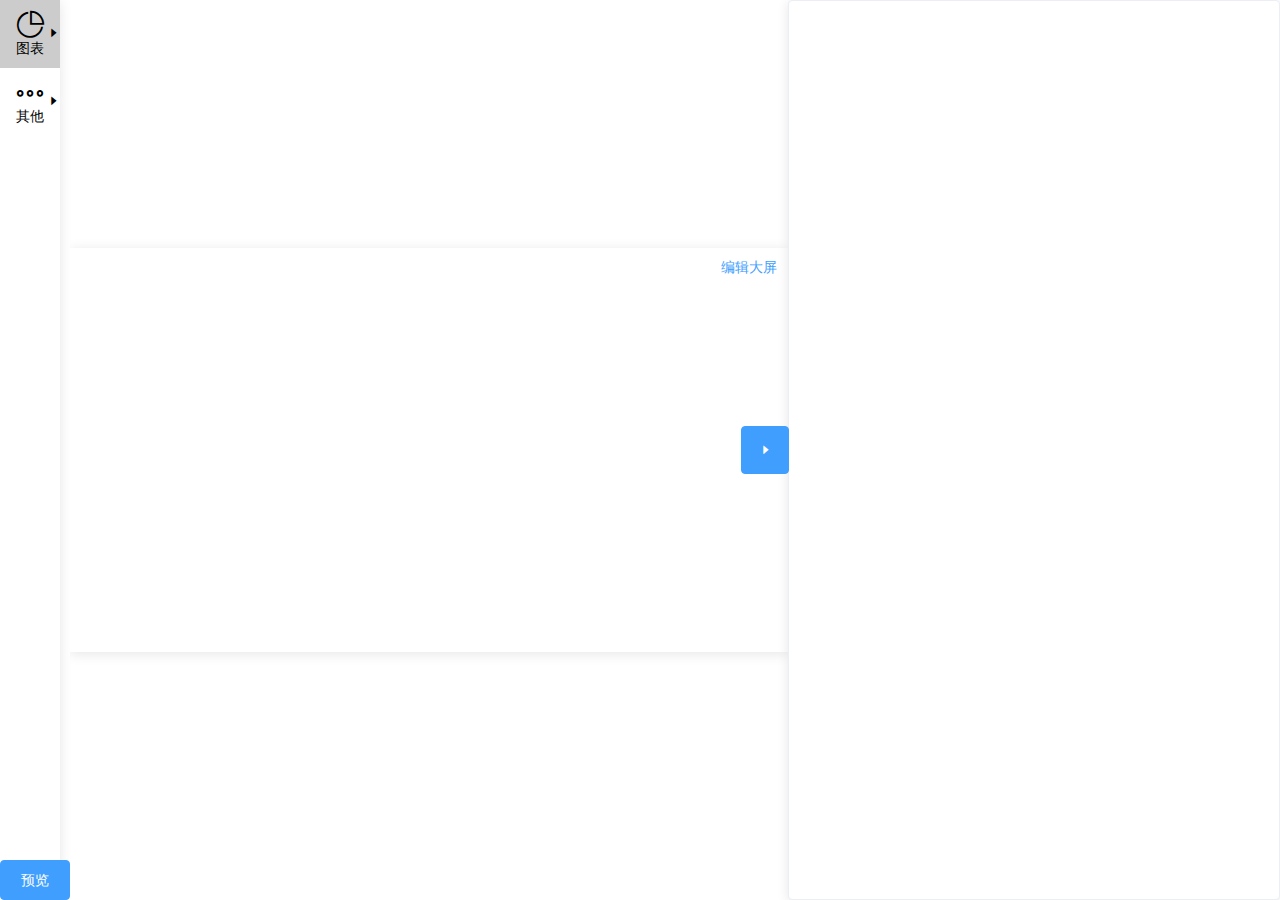
==== commit 367b99a7: "hash路由" ====
--- a/index.html
+++ b/index.html
@@ -1 +1 @@
-<!DOCTYPE html><html lang=""><head><meta charset="utf-8"><meta http-equiv="X-UA-Compatible" content="IE=edge"><meta name="viewport" content="width=device-width,initial-scale=1"><link rel="icon" href="/favicon.ico"><title>bigscreen</title><link href="/static/css/chunk-elementUI.995268c0.css" rel="stylesheet"><link href="/static/css/chunk-libs.b807f588.css" rel="stylesheet"><link href="/static/css/app.60825663.css" rel="stylesheet"></head><body><noscript><strong>We're sorry but bigscreen doesn't work properly without JavaScript enabled. Please enable it to continue.</strong></noscript><div id="app"></div><script>(function(e){function t(t){for(var n,o,c=t[0],i=t[1],f=t[2],l=0,s=[];l<c.length;l++)o=c[l],Object.prototype.hasOwnProperty.call(a,o)&&a[o]&&s.push(a[o][0]),a[o]=0;for(n in i)Object.prototype.hasOwnProperty.call(i,n)&&(e[n]=i[n]);d&&d(t);while(s.length)s.shift()();return u.push.apply(u,f||[]),r()}function r(){for(var e,t=0;t<u.length;t++){for(var r=u[t],n=!0,o=1;o<r.length;o++){var c=r[o];0!==a[c]&&(n=!1)}n&&(u.splice(t--,1),e=i(i.s=r[0]))}return e}var n={},o={runtime:0},a={runtime:0},u=[];function c(e){return i.p+"static/js/"+({}[e]||e)+"."+{"chunk-4c515858":"255afda1","chunk-64aa73a8":"6b0fd957","chunk-296ffa54":"81e49076","chunk-302cdb32":"3d486660","chunk-007ab778":"772d03d0"}[e]+".js"}function i(t){if(n[t])return n[t].exports;var r=n[t]={i:t,l:!1,exports:{}};return e[t].call(r.exports,r,r.exports,i),r.l=!0,r.exports}i.e=function(e){var t=[],r={"chunk-296ffa54":1,"chunk-302cdb32":1,"chunk-007ab778":1};o[e]?t.push(o[e]):0!==o[e]&&r[e]&&t.push(o[e]=new Promise((function(t,r){for(var n="static/css/"+({}[e]||e)+"."+{"chunk-4c515858":"31d6cfe0","chunk-64aa73a8":"31d6cfe0","chunk-296ffa54":"dc822c64","chunk-302cdb32":"80aba39f","chunk-007ab778":"9f43cabc"}[e]+".css",a=i.p+n,u=document.getElementsByTagName("link"),c=0;c<u.length;c++){var f=u[c],l=f.getAttribute("data-href")||f.getAttribute("href");if("stylesheet"===f.rel&&(l===n||l===a))return t()}var s=document.getElementsByTagName("style");for(c=0;c<s.length;c++){f=s[c],l=f.getAttribute("data-href");if(l===n||l===a)return t()}var d=document.createElement("link");d.rel="stylesheet",d.type="text/css",d.onload=t,d.onerror=function(t){var n=t&&t.target&&t.target.src||a,u=new Error("Loading CSS chunk "+e+" failed.\n("+n+")");u.code="CSS_CHUNK_LOAD_FAILED",u.request=n,delete o[e],d.parentNode.removeChild(d),r(u)},d.href=a;var h=document.getElementsByTagName("head")[0];h.appendChild(d)})).then((function(){o[e]=0})));var n=a[e];if(0!==n)if(n)t.push(n[2]);else{var u=new Promise((function(t,r){n=a[e]=[t,r]}));t.push(n[2]=u);var f,l=document.createElement("script");l.charset="utf-8",l.timeout=120,i.nc&&l.setAttribute("nonce",i.nc),l.src=c(e);var s=new Error;f=function(t){l.onerror=l.onload=null,clearTimeout(d);var r=a[e];if(0!==r){if(r){var n=t&&("load"===t.type?"missing":t.type),o=t&&t.target&&t.target.src;s.message="Loading chunk "+e+" failed.\n("+n+": "+o+")",s.name="ChunkLoadError",s.type=n,s.request=o,r[1](s)}a[e]=void 0}};var d=setTimeout((function(){f({type:"timeout",target:l})}),12e4);l.onerror=l.onload=f,document.head.appendChild(l)}return Promise.all(t)},i.m=e,i.c=n,i.d=function(e,t,r){i.o(e,t)||Object.defineProperty(e,t,{enumerable:!0,get:r})},i.r=function(e){"undefined"!==typeof Symbol&&Symbol.toStringTag&&Object.defineProperty(e,Symbol.toStringTag,{value:"Module"}),Object.defineProperty(e,"__esModule",{value:!0})},i.t=function(e,t){if(1&t&&(e=i(e)),8&t)return e;if(4&t&&"object"===typeof e&&e&&e.__esModule)return e;var r=Object.create(null);if(i.r(r),Object.defineProperty(r,"default",{enumerable:!0,value:e}),2&t&&"string"!=typeof e)for(var n in e)i.d(r,n,function(t){return e[t]}.bind(null,n));return r},i.n=function(e){var t=e&&e.__esModule?function(){return e["default"]}:function(){return e};return i.d(t,"a",t),t},i.o=function(e,t){return Object.prototype.hasOwnProperty.call(e,t)},i.p="/",i.oe=function(e){throw console.error(e),e};var f=window["webpackJsonp"]=window["webpackJsonp"]||[],l=f.push.bind(f);f.push=t,f=f.slice();for(var s=0;s<f.length;s++)t(f[s]);var d=l;r()})([]);</script><script src="/static/js/chunk-elementUI.942c4015.js"></script><script src="/static/js/chunk-libs.656c5723.js"></script><script src="/static/js/app.ddd11e63.js"></script></body></html>+<!DOCTYPE html><html lang=""><head><meta charset="utf-8"><meta http-equiv="X-UA-Compatible" content="IE=edge"><meta name="viewport" content="width=device-width,initial-scale=1"><link rel="icon" href="/favicon.ico"><title>bigscreen</title><link href="/static/css/chunk-elementUI.995268c0.css" rel="stylesheet"><link href="/static/css/chunk-libs.b807f588.css" rel="stylesheet"><link href="/static/css/app.60825663.css" rel="stylesheet"></head><body><noscript><strong>We're sorry but bigscreen doesn't work properly without JavaScript enabled. Please enable it to continue.</strong></noscript><div id="app"></div><script>(function(e){function t(t){for(var n,o,c=t[0],i=t[1],f=t[2],l=0,s=[];l<c.length;l++)o=c[l],Object.prototype.hasOwnProperty.call(a,o)&&a[o]&&s.push(a[o][0]),a[o]=0;for(n in i)Object.prototype.hasOwnProperty.call(i,n)&&(e[n]=i[n]);d&&d(t);while(s.length)s.shift()();return u.push.apply(u,f||[]),r()}function r(){for(var e,t=0;t<u.length;t++){for(var r=u[t],n=!0,o=1;o<r.length;o++){var c=r[o];0!==a[c]&&(n=!1)}n&&(u.splice(t--,1),e=i(i.s=r[0]))}return e}var n={},o={runtime:0},a={runtime:0},u=[];function c(e){return i.p+"static/js/"+({}[e]||e)+"."+{"chunk-4c515858":"255afda1","chunk-64aa73a8":"6b0fd957","chunk-296ffa54":"81e49076","chunk-302cdb32":"3d486660","chunk-007ab778":"772d03d0"}[e]+".js"}function i(t){if(n[t])return n[t].exports;var r=n[t]={i:t,l:!1,exports:{}};return e[t].call(r.exports,r,r.exports,i),r.l=!0,r.exports}i.e=function(e){var t=[],r={"chunk-296ffa54":1,"chunk-302cdb32":1,"chunk-007ab778":1};o[e]?t.push(o[e]):0!==o[e]&&r[e]&&t.push(o[e]=new Promise((function(t,r){for(var n="static/css/"+({}[e]||e)+"."+{"chunk-4c515858":"31d6cfe0","chunk-64aa73a8":"31d6cfe0","chunk-296ffa54":"dc822c64","chunk-302cdb32":"80aba39f","chunk-007ab778":"9f43cabc"}[e]+".css",a=i.p+n,u=document.getElementsByTagName("link"),c=0;c<u.length;c++){var f=u[c],l=f.getAttribute("data-href")||f.getAttribute("href");if("stylesheet"===f.rel&&(l===n||l===a))return t()}var s=document.getElementsByTagName("style");for(c=0;c<s.length;c++){f=s[c],l=f.getAttribute("data-href");if(l===n||l===a)return t()}var d=document.createElement("link");d.rel="stylesheet",d.type="text/css",d.onload=t,d.onerror=function(t){var n=t&&t.target&&t.target.src||a,u=new Error("Loading CSS chunk "+e+" failed.\n("+n+")");u.code="CSS_CHUNK_LOAD_FAILED",u.request=n,delete o[e],d.parentNode.removeChild(d),r(u)},d.href=a;var h=document.getElementsByTagName("head")[0];h.appendChild(d)})).then((function(){o[e]=0})));var n=a[e];if(0!==n)if(n)t.push(n[2]);else{var u=new Promise((function(t,r){n=a[e]=[t,r]}));t.push(n[2]=u);var f,l=document.createElement("script");l.charset="utf-8",l.timeout=120,i.nc&&l.setAttribute("nonce",i.nc),l.src=c(e);var s=new Error;f=function(t){l.onerror=l.onload=null,clearTimeout(d);var r=a[e];if(0!==r){if(r){var n=t&&("load"===t.type?"missing":t.type),o=t&&t.target&&t.target.src;s.message="Loading chunk "+e+" failed.\n("+n+": "+o+")",s.name="ChunkLoadError",s.type=n,s.request=o,r[1](s)}a[e]=void 0}};var d=setTimeout((function(){f({type:"timeout",target:l})}),12e4);l.onerror=l.onload=f,document.head.appendChild(l)}return Promise.all(t)},i.m=e,i.c=n,i.d=function(e,t,r){i.o(e,t)||Object.defineProperty(e,t,{enumerable:!0,get:r})},i.r=function(e){"undefined"!==typeof Symbol&&Symbol.toStringTag&&Object.defineProperty(e,Symbol.toStringTag,{value:"Module"}),Object.defineProperty(e,"__esModule",{value:!0})},i.t=function(e,t){if(1&t&&(e=i(e)),8&t)return e;if(4&t&&"object"===typeof e&&e&&e.__esModule)return e;var r=Object.create(null);if(i.r(r),Object.defineProperty(r,"default",{enumerable:!0,value:e}),2&t&&"string"!=typeof e)for(var n in e)i.d(r,n,function(t){return e[t]}.bind(null,n));return r},i.n=function(e){var t=e&&e.__esModule?function(){return e["default"]}:function(){return e};return i.d(t,"a",t),t},i.o=function(e,t){return Object.prototype.hasOwnProperty.call(e,t)},i.p="/",i.oe=function(e){throw console.error(e),e};var f=window["webpackJsonp"]=window["webpackJsonp"]||[],l=f.push.bind(f);f.push=t,f=f.slice();for(var s=0;s<f.length;s++)t(f[s]);var d=l;r()})([]);</script><script src="/static/js/chunk-elementUI.942c4015.js"></script><script src="/static/js/chunk-libs.656c5723.js"></script><script src="/static/js/app.0edfabbe.js"></script></body></html>